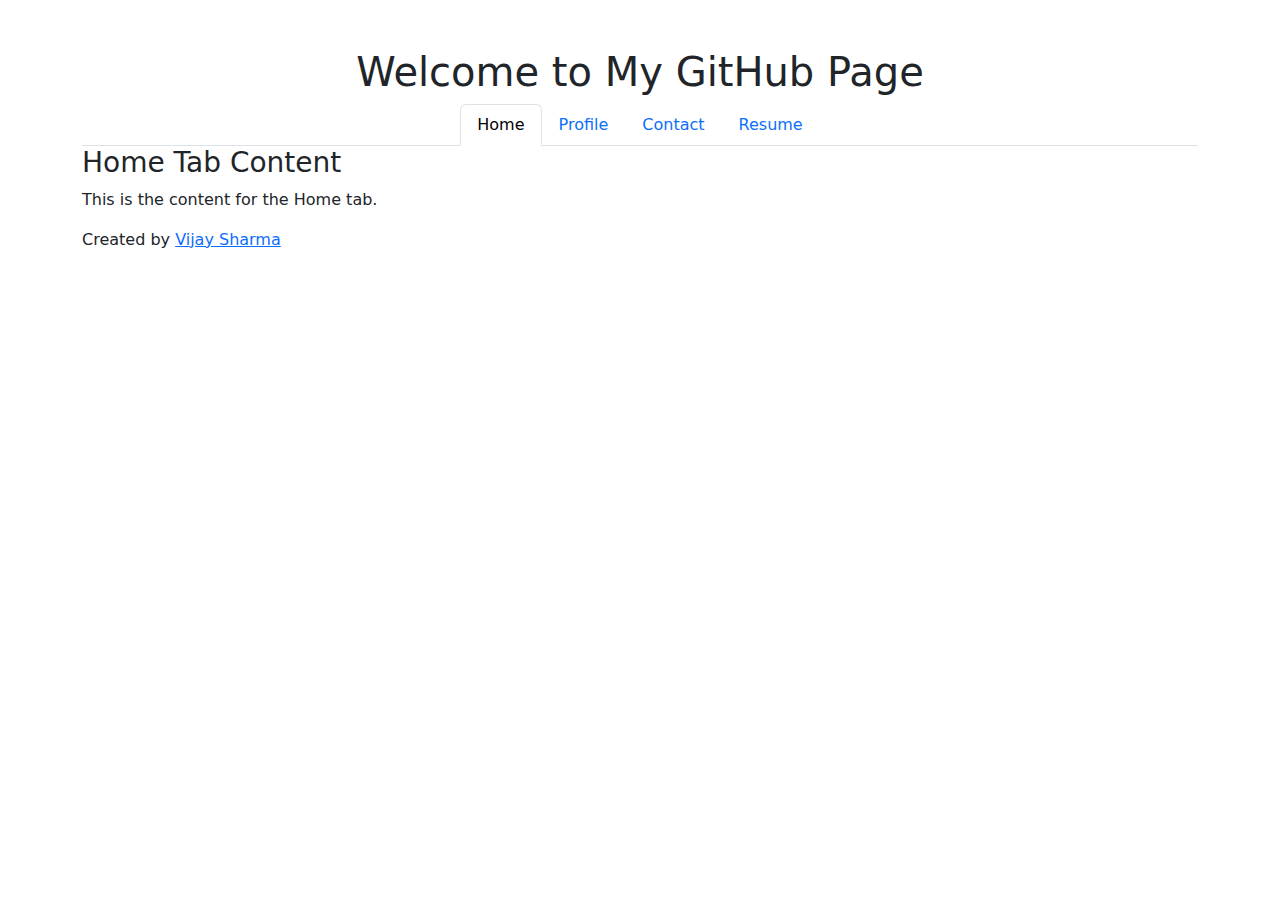
==== index.html @ 3bdad232 "Update index.html" ====
<!DOCTYPE html>
<html lang="en">
<head>
  <meta charset="UTF-8">
  <meta name="viewport" content="width=device-width, initial-scale=1.0">
  <title>My GitHub Page</title>
  <link rel="stylesheet" href="static/styles.css">
</head>
<body>
  <div class="container mt-5">
    <header>
      <h1 class="text-center mt-5">Welcome to My GitHub Page</h1>
    </header>

    <ul class="nav nav-tabs justify-content-center" id="myTab" role="tablist">
      <li class="nav-item" role="presentation">
        <a class="nav-link active" id="home-tab" data-bs-toggle="tab" href="#home" role="tab" aria-controls="home" aria-selected="true">Home</a>
      </li>
      <li class="nav-item" role="presentation">
        <a class="nav-link" id="profile-tab" data-bs-toggle="tab" href="#profile" role="tab" aria-controls="profile" aria-selected="false">Profile</a>
      </li>
      <li class="nav-item" role="presentation">
        <a class="nav-link" id="contact-tab" data-bs-toggle="tab" href="#contact" role="tab" aria-controls="contact" aria-selected="false">Contact</a>
      </li>
      <li class="nav-item" role="presentation">
        <a class="nav-link" id="resume-tab" data-bs-toggle="tab" href="#resume" role="tab" aria-controls="resume" aria-selected="false">Resume</a>
      </li>
    </ul>

    <!-- Tab Content -->
    <div class="tab-content" id="myTabContent">
      <div class="tab-pane fade show active" id="home" role="tabpanel" aria-labelledby="home-tab">
        <h3>Home Tab Content</h3>
        <p>This is the content for the Home tab.</p>
      </div>
      
      <div class="tab-pane fade" id="profile" role="tabpanel" aria-labelledby="profile-tab">
        <h3>Profile Tab Content</h3>
        <p>This is the content for the Profile tab.</p>
      </div>
      
      <div class="tab-pane fade" id="contact" role="tabpanel" aria-labelledby="contact-tab">
        <h3>Contact Tab Content</h3>
        <p>This is the content for the Contact tab.</p>
      </div>
      
      <!-- Resume Tab Content -->
      <div class="tab-pane fade" id="resume" role="tabpanel" aria-labelledby="resume-tab">
        <h3>My Resume</h3>
        <p>Here is my resume. You can view it and download it:</p>
  
        <!-- Embed the PDF file -->
        <object data="static/vijay_DataScientistOR.pdf" type="application/pdf" width="100%" height="600px">
          <p>Your browser does not support PDFs. <a href="static/vijay_DataScientistOR.pdf">Download the PDF</a>.</p>
        </object>
  
        <!-- Provide a direct download link -->
        <br>
        <a href="static/vijay_DataScientistOR.pdf" class="btn btn-success" download>Download Resume</a>
      </div>
    </div>


<!--     <nav>
      <ul>
        <li><a href="templates/home.html">Home</a></li>
        <li><a href="templates/about.html">About</a></li>
        <li><a href="templates/contact.html">Contact</a></li>
      </ul>
    </nav> -->
    
<!--     <main>
      <p class="text-muted">This is a my website hosted on GitHub Pages. Thanks for visiting!</p>
    </main> -->
    
    <footer>
      <p>Created by <a href="https://github.com/vns-vijay">Vijay Sharma</a></p>
    </footer>
  </div>
  
  <script src="https://cdn.jsdelivr.net/npm/@popperjs/core@2.11.6/dist/umd/popper.min.js"></script>
  <script src="https://cdn.jsdelivr.net/npm/bootstrap@5.3.0-alpha1/dist/js/bootstrap.min.js"></script>
</body>
</html>
---- static/styles.css ----
@charset "UTF-8";/*!
 * Bootstrap  v5.3.0-alpha1 (https://getbootstrap.com/)
 * Copyright 2011-2022 The Bootstrap Authors
 * Licensed under MIT (https://github.com/twbs/bootstrap/blob/main/LICENSE)
 */:root,[data-bs-theme=light]{--bs-blue:#0d6efd;--bs-indigo:#6610f2;--bs-purple:#6f42c1;--bs-pink:#d63384;--bs-red:#dc3545;--bs-orange:#fd7e14;--bs-yellow:#ffc107;--bs-green:#198754;--bs-teal:#20c997;--bs-cyan:#0dcaf0;--bs-black:#000;--bs-white:#fff;--bs-gray:#6c757d;--bs-gray-dark:#343a40;--bs-gray-100:#f8f9fa;--bs-gray-200:#e9ecef;--bs-gray-300:#dee2e6;--bs-gray-400:#ced4da;--bs-gray-500:#adb5bd;--bs-gray-600:#6c757d;--bs-gray-700:#495057;--bs-gray-800:#343a40;--bs-gray-900:#212529;--bs-primary:#0d6efd;--bs-secondary:#6c757d;--bs-success:#198754;--bs-info:#0dcaf0;--bs-warning:#ffc107;--bs-danger:#dc3545;--bs-light:#f8f9fa;--bs-dark:#212529;--bs-primary-rgb:13,110,253;--bs-secondary-rgb:108,117,125;--bs-success-rgb:25,135,84;--bs-info-rgb:13,202,240;--bs-warning-rgb:255,193,7;--bs-danger-rgb:220,53,69;--bs-light-rgb:248,249,250;--bs-dark-rgb:33,37,41;--bs-primary-text:#0a58ca;--bs-secondary-text:#6c757d;--bs-success-text:#146c43;--bs-info-text:#087990;--bs-warning-text:#997404;--bs-danger-text:#b02a37;--bs-light-text:#6c757d;--bs-dark-text:#495057;--bs-primary-bg-subtle:#cfe2ff;--bs-secondary-bg-subtle:#f8f9fa;--bs-success-bg-subtle:#d1e7dd;--bs-info-bg-subtle:#cff4fc;--bs-warning-bg-subtle:#fff3cd;--bs-danger-bg-subtle:#f8d7da;--bs-light-bg-subtle:#fcfcfd;--bs-dark-bg-subtle:#ced4da;--bs-primary-border-subtle:#9ec5fe;--bs-secondary-border-subtle:#e9ecef;--bs-success-border-subtle:#a3cfbb;--bs-info-border-subtle:#9eeaf9;--bs-warning-border-subtle:#ffe69c;--bs-danger-border-subtle:#f1aeb5;--bs-light-border-subtle:#e9ecef;--bs-dark-border-subtle:#adb5bd;--bs-white-rgb:255,255,255;--bs-black-rgb:0,0,0;--bs-body-color-rgb:33,37,41;--bs-body-bg-rgb:255,255,255;--bs-font-sans-serif:system-ui,-apple-system,"Segoe UI",Roboto,"Helvetica Neue","Noto Sans","Liberation Sans",Arial,sans-serif,"Apple Color Emoji","Segoe UI Emoji","Segoe UI Symbol","Noto Color Emoji";--bs-font-monospace:SFMono-Regular,Menlo,Monaco,Consolas,"Liberation Mono","Courier New",monospace;--bs-gradient:linear-gradient(180deg, rgba(255, 255, 255, 0.15), rgba(255, 255, 255, 0));--bs-body-font-family:var(--bs-font-sans-serif);--bs-body-font-size:1rem;--bs-body-font-weight:400;--bs-body-line-height:1.5;--bs-body-color:#212529;--bs-emphasis-color:#000;--bs-emphasis-color-rgb:0,0,0;--bs-secondary-color:rgba(33, 37, 41, 0.75);--bs-secondary-color-rgb:33,37,41;--bs-secondary-bg:#e9ecef;--bs-secondary-bg-rgb:233,236,239;--bs-tertiary-color:rgba(33, 37, 41, 0.5);--bs-tertiary-color-rgb:33,37,41;--bs-tertiary-bg:#f8f9fa;--bs-tertiary-bg-rgb:248,249,250;--bs-body-bg:#fff;--bs-body-bg-rgb:255,255,255;--bs-link-color:#0d6efd;--bs-link-color-rgb:13,110,253;--bs-link-decoration:underline;--bs-link-hover-color:#0a58ca;--bs-link-hover-color-rgb:10,88,202;--bs-code-color:#d63384;--bs-highlight-bg:#fff3cd;--bs-border-width:1px;--bs-border-style:solid;--bs-border-color:#dee2e6;--bs-border-color-translucent:rgba(0, 0, 0, 0.175);--bs-border-radius:0.375rem;--bs-border-radius-sm:0.25rem;--bs-border-radius-lg:0.5rem;--bs-border-radius-xl:1rem;--bs-border-radius-2xl:2rem;--bs-border-radius-pill:50rem;--bs-box-shadow:0 0.5rem 1rem rgba(var(--bs-body-color-rgb), 0.15);--bs-box-shadow-sm:0 0.125rem 0.25rem rgba(var(--bs-body-color-rgb), 0.075);--bs-box-shadow-lg:0 1rem 3rem rgba(var(--bs-body-color-rgb), 0.175);--bs-box-shadow-inset:inset 0 1px 2px rgba(var(--bs-body-color-rgb), 0.075);--bs-emphasis-color:#000;--bs-form-control-bg:var(--bs-body-bg);--bs-form-control-disabled-bg:var(--bs-secondary-bg);--bs-highlight-bg:#fff3cd;--bs-breakpoint-xs:0;--bs-breakpoint-sm:576px;--bs-breakpoint-md:768px;--bs-breakpoint-lg:992px;--bs-breakpoint-xl:1200px;--bs-breakpoint-xxl:1400px}[data-bs-theme=dark]{--bs-body-color:#adb5bd;--bs-body-color-rgb:173,181,189;--bs-body-bg:#212529;--bs-body-bg-rgb:33,37,41;--bs-emphasis-color:#f8f9fa;--bs-emphasis-color-rgb:248,249,250;--bs-secondary-color:rgba(173, 181, 189, 0.75);--bs-secondary-color-rgb:173,181,189;--bs-secondary-bg:#343a40;--bs-secondary-bg-rgb:52,58,64;--bs-tertiary-color:rgba(173, 181, 189, 0.5);--bs-tertiary-color-rgb:173,181,189;--bs-tertiary-bg:#2b3035;--bs-tertiary-bg-rgb:43,48,53;--bs-emphasis-color:#fff;--bs-primary-text:#6ea8fe;--bs-secondary-text:#dee2e6;--bs-success-text:#75b798;--bs-info-text:#6edff6;--bs-warning-text:#ffda6a;--bs-danger-text:#ea868f;--bs-light-text:#f8f9fa;--bs-dark-text:#dee2e6;--bs-primary-bg-subtle:#031633;--bs-secondary-bg-subtle:#212529;--bs-success-bg-subtle:#051b11;--bs-info-bg-subtle:#032830;--bs-warning-bg-subtle:#332701;--bs-danger-bg-subtle:#2c0b0e;--bs-light-bg-subtle:#343a40;--bs-dark-bg-subtle:#1a1d20;--bs-primary-border-subtle:#084298;--bs-secondary-border-subtle:#495057;--bs-success-border-subtle:#0f5132;--bs-info-border-subtle:#055160;--bs-warning-border-subtle:#664d03;--bs-danger-border-subtle:#842029;--bs-light-border-subtle:#495057;--bs-dark-border-subtle:#343a40;--bs-heading-color:#fff;--bs-link-color:#6ea8fe;--bs-link-hover-color:#9ec5fe;--bs-link-color-rgb:110,168,254;--bs-link-hover-color-rgb:158,197,254;--bs-code-color:#e685b5;--bs-border-color:#495057;--bs-border-color-translucent:rgba(255, 255, 255, 0.15)}*,::after,::before{box-sizing:border-box}@media (prefers-reduced-motion:no-preference){:root{scroll-behavior:smooth}}body{margin:0;font-family:var(--bs-body-font-family);font-size:var(--bs-body-font-size);font-weight:var(--bs-body-font-weight);line-height:var(--bs-body-line-height);color:var(--bs-body-color);text-align:var(--bs-body-text-align);background-color:var(--bs-body-bg);-webkit-text-size-adjust:100%;-webkit-tap-highlight-color:transparent}hr{margin:1rem 0;color:inherit;border:0;border-top:var(--bs-border-width) solid;opacity:.25}.h1,.h2,.h3,.h4,.h5,.h6,h1,h2,h3,h4,h5,h6{margin-top:0;margin-bottom:.5rem;font-weight:500;line-height:1.2;color:var(--bs-heading-color,inherit)}.h1,h1{font-size:calc(1.375rem + 1.5vw)}@media (min-width:1200px){.h1,h1{font-size:2.5rem}}.h2,h2{font-size:calc(1.325rem + .9vw)}@media (min-width:1200px){.h2,h2{font-size:2rem}}.h3,h3{font-size:calc(1.3rem + .6vw)}@media (min-width:1200px){.h3,h3{font-size:1.75rem}}.h4,h4{font-size:calc(1.275rem + .3vw)}@media (min-width:1200px){.h4,h4{font-size:1.5rem}}.h5,h5{font-size:1.25rem}.h6,h6{font-size:1rem}p{margin-top:0;margin-bottom:1rem}abbr[title]{-webkit-text-decoration:underline dotted;text-decoration:underline dotted;cursor:help;-webkit-text-decoration-skip-ink:none;text-decoration-skip-ink:none}address{margin-bottom:1rem;font-style:normal;line-height:inherit}ol,ul{padding-left:2rem}dl,ol,ul{margin-top:0;margin-bottom:1rem}ol ol,ol ul,ul ol,ul ul{margin-bottom:0}dt{font-weight:700}dd{margin-bottom:.5rem;margin-left:0}blockquote{margin:0 0 1rem}b,strong{font-weight:bolder}.small,small{font-size:.875em}.mark,mark{padding:.1875em;background-color:var(--bs-highlight-bg)}sub,sup{position:relative;font-size:.75em;line-height:0;vertical-align:baseline}sub{bottom:-.25em}sup{top:-.5em}a{color:rgba(var(--bs-link-color-rgb),var(--bs-link-opacity,1));text-decoration:underline}a:hover{--bs-link-color-rgb:var(--bs-link-hover-color-rgb)}a:not([href]):not([class]),a:not([href]):not([class]):hover{color:inherit;text-decoration:none}code,kbd,pre,samp{font-family:var(--bs-font-monospace);font-size:1em}pre{display:block;margin-top:0;margin-bottom:1rem;overflow:auto;font-size:.875em}pre code{font-size:inherit;color:inherit;word-break:normal}code{font-size:.875em;color:var(--bs-code-color);word-wrap:break-word}a>code{color:inherit}kbd{padding:.1875rem .375rem;font-size:.875em;color:var(--bs-body-bg);background-color:var(--bs-body-color);border-radius:.25rem}kbd kbd{padding:0;font-size:1em}figure{margin:0 0 1rem}img,svg{vertical-align:middle}table{caption-side:bottom;border-collapse:collapse}caption{padding-top:.5rem;padding-bottom:.5rem;color:var(--bs-secondary-color);text-align:left}th{text-align:inherit;text-align:-webkit-match-parent}tbody,td,tfoot,th,thead,tr{border-color:inherit;border-style:solid;border-width:0}label{display:inline-block}button{border-radius:0}button:focus:not(:focus-visible){outline:0}button,input,optgroup,select,textarea{margin:0;font-family:inherit;font-size:inherit;line-height:inherit}button,select{text-transform:none}[role=button]{cursor:pointer}select{word-wrap:normal}select:disabled{opacity:1}[list]:not([type=date]):not([type=datetime-local]):not([type=month]):not([type=week]):not([type=time])::-webkit-calendar-picker-indicator{display:none!important}[type=button],[type=reset],[type=submit],button{-webkit-appearance:button}[type=button]:not(:disabled),[type=reset]:not(:disabled),[type=submit]:not(:disabled),button:not(:disabled){cursor:pointer}::-moz-focus-inner{padding:0;border-style:none}textarea{resize:vertical}fieldset{min-width:0;padding:0;margin:0;border:0}legend{float:left;width:100%;padding:0;margin-bottom:.5rem;font-size:calc(1.275rem + .3vw);line-height:inherit}@media (min-width:1200px){legend{font-size:1.5rem}}legend+*{clear:left}::-webkit-datetime-edit-day-field,::-webkit-datetime-edit-fields-wrapper,::-webkit-datetime-edit-hour-field,::-webkit-datetime-edit-minute,::-webkit-datetime-edit-month-field,::-webkit-datetime-edit-text,::-webkit-datetime-edit-year-field{padding:0}::-webkit-inner-spin-button{height:auto}[type=search]{outline-offset:-2px;-webkit-appearance:textfield}::-webkit-search-decoration{-webkit-appearance:none}::-webkit-color-swatch-wrapper{padding:0}::-webkit-file-upload-button{font:inherit;-webkit-appearance:button}::file-selector-button{font:inherit;-webkit-appearance:button}output{display:inline-block}iframe{border:0}summary{display:list-item;cursor:pointer}progress{vertical-align:baseline}[hidden]{display:none!important}.lead{font-size:1.25rem;font-weight:300}.display-1{font-size:calc(1.625rem + 4.5vw);font-weight:300;line-height:1.2}@media (min-width:1200px){.display-1{font-size:5rem}}.display-2{font-size:calc(1.575rem + 3.9vw);font-weight:300;line-height:1.2}@media (min-width:1200px){.display-2{font-size:4.5rem}}.display-3{font-size:calc(1.525rem + 3.3vw);font-weight:300;line-height:1.2}@media (min-width:1200px){.display-3{font-size:4rem}}.display-4{font-size:calc(1.475rem + 2.7vw);font-weight:300;line-height:1.2}@media (min-width:1200px){.display-4{font-size:3.5rem}}.display-5{font-size:calc(1.425rem + 2.1vw);font-weight:300;line-height:1.2}@media (min-width:1200px){.display-5{font-size:3rem}}.display-6{font-size:calc(1.375rem + 1.5vw);font-weight:300;line-height:1.2}@media (min-width:1200px){.display-6{font-size:2.5rem}}.list-unstyled{padding-left:0;list-style:none}.list-inline{padding-left:0;list-style:none}.list-inline-item{display:inline-block}.list-inline-item:not(:last-child){margin-right:.5rem}.initialism{font-size:.875em;text-transform:uppercase}.blockquote{margin-bottom:1rem;font-size:1.25rem}.blockquote>:last-child{margin-bottom:0}.blockquote-footer{margin-top:-1rem;margin-bottom:1rem;font-size:.875em;color:#6c757d}.blockquote-footer::before{content:"— "}.img-fluid{max-width:100%;height:auto}.img-thumbnail{padding:.25rem;background-color:var(--bs-body-bg);border:var(--bs-border-width) solid var(--bs-border-color);border-radius:var(--bs-border-radius);max-width:100%;height:auto}.figure{display:inline-block}.figure-img{margin-bottom:.5rem;line-height:1}.figure-caption{font-size:.875em;color:var(--bs-secondary-color)}.container,.container-fluid,.container-lg,.container-md,.container-sm,.container-xl,.container-xxl{--bs-gutter-x:1.5rem;--bs-gutter-y:0;width:100%;padding-right:calc(var(--bs-gutter-x) * .5);padding-left:calc(var(--bs-gutter-x) * .5);margin-right:auto;margin-left:auto}@media (min-width:576px){.container,.container-sm{max-width:540px}}@media (min-width:768px){.container,.container-md,.container-sm{max-width:720px}}@media (min-width:992px){.container,.container-lg,.container-md,.container-sm{max-width:960px}}@media (min-width:1200px){.container,.container-lg,.container-md,.container-sm,.container-xl{max-width:1140px}}@media (min-width:1400px){.container,.container-lg,.container-md,.container-sm,.container-xl,.container-xxl{max-width:1320px}}.row{--bs-gutter-x:1.5rem;--bs-gutter-y:0;display:flex;flex-wrap:wrap;margin-top:calc(-1 * var(--bs-gutter-y));margin-right:calc(-.5 * var(--bs-gutter-x));margin-left:calc(-.5 * var(--bs-gutter-x))}.row>*{flex-shrink:0;width:100%;max-width:100%;padding-right:calc(var(--bs-gutter-x) * .5);padding-left:calc(var(--bs-gutter-x) * .5);margin-top:var(--bs-gutter-y)}.col{flex:1 0 0%}.row-cols-auto>*{flex:0 0 auto;width:auto}.row-cols-1>*{flex:0 0 auto;width:100%}.row-cols-2>*{flex:0 0 auto;width:50%}.row-cols-3>*{flex:0 0 auto;width:33.3333333333%}.row-cols-4>*{flex:0 0 auto;width:25%}.row-cols-5>*{flex:0 0 auto;width:20%}.row-cols-6>*{flex:0 0 auto;width:16.6666666667%}.col-auto{flex:0 0 auto;width:auto}.col-1{flex:0 0 auto;width:8.33333333%}.col-2{flex:0 0 auto;width:16.66666667%}.col-3{flex:0 0 auto;width:25%}.col-4{flex:0 0 auto;width:33.33333333%}.col-5{flex:0 0 auto;width:41.66666667%}.col-6{flex:0 0 auto;width:50%}.col-7{flex:0 0 auto;width:58.33333333%}.col-8{flex:0 0 auto;width:66.66666667%}.col-9{flex:0 0 auto;width:75%}.col-10{flex:0 0 auto;width:83.33333333%}.col-11{flex:0 0 auto;width:91.66666667%}.col-12{flex:0 0 auto;width:100%}.offset-1{margin-left:8.33333333%}.offset-2{margin-left:16.66666667%}.offset-3{margin-left:25%}.offset-4{margin-left:33.33333333%}.offset-5{margin-left:41.66666667%}.offset-6{margin-left:50%}.offset-7{margin-left:58.33333333%}.offset-8{margin-left:66.66666667%}.offset-9{margin-left:75%}.offset-10{margin-left:83.33333333%}.offset-11{margin-left:91.66666667%}.g-0,.gx-0{--bs-gutter-x:0}.g-0,.gy-0{--bs-gutter-y:0}.g-1,.gx-1{--bs-gutter-x:0.25rem}.g-1,.gy-1{--bs-gutter-y:0.25rem}.g-2,.gx-2{--bs-gutter-x:0.5rem}.g-2,.gy-2{--bs-gutter-y:0.5rem}.g-3,.gx-3{--bs-gutter-x:1rem}.g-3,.gy-3{--bs-gutter-y:1rem}.g-4,.gx-4{--bs-gutter-x:1.5rem}.g-4,.gy-4{--bs-gutter-y:1.5rem}.g-5,.gx-5{--bs-gutter-x:3rem}.g-5,.gy-5{--bs-gutter-y:3rem}@media (min-width:576px){.col-sm{flex:1 0 0%}.row-cols-sm-auto>*{flex:0 0 auto;width:auto}.row-cols-sm-1>*{flex:0 0 auto;width:100%}.row-cols-sm-2>*{flex:0 0 auto;width:50%}.row-cols-sm-3>*{flex:0 0 auto;width:33.3333333333%}.row-cols-sm-4>*{flex:0 0 auto;width:25%}.row-cols-sm-5>*{flex:0 0 auto;width:20%}.row-cols-sm-6>*{flex:0 0 auto;width:16.6666666667%}.col-sm-auto{flex:0 0 auto;width:auto}.col-sm-1{flex:0 0 auto;width:8.33333333%}.col-sm-2{flex:0 0 auto;width:16.66666667%}.col-sm-3{flex:0 0 auto;width:25%}.col-sm-4{flex:0 0 auto;width:33.33333333%}.col-sm-5{flex:0 0 auto;width:41.66666667%}.col-sm-6{flex:0 0 auto;width:50%}.col-sm-7{flex:0 0 auto;width:58.33333333%}.col-sm-8{flex:0 0 auto;width:66.66666667%}.col-sm-9{flex:0 0 auto;width:75%}.col-sm-10{flex:0 0 auto;width:83.33333333%}.col-sm-11{flex:0 0 auto;width:91.66666667%}.col-sm-12{flex:0 0 auto;width:100%}.offset-sm-0{margin-left:0}.offset-sm-1{margin-left:8.33333333%}.offset-sm-2{margin-left:16.66666667%}.offset-sm-3{margin-left:25%}.offset-sm-4{margin-left:33.33333333%}.offset-sm-5{margin-left:41.66666667%}.offset-sm-6{margin-left:50%}.offset-sm-7{margin-left:58.33333333%}.offset-sm-8{margin-left:66.66666667%}.offset-sm-9{margin-left:75%}.offset-sm-10{margin-left:83.33333333%}.offset-sm-11{margin-left:91.66666667%}.g-sm-0,.gx-sm-0{--bs-gutter-x:0}.g-sm-0,.gy-sm-0{--bs-gutter-y:0}.g-sm-1,.gx-sm-1{--bs-gutter-x:0.25rem}.g-sm-1,.gy-sm-1{--bs-gutter-y:0.25rem}.g-sm-2,.gx-sm-2{--bs-gutter-x:0.5rem}.g-sm-2,.gy-sm-2{--bs-gutter-y:0.5rem}.g-sm-3,.gx-sm-3{--bs-gutter-x:1rem}.g-sm-3,.gy-sm-3{--bs-gutter-y:1rem}.g-sm-4,.gx-sm-4{--bs-gutter-x:1.5rem}.g-sm-4,.gy-sm-4{--bs-gutter-y:1.5rem}.g-sm-5,.gx-sm-5{--bs-gutter-x:3rem}.g-sm-5,.gy-sm-5{--bs-gutter-y:3rem}}@media (min-width:768px){.col-md{flex:1 0 0%}.row-cols-md-auto>*{flex:0 0 auto;width:auto}.row-cols-md-1>*{flex:0 0 auto;width:100%}.row-cols-md-2>*{flex:0 0 auto;width:50%}.row-cols-md-3>*{flex:0 0 auto;width:33.3333333333%}.row-cols-md-4>*{flex:0 0 auto;width:25%}.row-cols-md-5>*{flex:0 0 auto;width:20%}.row-cols-md-6>*{flex:0 0 auto;width:16.6666666667%}.col-md-auto{flex:0 0 auto;width:auto}.col-md-1{flex:0 0 auto;width:8.33333333%}.col-md-2{flex:0 0 auto;width:16.66666667%}.col-md-3{flex:0 0 auto;width:25%}.col-md-4{flex:0 0 auto;width:33.33333333%}.col-md-5{flex:0 0 auto;width:41.66666667%}.col-md-6{flex:0 0 auto;width:50%}.col-md-7{flex:0 0 auto;width:58.33333333%}.col-md-8{flex:0 0 auto;width:66.66666667%}.col-md-9{flex:0 0 auto;width:75%}.col-md-10{flex:0 0 auto;width:83.33333333%}.col-md-11{flex:0 0 auto;width:91.66666667%}.col-md-12{flex:0 0 auto;width:100%}.offset-md-0{margin-left:0}.offset-md-1{margin-left:8.33333333%}.offset-md-2{margin-left:16.66666667%}.offset-md-3{margin-left:25%}.offset-md-4{margin-left:33.33333333%}.offset-md-5{margin-left:41.66666667%}.offset-md-6{margin-left:50%}.offset-md-7{margin-left:58.33333333%}.offset-md-8{margin-left:66.66666667%}.offset-md-9{margin-left:75%}.offset-md-10{margin-left:83.33333333%}.offset-md-11{margin-left:91.66666667%}.g-md-0,.gx-md-0{--bs-gutter-x:0}.g-md-0,.gy-md-0{--bs-gutter-y:0}.g-md-1,.gx-md-1{--bs-gutter-x:0.25rem}.g-md-1,.gy-md-1{--bs-gutter-y:0.25rem}.g-md-2,.gx-md-2{--bs-gutter-x:0.5rem}.g-md-2,.gy-md-2{--bs-gutter-y:0.5rem}.g-md-3,.gx-md-3{--bs-gutter-x:1rem}.g-md-3,.gy-md-3{--bs-gutter-y:1rem}.g-md-4,.gx-md-4{--bs-gutter-x:1.5rem}.g-md-4,.gy-md-4{--bs-gutter-y:1.5rem}.g-md-5,.gx-md-5{--bs-gutter-x:3rem}.g-md-5,.gy-md-5{--bs-gutter-y:3rem}}@media (min-width:992px){.col-lg{flex:1 0 0%}.row-cols-lg-auto>*{flex:0 0 auto;width:auto}.row-cols-lg-1>*{flex:0 0 auto;width:100%}.row-cols-lg-2>*{flex:0 0 auto;width:50%}.row-cols-lg-3>*{flex:0 0 auto;width:33.3333333333%}.row-cols-lg-4>*{flex:0 0 auto;width:25%}.row-cols-lg-5>*{flex:0 0 auto;width:20%}.row-cols-lg-6>*{flex:0 0 auto;width:16.6666666667%}.col-lg-auto{flex:0 0 auto;width:auto}.col-lg-1{flex:0 0 auto;width:8.33333333%}.col-lg-2{flex:0 0 auto;width:16.66666667%}.col-lg-3{flex:0 0 auto;width:25%}.col-lg-4{flex:0 0 auto;width:33.33333333%}.col-lg-5{flex:0 0 auto;width:41.66666667%}.col-lg-6{flex:0 0 auto;width:50%}.col-lg-7{flex:0 0 auto;width:58.33333333%}.col-lg-8{flex:0 0 auto;width:66.66666667%}.col-lg-9{flex:0 0 auto;width:75%}.col-lg-10{flex:0 0 auto;width:83.33333333%}.col-lg-11{flex:0 0 auto;width:91.66666667%}.col-lg-12{flex:0 0 auto;width:100%}.offset-lg-0{margin-left:0}.offset-lg-1{margin-left:8.33333333%}.offset-lg-2{margin-left:16.66666667%}.offset-lg-3{margin-left:25%}.offset-lg-4{margin-left:33.33333333%}.offset-lg-5{margin-left:41.66666667%}.offset-lg-6{margin-left:50%}.offset-lg-7{margin-left:58.33333333%}.offset-lg-8{margin-left:66.66666667%}.offset-lg-9{margin-left:75%}.offset-lg-10{margin-left:83.33333333%}.offset-lg-11{margin-left:91.66666667%}.g-lg-0,.gx-lg-0{--bs-gutter-x:0}.g-lg-0,.gy-lg-0{--bs-gutter-y:0}.g-lg-1,.gx-lg-1{--bs-gutter-x:0.25rem}.g-lg-1,.gy-lg-1{--bs-gutter-y:0.25rem}.g-lg-2,.gx-lg-2{--bs-gutter-x:0.5rem}.g-lg-2,.gy-lg-2{--bs-gutter-y:0.5rem}.g-lg-3,.gx-lg-3{--bs-gutter-x:1rem}.g-lg-3,.gy-lg-3{--bs-gutter-y:1rem}.g-lg-4,.gx-lg-4{--bs-gutter-x:1.5rem}.g-lg-4,.gy-lg-4{--bs-gutter-y:1.5rem}.g-lg-5,.gx-lg-5{--bs-gutter-x:3rem}.g-lg-5,.gy-lg-5{--bs-gutter-y:3rem}}@media (min-width:1200px){.col-xl{flex:1 0 0%}.row-cols-xl-auto>*{flex:0 0 auto;width:auto}.row-cols-xl-1>*{flex:0 0 auto;width:100%}.row-cols-xl-2>*{flex:0 0 auto;width:50%}.row-cols-xl-3>*{flex:0 0 auto;width:33.3333333333%}.row-cols-xl-4>*{flex:0 0 auto;width:25%}.row-cols-xl-5>*{flex:0 0 auto;width:20%}.row-cols-xl-6>*{flex:0 0 auto;width:16.6666666667%}.col-xl-auto{flex:0 0 auto;width:auto}.col-xl-1{flex:0 0 auto;width:8.33333333%}.col-xl-2{flex:0 0 auto;width:16.66666667%}.col-xl-3{flex:0 0 auto;width:25%}.col-xl-4{flex:0 0 auto;width:33.33333333%}.col-xl-5{flex:0 0 auto;width:41.66666667%}.col-xl-6{flex:0 0 auto;width:50%}.col-xl-7{flex:0 0 auto;width:58.33333333%}.col-xl-8{flex:0 0 auto;width:66.66666667%}.col-xl-9{flex:0 0 auto;width:75%}.col-xl-10{flex:0 0 auto;width:83.33333333%}.col-xl-11{flex:0 0 auto;width:91.66666667%}.col-xl-12{flex:0 0 auto;width:100%}.offset-xl-0{margin-left:0}.offset-xl-1{margin-left:8.33333333%}.offset-xl-2{margin-left:16.66666667%}.offset-xl-3{margin-left:25%}.offset-xl-4{margin-left:33.33333333%}.offset-xl-5{margin-left:41.66666667%}.offset-xl-6{margin-left:50%}.offset-xl-7{margin-left:58.33333333%}.offset-xl-8{margin-left:66.66666667%}.offset-xl-9{margin-left:75%}.offset-xl-10{margin-left:83.33333333%}.offset-xl-11{margin-left:91.66666667%}.g-xl-0,.gx-xl-0{--bs-gutter-x:0}.g-xl-0,.gy-xl-0{--bs-gutter-y:0}.g-xl-1,.gx-xl-1{--bs-gutter-x:0.25rem}.g-xl-1,.gy-xl-1{--bs-gutter-y:0.25rem}.g-xl-2,.gx-xl-2{--bs-gutter-x:0.5rem}.g-xl-2,.gy-xl-2{--bs-gutter-y:0.5rem}.g-xl-3,.gx-xl-3{--bs-gutter-x:1rem}.g-xl-3,.gy-xl-3{--bs-gutter-y:1rem}.g-xl-4,.gx-xl-4{--bs-gutter-x:1.5rem}.g-xl-4,.gy-xl-4{--bs-gutter-y:1.5rem}.g-xl-5,.gx-xl-5{--bs-gutter-x:3rem}.g-xl-5,.gy-xl-5{--bs-gutter-y:3rem}}@media (min-width:1400px){.col-xxl{flex:1 0 0%}.row-cols-xxl-auto>*{flex:0 0 auto;width:auto}.row-cols-xxl-1>*{flex:0 0 auto;width:100%}.row-cols-xxl-2>*{flex:0 0 auto;width:50%}.row-cols-xxl-3>*{flex:0 0 auto;width:33.3333333333%}.row-cols-xxl-4>*{flex:0 0 auto;width:25%}.row-cols-xxl-5>*{flex:0 0 auto;width:20%}.row-cols-xxl-6>*{flex:0 0 auto;width:16.6666666667%}.col-xxl-auto{flex:0 0 auto;width:auto}.col-xxl-1{flex:0 0 auto;width:8.33333333%}.col-xxl-2{flex:0 0 auto;width:16.66666667%}.col-xxl-3{flex:0 0 auto;width:25%}.col-xxl-4{flex:0 0 auto;width:33.33333333%}.col-xxl-5{flex:0 0 auto;width:41.66666667%}.col-xxl-6{flex:0 0 auto;width:50%}.col-xxl-7{flex:0 0 auto;width:58.33333333%}.col-xxl-8{flex:0 0 auto;width:66.66666667%}.col-xxl-9{flex:0 0 auto;width:75%}.col-xxl-10{flex:0 0 auto;width:83.33333333%}.col-xxl-11{flex:0 0 auto;width:91.66666667%}.col-xxl-12{flex:0 0 auto;width:100%}.offset-xxl-0{margin-left:0}.offset-xxl-1{margin-left:8.33333333%}.offset-xxl-2{margin-left:16.66666667%}.offset-xxl-3{margin-left:25%}.offset-xxl-4{margin-left:33.33333333%}.offset-xxl-5{margin-left:41.66666667%}.offset-xxl-6{margin-left:50%}.offset-xxl-7{margin-left:58.33333333%}.offset-xxl-8{margin-left:66.66666667%}.offset-xxl-9{margin-left:75%}.offset-xxl-10{margin-left:83.33333333%}.offset-xxl-11{margin-left:91.66666667%}.g-xxl-0,.gx-xxl-0{--bs-gutter-x:0}.g-xxl-0,.gy-xxl-0{--bs-gutter-y:0}.g-xxl-1,.gx-xxl-1{--bs-gutter-x:0.25rem}.g-xxl-1,.gy-xxl-1{--bs-gutter-y:0.25rem}.g-xxl-2,.gx-xxl-2{--bs-gutter-x:0.5rem}.g-xxl-2,.gy-xxl-2{--bs-gutter-y:0.5rem}.g-xxl-3,.gx-xxl-3{--bs-gutter-x:1rem}.g-xxl-3,.gy-xxl-3{--bs-gutter-y:1rem}.g-xxl-4,.gx-xxl-4{--bs-gutter-x:1.5rem}.g-xxl-4,.gy-xxl-4{--bs-gutter-y:1.5rem}.g-xxl-5,.gx-xxl-5{--bs-gutter-x:3rem}.g-xxl-5,.gy-xxl-5{--bs-gutter-y:3rem}}.table{--bs-table-color:var(--bs-body-color);--bs-table-bg:transparent;--bs-table-border-color:var(--bs-border-color);--bs-table-accent-bg:transparent;--bs-table-striped-color:var(--bs-body-color);--bs-table-striped-bg:rgba(0, 0, 0, 0.05);--bs-table-active-color:var(--bs-body-color);--bs-table-active-bg:rgba(0, 0, 0, 0.1);--bs-table-hover-color:var(--bs-body-color);--bs-table-hover-bg:rgba(0, 0, 0, 0.075);width:100%;margin-bottom:1rem;color:var(--bs-table-color);vertical-align:top;border-color:var(--bs-table-border-color)}.table>:not(caption)>*>*{padding:.5rem .5rem;background-color:var(--bs-table-bg);border-bottom-width:var(--bs-border-width);box-shadow:inset 0 0 0 9999px var(--bs-table-accent-bg)}.table>tbody{vertical-align:inherit}.table>thead{vertical-align:bottom}.table-group-divider{border-top:calc(var(--bs-border-width) * 2) solid currentcolor}.caption-top{caption-side:top}.table-sm>:not(caption)>*>*{padding:.25rem .25rem}.table-bordered>:not(caption)>*{border-width:var(--bs-border-width) 0}.table-bordered>:not(caption)>*>*{border-width:0 var(--bs-border-width)}.table-borderless>:not(caption)>*>*{border-bottom-width:0}.table-borderless>:not(:first-child){border-top-width:0}.table-striped>tbody>tr:nth-of-type(odd)>*{--bs-table-accent-bg:var(--bs-table-striped-bg);color:var(--bs-table-striped-color)}.table-striped-columns>:not(caption)>tr>:nth-child(2n){--bs-table-accent-bg:var(--bs-table-striped-bg);color:var(--bs-table-striped-color)}.table-active{--bs-table-accent-bg:var(--bs-table-active-bg);color:var(--bs-table-active-color)}.table-hover>tbody>tr:hover>*{--bs-table-accent-bg:var(--bs-table-hover-bg);color:var(--bs-table-hover-color)}.table-primary{--bs-table-color:#000;--bs-table-bg:#cfe2ff;--bs-table-border-color:#bacbe6;--bs-table-striped-bg:#c5d7f2;--bs-table-striped-color:#000;--bs-table-active-bg:#bacbe6;--bs-table-active-color:#000;--bs-table-hover-bg:#bfd1ec;--bs-table-hover-color:#000;color:var(--bs-table-color);border-color:var(--bs-table-border-color)}.table-secondary{--bs-table-color:#000;--bs-table-bg:#e2e3e5;--bs-table-border-color:#cbccce;--bs-table-striped-bg:#d7d8da;--bs-table-striped-color:#000;--bs-table-active-bg:#cbccce;--bs-table-active-color:#000;--bs-table-hover-bg:#d1d2d4;--bs-table-hover-color:#000;color:var(--bs-table-color);border-color:var(--bs-table-border-color)}.table-success{--bs-table-color:#000;--bs-table-bg:#d1e7dd;--bs-table-border-color:#bcd0c7;--bs-table-striped-bg:#c7dbd2;--bs-table-striped-color:#000;--bs-table-active-bg:#bcd0c7;--bs-table-active-color:#000;--bs-table-hover-bg:#c1d6cc;--bs-table-hover-color:#000;color:var(--bs-table-color);border-color:var(--bs-table-border-color)}.table-info{--bs-table-color:#000;--bs-table-bg:#cff4fc;--bs-table-border-color:#badce3;--bs-table-striped-bg:#c5e8ef;--bs-table-striped-color:#000;--bs-table-active-bg:#badce3;--bs-table-active-color:#000;--bs-table-hover-bg:#bfe2e9;--bs-table-hover-color:#000;color:var(--bs-table-color);border-color:var(--bs-table-border-color)}.table-warning{--bs-table-color:#000;--bs-table-bg:#fff3cd;--bs-table-border-color:#e6dbb9;--bs-table-striped-bg:#f2e7c3;--bs-table-striped-color:#000;--bs-table-active-bg:#e6dbb9;--bs-table-active-color:#000;--bs-table-hover-bg:#ece1be;--bs-table-hover-color:#000;color:var(--bs-table-color);border-color:var(--bs-table-border-color)}.table-danger{--bs-table-color:#000;--bs-table-bg:#f8d7da;--bs-table-border-color:#dfc2c4;--bs-table-striped-bg:#eccccf;--bs-table-striped-color:#000;--bs-table-active-bg:#dfc2c4;--bs-table-active-color:#000;--bs-table-hover-bg:#e5c7ca;--bs-table-hover-color:#000;color:var(--bs-table-color);border-color:var(--bs-table-border-color)}.table-light{--bs-table-color:#000;--bs-table-bg:#f8f9fa;--bs-table-border-color:#dfe0e1;--bs-table-striped-bg:#ecedee;--bs-table-striped-color:#000;--bs-table-active-bg:#dfe0e1;--bs-table-active-color:#000;--bs-table-hover-bg:#e5e6e7;--bs-table-hover-color:#000;color:var(--bs-table-color);border-color:var(--bs-table-border-color)}.table-dark{--bs-table-color:#fff;--bs-table-bg:#212529;--bs-table-border-color:#373b3e;--bs-table-striped-bg:#2c3034;--bs-table-striped-color:#fff;--bs-table-active-bg:#373b3e;--bs-table-active-color:#fff;--bs-table-hover-bg:#323539;--bs-table-hover-color:#fff;color:var(--bs-table-color);border-color:var(--bs-table-border-color)}.table-responsive{overflow-x:auto;-webkit-overflow-scrolling:touch}@media (max-width:575.98px){.table-responsive-sm{overflow-x:auto;-webkit-overflow-scrolling:touch}}@media (max-width:767.98px){.table-responsive-md{overflow-x:auto;-webkit-overflow-scrolling:touch}}@media (max-width:991.98px){.table-responsive-lg{overflow-x:auto;-webkit-overflow-scrolling:touch}}@media (max-width:1199.98px){.table-responsive-xl{overflow-x:auto;-webkit-overflow-scrolling:touch}}@media (max-width:1399.98px){.table-responsive-xxl{overflow-x:auto;-webkit-overflow-scrolling:touch}}.form-label{margin-bottom:.5rem}.col-form-label{padding-top:calc(.375rem + var(--bs-border-width));padding-bottom:calc(.375rem + var(--bs-border-width));margin-bottom:0;font-size:inherit;line-height:1.5}.col-form-label-lg{padding-top:calc(.5rem + var(--bs-border-width));padding-bottom:calc(.5rem + var(--bs-border-width));font-size:1.25rem}.col-form-label-sm{padding-top:calc(.25rem + var(--bs-border-width));padding-bottom:calc(.25rem + var(--bs-border-width));font-size:.875rem}.form-text{margin-top:.25rem;font-size:.875em;color:var(--bs-secondary-color)}.form-control{display:block;width:100%;padding:.375rem .75rem;font-size:1rem;font-weight:400;line-height:1.5;color:var(--bs-body-color);background-color:var(--bs-form-control-bg);background-clip:padding-box;border:var(--bs-border-width) solid var(--bs-border-color);-webkit-appearance:none;-moz-appearance:none;appearance:none;border-radius:.375rem;transition:border-color .15s ease-in-out,box-shadow .15s ease-in-out}@media (prefers-reduced-motion:reduce){.form-control{transition:none}}.form-control[type=file]{overflow:hidden}.form-control[type=file]:not(:disabled):not([readonly]){cursor:pointer}.form-control:focus{color:var(--bs-body-color);background-color:var(--bs-form-control-bg);border-color:#86b7fe;outline:0;box-shadow:0 0 0 .25rem rgba(13,110,253,.25)}.form-control::-webkit-date-and-time-value{height:1.5em}.form-control::-webkit-datetime-edit{display:block;padding:0}.form-control::-moz-placeholder{color:var(--bs-secondary-color);opacity:1}.form-control::placeholder{color:var(--bs-secondary-color);opacity:1}.form-control:disabled{background-color:var(--bs-form-control-disabled-bg);opacity:1}.form-control::-webkit-file-upload-button{padding:.375rem .75rem;margin:-.375rem -.75rem;-webkit-margin-end:.75rem;margin-inline-end:.75rem;color:var(--bs-body-color);background-color:var(--bs-tertiary-bg);pointer-events:none;border-color:inherit;border-style:solid;border-width:0;border-inline-end-width:var(--bs-border-width);border-radius:0;-webkit-transition:color .15s ease-in-out,background-color .15s ease-in-out,border-color .15s ease-in-out,box-shadow .15s ease-in-out;transition:color .15s ease-in-out,background-color .15s ease-in-out,border-color .15s ease-in-out,box-shadow .15s ease-in-out}.form-control::file-selector-button{padding:.375rem .75rem;margin:-.375rem -.75rem;-webkit-margin-end:.75rem;margin-inline-end:.75rem;color:var(--bs-body-color);background-color:var(--bs-tertiary-bg);pointer-events:none;border-color:inherit;border-style:solid;border-width:0;border-inline-end-width:var(--bs-border-width);border-radius:0;transition:color .15s ease-in-out,background-color .15s ease-in-out,border-color .15s ease-in-out,box-shadow .15s ease-in-out}@media (prefers-reduced-motion:reduce){.form-control::-webkit-file-upload-button{-webkit-transition:none;transition:none}.form-control::file-selector-button{transition:none}}.form-control:hover:not(:disabled):not([readonly])::-webkit-file-upload-button{background-color:var(--bs-secondary-bg)}.form-control:hover:not(:disabled):not([readonly])::file-selector-button{background-color:var(--bs-secondary-bg)}.form-control-plaintext{display:block;width:100%;padding:.375rem 0;margin-bottom:0;line-height:1.5;color:var(--bs-body-color);background-color:transparent;border:solid transparent;border-width:var(--bs-border-width) 0}.form-control-plaintext:focus{outline:0}.form-control-plaintext.form-control-lg,.form-control-plaintext.form-control-sm{padding-right:0;padding-left:0}.form-control-sm{min-height:calc(1.5em + .5rem + calc(var(--bs-border-width) * 2));padding:.25rem .5rem;font-size:.875rem;border-radius:.25rem}.form-control-sm::-webkit-file-upload-button{padding:.25rem .5rem;margin:-.25rem -.5rem;-webkit-margin-end:.5rem;margin-inline-end:.5rem}.form-control-sm::file-selector-button{padding:.25rem .5rem;margin:-.25rem -.5rem;-webkit-margin-end:.5rem;margin-inline-end:.5rem}.form-control-lg{min-height:calc(1.5em + 1rem + calc(var(--bs-border-width) * 2));padding:.5rem 1rem;font-size:1.25rem;border-radius:.5rem}.form-control-lg::-webkit-file-upload-button{padding:.5rem 1rem;margin:-.5rem -1rem;-webkit-margin-end:1rem;margin-inline-end:1rem}.form-control-lg::file-selector-button{padding:.5rem 1rem;margin:-.5rem -1rem;-webkit-margin-end:1rem;margin-inline-end:1rem}textarea.form-control{min-height:calc(1.5em + .75rem + calc(var(--bs-border-width) * 2))}textarea.form-control-sm{min-height:calc(1.5em + .5rem + calc(var(--bs-border-width) * 2))}textarea.form-control-lg{min-height:calc(1.5em + 1rem + calc(var(--bs-border-width) * 2))}.form-control-color{width:3rem;height:calc(1.5em + .75rem + calc(var(--bs-border-width) * 2));padding:.375rem}.form-control-color:not(:disabled):not([readonly]){cursor:pointer}.form-control-color::-moz-color-swatch{border:0!important;border-radius:.375rem}.form-control-color::-webkit-color-swatch{border-radius:.375rem}.form-control-color.form-control-sm{height:calc(1.5em + .5rem + calc(var(--bs-border-width) * 2))}.form-control-color.form-control-lg{height:calc(1.5em + 1rem + calc(var(--bs-border-width) * 2))}.form-select{--bs-form-select-bg-img:url("data:image/svg+xml,%3csvg xmlns='http://www.w3.org/2000/svg' viewBox='0 0 16 16'%3e%3cpath fill='none' stroke='%23343a40' stroke-linecap='round' stroke-linejoin='round' stroke-width='2' d='m2 5 6 6 6-6'/%3e%3c/svg%3e");display:block;width:100%;padding:.375rem 2.25rem .375rem .75rem;-moz-padding-start:calc(0.75rem - 3px);font-size:1rem;font-weight:400;line-height:1.5;color:var(--bs-body-color);background-color:var(--bs-form-control-bg);background-image:var(--bs-form-select-bg-img),var(--bs-form-select-bg-icon,none);background-repeat:no-repeat;background-position:right .75rem center;background-size:16px 12px;border:var(--bs-border-width) solid var(--bs-border-color);border-radius:.375rem;transition:border-color .15s ease-in-out,box-shadow .15s ease-in-out;-webkit-appearance:none;-moz-appearance:none;appearance:none}@media (prefers-reduced-motion:reduce){.form-select{transition:none}}.form-select:focus{border-color:#86b7fe;outline:0;box-shadow:0 0 0 .25rem rgba(13,110,253,.25)}.form-select[multiple],.form-select[size]:not([size="1"]){padding-right:.75rem;background-image:none}.form-select:disabled{background-color:var(--bs-form-control-disabled-bg)}.form-select:-moz-focusring{color:transparent;text-shadow:0 0 0 var(--bs-body-color)}.form-select-sm{padding-top:.25rem;padding-bottom:.25rem;padding-left:.5rem;font-size:.875rem;border-radius:.25rem}.form-select-lg{padding-top:.5rem;padding-bottom:.5rem;padding-left:1rem;font-size:1.25rem;border-radius:.5rem}[data-bs-theme=dark] .form-select{--bs-form-select-bg-img:url("data:image/svg+xml,%3csvg xmlns='http://www.w3.org/2000/svg' viewBox='0 0 16 16'%3e%3cpath fill='none' stroke='%23adb5bd' stroke-linecap='round' stroke-linejoin='round' stroke-width='2' d='m2 5 6 6 6-6'/%3e%3c/svg%3e")}.form-check{display:block;min-height:1.5rem;padding-left:1.5em;margin-bottom:.125rem}.form-check .form-check-input{float:left;margin-left:-1.5em}.form-check-reverse{padding-right:1.5em;padding-left:0;text-align:right}.form-check-reverse .form-check-input{float:right;margin-right:-1.5em;margin-left:0}.form-check-input{--bs-form-check-bg:var(--bs-form-control-bg);width:1em;height:1em;margin-top:.25em;vertical-align:top;background-color:var(--bs-form-check-bg);background-image:var(--bs-form-check-bg-image);background-repeat:no-repeat;background-position:center;background-size:contain;border:var(--bs-border-width) solid var(--bs-border-color);-webkit-appearance:none;-moz-appearance:none;appearance:none;-webkit-print-color-adjust:exact;color-adjust:exact;print-color-adjust:exact}.form-check-input[type=checkbox]{border-radius:.25em}.form-check-input[type=radio]{border-radius:50%}.form-check-input:active{filter:brightness(90%)}.form-check-input:focus{border-color:#86b7fe;outline:0;box-shadow:0 0 0 .25rem rgba(13,110,253,.25)}.form-check-input:checked{background-color:#0d6efd;border-color:#0d6efd}.form-check-input:checked[type=checkbox]{--bs-form-check-bg-image:url("data:image/svg+xml,%3csvg xmlns='http://www.w3.org/2000/svg' viewBox='0 0 20 20'%3e%3cpath fill='none' stroke='%23fff' stroke-linecap='round' stroke-linejoin='round' stroke-width='3' d='m6 10 3 3 6-6'/%3e%3c/svg%3e")}.form-check-input:checked[type=radio]{--bs-form-check-bg-image:url("data:image/svg+xml,%3csvg xmlns='http://www.w3.org/2000/svg' viewBox='-4 -4 8 8'%3e%3ccircle r='2' fill='%23fff'/%3e%3c/svg%3e")}.form-check-input[type=checkbox]:indeterminate{background-color:#0d6efd;border-color:#0d6efd;--bs-form-check-bg-image:url("data:image/svg+xml,%3csvg xmlns='http://www.w3.org/2000/svg' viewBox='0 0 20 20'%3e%3cpath fill='none' stroke='%23fff' stroke-linecap='round' stroke-linejoin='round' stroke-width='3' d='M6 10h8'/%3e%3c/svg%3e")}.form-check-input:disabled{pointer-events:none;filter:none;opacity:.5}.form-check-input:disabled~.form-check-label,.form-check-input[disabled]~.form-check-label{cursor:default;opacity:.5}.form-switch{padding-left:2.5em}.form-switch .form-check-input{--bs-form-switch-bg:url("data:image/svg+xml,%3csvg xmlns='http://www.w3.org/2000/svg' viewBox='-4 -4 8 8'%3e%3ccircle r='3' fill='rgba%280, 0, 0, 0.25%29'/%3e%3c/svg%3e");width:2em;margin-left:-2.5em;background-image:var(--bs-form-switch-bg);background-position:left center;border-radius:2em;transition:background-position .15s ease-in-out}@media (prefers-reduced-motion:reduce){.form-switch .form-check-input{transition:none}}.form-switch .form-check-input:focus{--bs-form-switch-bg:url("data:image/svg+xml,%3csvg xmlns='http://www.w3.org/2000/svg' viewBox='-4 -4 8 8'%3e%3ccircle r='3' fill='%2386b7fe'/%3e%3c/svg%3e")}.form-switch .form-check-input:checked{background-position:right center;--bs-form-switch-bg:url("data:image/svg+xml,%3csvg xmlns='http://www.w3.org/2000/svg' viewBox='-4 -4 8 8'%3e%3ccircle r='3' fill='%23fff'/%3e%3c/svg%3e")}.form-switch.form-check-reverse{padding-right:2.5em;padding-left:0}.form-switch.form-check-reverse .form-check-input{margin-right:-2.5em;margin-left:0}.form-check-inline{display:inline-block;margin-right:1rem}.btn-check{position:absolute;clip:rect(0,0,0,0);pointer-events:none}.btn-check:disabled+.btn,.btn-check[disabled]+.btn{pointer-events:none;filter:none;opacity:.65}[data-bs-theme=dark] .form-switch .form-check-input:not(:checked):not(:focus){--bs-form-switch-bg:url("data:image/svg+xml,%3csvg xmlns='http://www.w3.org/2000/svg' viewBox='-4 -4 8 8'%3e%3ccircle r='3' fill='rgba%28255, 255, 255, 0.25%29'/%3e%3c/svg%3e")}.form-range{width:100%;height:1.5rem;padding:0;background-color:transparent;-webkit-appearance:none;-moz-appearance:none;appearance:none}.form-range:focus{outline:0}.form-range:focus::-webkit-slider-thumb{box-shadow:0 0 0 1px #fff,0 0 0 .25rem rgba(13,110,253,.25)}.form-range:focus::-moz-range-thumb{box-shadow:0 0 0 1px #fff,0 0 0 .25rem rgba(13,110,253,.25)}.form-range::-moz-focus-outer{border:0}.form-range::-webkit-slider-thumb{width:1rem;height:1rem;margin-top:-.25rem;background-color:#0d6efd;border:0;border-radius:1rem;-webkit-transition:background-color .15s ease-in-out,border-color .15s ease-in-out,box-shadow .15s ease-in-out;transition:background-color .15s ease-in-out,border-color .15s ease-in-out,box-shadow .15s ease-in-out;-webkit-appearance:none;appearance:none}@media (prefers-reduced-motion:reduce){.form-range::-webkit-slider-thumb{-webkit-transition:none;transition:none}}.form-range::-webkit-slider-thumb:active{background-color:#b6d4fe}.form-range::-webkit-slider-runnable-track{width:100%;height:.5rem;color:transparent;cursor:pointer;background-color:var(--bs-tertiary-bg);border-color:transparent;border-radius:1rem}.form-range::-moz-range-thumb{width:1rem;height:1rem;background-color:#0d6efd;border:0;border-radius:1rem;-moz-transition:background-color .15s ease-in-out,border-color .15s ease-in-out,box-shadow .15s ease-in-out;transition:background-color .15s ease-in-out,border-color .15s ease-in-out,box-shadow .15s ease-in-out;-moz-appearance:none;appearance:none}@media (prefers-reduced-motion:reduce){.form-range::-moz-range-thumb{-moz-transition:none;transition:none}}.form-range::-moz-range-thumb:active{background-color:#b6d4fe}.form-range::-moz-range-track{width:100%;height:.5rem;color:transparent;cursor:pointer;background-color:var(--bs-tertiary-bg);border-color:transparent;border-radius:1rem}.form-range:disabled{pointer-events:none}.form-range:disabled::-webkit-slider-thumb{background-color:var(--bs-secondary-color)}.form-range:disabled::-moz-range-thumb{background-color:var(--bs-secondary-color)}.form-floating{position:relative}.form-floating::before:not(.form-control:disabled){position:absolute;top:var(--bs-border-width);left:var(--bs-border-width);width:calc(100% - (calc(calc(.375em + .1875rem) + calc(.75em + .375rem))));height:1.875em;content:"";background-color:var(--bs-form-control-bg);border-radius:.375rem}.form-floating>.form-control,.form-floating>.form-control-plaintext,.form-floating>.form-select{height:calc(3.5rem + calc(var(--bs-border-width) * 2));line-height:1.25}.form-floating>label{position:absolute;top:0;left:0;width:100%;height:100%;padding:1rem .75rem;overflow:hidden;text-align:start;text-overflow:ellipsis;white-space:nowrap;pointer-events:none;border:var(--bs-border-width) solid transparent;transform-origin:0 0;transition:opacity .1s ease-in-out,transform .1s ease-in-out}@media (prefers-reduced-motion:reduce){.form-floating>label{transition:none}}.form-floating>.form-control,.form-floating>.form-control-plaintext{padding:1rem .75rem}.form-floating>.form-control-plaintext::-moz-placeholder,.form-floating>.form-control::-moz-placeholder{color:transparent}.form-floating>.form-control-plaintext::placeholder,.form-floating>.form-control::placeholder{color:transparent}.form-floating>.form-control-plaintext:not(:-moz-placeholder-shown),.form-floating>.form-control:not(:-moz-placeholder-shown){padding-top:1.625rem;padding-bottom:.625rem}.form-floating>.form-control-plaintext:focus,.form-floating>.form-control-plaintext:not(:placeholder-shown),.form-floating>.form-control:focus,.form-floating>.form-control:not(:placeholder-shown){padding-top:1.625rem;padding-bottom:.625rem}.form-floating>.form-control-plaintext:-webkit-autofill,.form-floating>.form-control:-webkit-autofill{padding-top:1.625rem;padding-bottom:.625rem}.form-floating>.form-select{padding-top:1.625rem;padding-bottom:.625rem}.form-floating>.form-control:not(:-moz-placeholder-shown)~label{opacity:.65;transform:scale(.85) translateY(-.5rem) translateX(.15rem)}.form-floating>.form-control-plaintext~label,.form-floating>.form-control:focus~label,.form-floating>.form-control:not(:placeholder-shown)~label,.form-floating>.form-select~label{opacity:.65;transform:scale(.85) translateY(-.5rem) translateX(.15rem)}.form-floating>.form-control:-webkit-autofill~label{opacity:.65;transform:scale(.85) translateY(-.5rem) translateX(.15rem)}.form-floating>.form-control-plaintext~label{border-width:var(--bs-border-width) 0}.form-floating>.form-control:disabled~label{color:#6c757d}.input-group{position:relative;display:flex;flex-wrap:wrap;align-items:stretch;width:100%}.input-group>.form-control,.input-group>.form-floating,.input-group>.form-select{position:relative;flex:1 1 auto;width:1%;min-width:0}.input-group>.form-control:focus,.input-group>.form-floating:focus-within,.input-group>.form-select:focus{z-index:5}.input-group .btn{position:relative;z-index:2}.input-group .btn:focus{z-index:5}.input-group-text{display:flex;align-items:center;padding:.375rem .75rem;font-size:1rem;font-weight:400;line-height:1.5;color:var(--bs-body-color);text-align:center;white-space:nowrap;background-color:var(--bs-tertiary-bg);border:var(--bs-border-width) solid var(--bs-border-color);border-radius:.375rem}.input-group-lg>.btn,.input-group-lg>.form-control,.input-group-lg>.form-select,.input-group-lg>.input-group-text{padding:.5rem 1rem;font-size:1.25rem;border-radius:.5rem}.input-group-sm>.btn,.input-group-sm>.form-control,.input-group-sm>.form-select,.input-group-sm>.input-group-text{padding:.25rem .5rem;font-size:.875rem;border-radius:.25rem}.input-group-lg>.form-select,.input-group-sm>.form-select{padding-right:3rem}.input-group:not(.has-validation)>.dropdown-toggle:nth-last-child(n+3),.input-group:not(.has-validation)>.form-floating:not(:last-child)>.form-control,.input-group:not(.has-validation)>.form-floating:not(:last-child)>.form-select,.input-group:not(.has-validation)>:not(:last-child):not(.dropdown-toggle):not(.dropdown-menu):not(.form-floating){border-top-right-radius:0;border-bottom-right-radius:0}.input-group.has-validation>.dropdown-toggle:nth-last-child(n+4),.input-group.has-validation>.form-floating:nth-last-child(n+3)>.form-control,.input-group.has-validation>.form-floating:nth-last-child(n+3)>.form-select,.input-group.has-validation>:nth-last-child(n+3):not(.dropdown-toggle):not(.dropdown-menu):not(.form-floating){border-top-right-radius:0;border-bottom-right-radius:0}.input-group>:not(:first-child):not(.dropdown-menu):not(.valid-tooltip):not(.valid-feedback):not(.invalid-tooltip):not(.invalid-feedback){margin-left:calc(var(--bs-border-width) * -1);border-top-left-radius:0;border-bottom-left-radius:0}.input-group>.form-floating:not(:first-child)>.form-control,.input-group>.form-floating:not(:first-child)>.form-select{border-top-left-radius:0;border-bottom-left-radius:0}.valid-feedback{display:none;width:100%;margin-top:.25rem;font-size:.875em;color:var(--bs-success-text)}.valid-tooltip{position:absolute;top:100%;z-index:5;display:none;max-width:100%;padding:.25rem .5rem;margin-top:.1rem;font-size:.875rem;color:#fff;background-color:var(--bs-success);border-radius:var(--bs-border-radius)}.is-valid~.valid-feedback,.is-valid~.valid-tooltip,.was-validated :valid~.valid-feedback,.was-validated :valid~.valid-tooltip{display:block}.form-control.is-valid,.was-validated .form-control:valid{border-color:var(--bs-success);padding-right:calc(1.5em + .75rem);background-image:url("data:image/svg+xml,%3csvg xmlns='http://www.w3.org/2000/svg' viewBox='0 0 8 8'%3e%3cpath fill='%23198754' d='M2.3 6.73.6 4.53c-.4-1.04.46-1.4 1.1-.8l1.1 1.4 3.4-3.8c.6-.63 1.6-.27 1.2.7l-4 4.6c-.43.5-.8.4-1.1.1z'/%3e%3c/svg%3e");background-repeat:no-repeat;background-position:right calc(.375em + .1875rem) center;background-size:calc(.75em + .375rem) calc(.75em + .375rem)}.form-control.is-valid:focus,.was-validated .form-control:valid:focus{border-color:var(--bs-success);box-shadow:0 0 0 .25rem rgba(var(--bs-success-rgb),.25)}.was-validated textarea.form-control:valid,textarea.form-control.is-valid{padding-right:calc(1.5em + .75rem);background-position:top calc(.375em + .1875rem) right calc(.375em + .1875rem)}.form-select.is-valid,.was-validated .form-select:valid{border-color:var(--bs-success)}.form-select.is-valid:not([multiple]):not([size]),.form-select.is-valid:not([multiple])[size="1"],.was-validated .form-select:valid:not([multiple]):not([size]),.was-validated .form-select:valid:not([multiple])[size="1"]{--bs-form-select-bg-icon:url("data:image/svg+xml,%3csvg xmlns='http://www.w3.org/2000/svg' viewBox='0 0 8 8'%3e%3cpath fill='%23198754' d='M2.3 6.73.6 4.53c-.4-1.04.46-1.4 1.1-.8l1.1 1.4 3.4-3.8c.6-.63 1.6-.27 1.2.7l-4 4.6c-.43.5-.8.4-1.1.1z'/%3e%3c/svg%3e");padding-right:4.125rem;background-position:right .75rem center,center right 2.25rem;background-size:16px 12px,calc(.75em + .375rem) calc(.75em + .375rem)}.form-select.is-valid:focus,.was-validated .form-select:valid:focus{border-color:var(--bs-success);box-shadow:0 0 0 .25rem rgba(var(--bs-success-rgb),.25)}.form-control-color.is-valid,.was-validated .form-control-color:valid{width:calc(3rem + calc(1.5em + .75rem))}.form-check-input.is-valid,.was-validated .form-check-input:valid{border-color:var(--bs-success)}.form-check-input.is-valid:checked,.was-validated .form-check-input:valid:checked{background-color:var(--bs-success-text)}.form-check-input.is-valid:focus,.was-validated .form-check-input:valid:focus{box-shadow:0 0 0 .25rem rgba(var(--bs-success-rgb),.25)}.form-check-input.is-valid~.form-check-label,.was-validated .form-check-input:valid~.form-check-label{color:var(--bs-success-text)}.form-check-inline .form-check-input~.valid-feedback{margin-left:.5em}.input-group>.form-control:not(:focus).is-valid,.input-group>.form-floating:not(:focus-within).is-valid,.input-group>.form-select:not(:focus).is-valid,.was-validated .input-group>.form-control:not(:focus):valid,.was-validated .input-group>.form-floating:not(:focus-within):valid,.was-validated .input-group>.form-select:not(:focus):valid{z-index:3}.invalid-feedback{display:none;width:100%;margin-top:.25rem;font-size:.875em;color:var(--bs-danger-text)}.invalid-tooltip{position:absolute;top:100%;z-index:5;display:none;max-width:100%;padding:.25rem .5rem;margin-top:.1rem;font-size:.875rem;color:#fff;background-color:var(--bs-danger);border-radius:var(--bs-border-radius)}.is-invalid~.invalid-feedback,.is-invalid~.invalid-tooltip,.was-validated :invalid~.invalid-feedback,.was-validated :invalid~.invalid-tooltip{display:block}.form-control.is-invalid,.was-validated .form-control:invalid{border-color:var(--bs-danger);padding-right:calc(1.5em + .75rem);background-image:url("data:image/svg+xml,%3csvg xmlns='http://www.w3.org/2000/svg' viewBox='0 0 12 12' width='12' height='12' fill='none' stroke='%23dc3545'%3e%3ccircle cx='6' cy='6' r='4.5'/%3e%3cpath stroke-linejoin='round' d='M5.8 3.6h.4L6 6.5z'/%3e%3ccircle cx='6' cy='8.2' r='.6' fill='%23dc3545' stroke='none'/%3e%3c/svg%3e");background-repeat:no-repeat;background-position:right calc(.375em + .1875rem) center;background-size:calc(.75em + .375rem) calc(.75em + .375rem)}.form-control.is-invalid:focus,.was-validated .form-control:invalid:focus{border-color:var(--bs-danger);box-shadow:0 0 0 .25rem rgba(var(--bs-danger-rgb),.25)}.was-validated textarea.form-control:invalid,textarea.form-control.is-invalid{padding-right:calc(1.5em + .75rem);background-position:top calc(.375em + .1875rem) right calc(.375em + .1875rem)}.form-select.is-invalid,.was-validated .form-select:invalid{border-color:var(--bs-danger)}.form-select.is-invalid:not([multiple]):not([size]),.form-select.is-invalid:not([multiple])[size="1"],.was-validated .form-select:invalid:not([multiple]):not([size]),.was-validated .form-select:invalid:not([multiple])[size="1"]{--bs-form-select-bg-icon:url("data:image/svg+xml,%3csvg xmlns='http://www.w3.org/2000/svg' viewBox='0 0 12 12' width='12' height='12' fill='none' stroke='%23dc3545'%3e%3ccircle cx='6' cy='6' r='4.5'/%3e%3cpath stroke-linejoin='round' d='M5.8 3.6h.4L6 6.5z'/%3e%3ccircle cx='6' cy='8.2' r='.6' fill='%23dc3545' stroke='none'/%3e%3c/svg%3e");padding-right:4.125rem;background-position:right .75rem center,center right 2.25rem;background-size:16px 12px,calc(.75em + .375rem) calc(.75em + .375rem)}.form-select.is-invalid:focus,.was-validated .form-select:invalid:focus{border-color:var(--bs-danger);box-shadow:0 0 0 .25rem rgba(var(--bs-danger-rgb),.25)}.form-control-color.is-invalid,.was-validated .form-control-color:invalid{width:calc(3rem + calc(1.5em + .75rem))}.form-check-input.is-invalid,.was-validated .form-check-input:invalid{border-color:var(--bs-danger)}.form-check-input.is-invalid:checked,.was-validated .form-check-input:invalid:checked{background-color:var(--bs-danger-text)}.form-check-input.is-invalid:focus,.was-validated .form-check-input:invalid:focus{box-shadow:0 0 0 .25rem rgba(var(--bs-danger-rgb),.25)}.form-check-input.is-invalid~.form-check-label,.was-validated .form-check-input:invalid~.form-check-label{color:var(--bs-danger-text)}.form-check-inline .form-check-input~.invalid-feedback{margin-left:.5em}.input-group>.form-control:not(:focus).is-invalid,.input-group>.form-floating:not(:focus-within).is-invalid,.input-group>.form-select:not(:focus).is-invalid,.was-validated .input-group>.form-control:not(:focus):invalid,.was-validated .input-group>.form-floating:not(:focus-within):invalid,.was-validated .input-group>.form-select:not(:focus):invalid{z-index:4}.btn{--bs-btn-padding-x:0.75rem;--bs-btn-padding-y:0.375rem;--bs-btn-font-family: ;--bs-btn-font-size:1rem;--bs-btn-font-weight:400;--bs-btn-line-height:1.5;--bs-btn-color:#212529;--bs-btn-bg:transparent;--bs-btn-border-width:var(--bs-border-width);--bs-btn-border-color:transparent;--bs-btn-border-radius:0.375rem;--bs-btn-hover-border-color:transparent;--bs-btn-box-shadow:inset 0 1px 0 rgba(255, 255, 255, 0.15),0 1px 1px rgba(0, 0, 0, 0.075);--bs-btn-disabled-opacity:0.65;--bs-btn-focus-box-shadow:0 0 0 0.25rem rgba(var(--bs-btn-focus-shadow-rgb), .5);display:inline-block;padding:var(--bs-btn-padding-y) var(--bs-btn-padding-x);font-family:var(--bs-btn-font-family);font-size:var(--bs-btn-font-size);font-weight:var(--bs-btn-font-weight);line-height:var(--bs-btn-line-height);color:var(--bs-btn-color);text-align:center;text-decoration:none;vertical-align:middle;cursor:pointer;-webkit-user-select:none;-moz-user-select:none;user-select:none;border:var(--bs-btn-border-width) solid var(--bs-btn-border-color);border-radius:var(--bs-btn-border-radius);background-color:var(--bs-btn-bg);transition:color .15s ease-in-out,background-color .15s ease-in-out,border-color .15s ease-in-out,box-shadow .15s ease-in-out}@media (prefers-reduced-motion:reduce){.btn{transition:none}}.btn:hover{color:var(--bs-btn-hover-color);background-color:var(--bs-btn-hover-bg);border-color:var(--bs-btn-hover-border-color)}.btn-check+.btn:hover{color:var(--bs-btn-color);background-color:var(--bs-btn-bg);border-color:var(--bs-btn-border-color)}.btn:focus-visible{color:var(--bs-btn-hover-color);background-color:var(--bs-btn-hover-bg);border-color:var(--bs-btn-hover-border-color);outline:0;box-shadow:var(--bs-btn-focus-box-shadow)}.btn-check:focus-visible+.btn{border-color:var(--bs-btn-hover-border-color);outline:0;box-shadow:var(--bs-btn-focus-box-shadow)}.btn-check:checked+.btn,.btn.active,.btn.show,.btn:first-child:active,:not(.btn-check)+.btn:active{color:var(--bs-btn-active-color);background-color:var(--bs-btn-active-bg);border-color:var(--bs-btn-active-border-color)}.btn-check:checked+.btn:focus-visible,.btn.active:focus-visible,.btn.show:focus-visible,.btn:first-child:active:focus-visible,:not(.btn-check)+.btn:active:focus-visible{box-shadow:var(--bs-btn-focus-box-shadow)}.btn.disabled,.btn:disabled,fieldset:disabled .btn{color:var(--bs-btn-disabled-color);pointer-events:none;background-color:var(--bs-btn-disabled-bg);border-color:var(--bs-btn-disabled-border-color);opacity:var(--bs-btn-disabled-opacity)}.btn-primary{--bs-btn-color:#fff;--bs-btn-bg:#0d6efd;--bs-btn-border-color:#0d6efd;--bs-btn-hover-color:#fff;--bs-btn-hover-bg:#0b5ed7;--bs-btn-hover-border-color:#0a58ca;--bs-btn-focus-shadow-rgb:49,132,253;--bs-btn-active-color:#fff;--bs-btn-active-bg:#0a58ca;--bs-btn-active-border-color:#0a53be;--bs-btn-active-shadow:inset 0 3px 5px rgba(0, 0, 0, 0.125);--bs-btn-disabled-color:#fff;--bs-btn-disabled-bg:#0d6efd;--bs-btn-disabled-border-color:#0d6efd}.btn-secondary{--bs-btn-color:#fff;--bs-btn-bg:#6c757d;--bs-btn-border-color:#6c757d;--bs-btn-hover-color:#fff;--bs-btn-hover-bg:#5c636a;--bs-btn-hover-border-color:#565e64;--bs-btn-focus-shadow-rgb:130,138,145;--bs-btn-active-color:#fff;--bs-btn-active-bg:#565e64;--bs-btn-active-border-color:#51585e;--bs-btn-active-shadow:inset 0 3px 5px rgba(0, 0, 0, 0.125);--bs-btn-disabled-color:#fff;--bs-btn-disabled-bg:#6c757d;--bs-btn-disabled-border-color:#6c757d}.btn-success{--bs-btn-color:#fff;--bs-btn-bg:#198754;--bs-btn-border-color:#198754;--bs-btn-hover-color:#fff;--bs-btn-hover-bg:#157347;--bs-btn-hover-border-color:#146c43;--bs-btn-focus-shadow-rgb:60,153,110;--bs-btn-active-color:#fff;--bs-btn-active-bg:#146c43;--bs-btn-active-border-color:#13653f;--bs-btn-active-shadow:inset 0 3px 5px rgba(0, 0, 0, 0.125);--bs-btn-disabled-color:#fff;--bs-btn-disabled-bg:#198754;--bs-btn-disabled-border-color:#198754}.btn-info{--bs-btn-color:#000;--bs-btn-bg:#0dcaf0;--bs-btn-border-color:#0dcaf0;--bs-btn-hover-color:#000;--bs-btn-hover-bg:#31d2f2;--bs-btn-hover-border-color:#25cff2;--bs-btn-focus-shadow-rgb:11,172,204;--bs-btn-active-color:#000;--bs-btn-active-bg:#3dd5f3;--bs-btn-active-border-color:#25cff2;--bs-btn-active-shadow:inset 0 3px 5px rgba(0, 0, 0, 0.125);--bs-btn-disabled-color:#000;--bs-btn-disabled-bg:#0dcaf0;--bs-btn-disabled-border-color:#0dcaf0}.btn-warning{--bs-btn-color:#000;--bs-btn-bg:#ffc107;--bs-btn-border-color:#ffc107;--bs-btn-hover-color:#000;--bs-btn-hover-bg:#ffca2c;--bs-btn-hover-border-color:#ffc720;--bs-btn-focus-shadow-rgb:217,164,6;--bs-btn-active-color:#000;--bs-btn-active-bg:#ffcd39;--bs-btn-active-border-color:#ffc720;--bs-btn-active-shadow:inset 0 3px 5px rgba(0, 0, 0, 0.125);--bs-btn-disabled-color:#000;--bs-btn-disabled-bg:#ffc107;--bs-btn-disabled-border-color:#ffc107}.btn-danger{--bs-btn-color:#fff;--bs-btn-bg:#dc3545;--bs-btn-border-color:#dc3545;--bs-btn-hover-color:#fff;--bs-btn-hover-bg:#bb2d3b;--bs-btn-hover-border-color:#b02a37;--bs-btn-focus-shadow-rgb:225,83,97;--bs-btn-active-color:#fff;--bs-btn-active-bg:#b02a37;--bs-btn-active-border-color:#a52834;--bs-btn-active-shadow:inset 0 3px 5px rgba(0, 0, 0, 0.125);--bs-btn-disabled-color:#fff;--bs-btn-disabled-bg:#dc3545;--bs-btn-disabled-border-color:#dc3545}.btn-light{--bs-btn-color:#000;--bs-btn-bg:#f8f9fa;--bs-btn-border-color:#f8f9fa;--bs-btn-hover-color:#000;--bs-btn-hover-bg:#d3d4d5;--bs-btn-hover-border-color:#c6c7c8;--bs-btn-focus-shadow-rgb:211,212,213;--bs-btn-active-color:#000;--bs-btn-active-bg:#c6c7c8;--bs-btn-active-border-color:#babbbc;--bs-btn-active-shadow:inset 0 3px 5px rgba(0, 0, 0, 0.125);--bs-btn-disabled-color:#000;--bs-btn-disabled-bg:#f8f9fa;--bs-btn-disabled-border-color:#f8f9fa}.btn-dark{--bs-btn-color:#fff;--bs-btn-bg:#212529;--bs-btn-border-color:#212529;--bs-btn-hover-color:#fff;--bs-btn-hover-bg:#424649;--bs-btn-hover-border-color:#373b3e;--bs-btn-focus-shadow-rgb:66,70,73;--bs-btn-active-color:#fff;--bs-btn-active-bg:#4d5154;--bs-btn-active-border-color:#373b3e;--bs-btn-active-shadow:inset 0 3px 5px rgba(0, 0, 0, 0.125);--bs-btn-disabled-color:#fff;--bs-btn-disabled-bg:#212529;--bs-btn-disabled-border-color:#212529}.btn-outline-primary{--bs-btn-color:#0d6efd;--bs-btn-border-color:#0d6efd;--bs-btn-hover-color:#fff;--bs-btn-hover-bg:#0d6efd;--bs-btn-hover-border-color:#0d6efd;--bs-btn-focus-shadow-rgb:13,110,253;--bs-btn-active-color:#fff;--bs-btn-active-bg:#0d6efd;--bs-btn-active-border-color:#0d6efd;--bs-btn-active-shadow:inset 0 3px 5px rgba(0, 0, 0, 0.125);--bs-btn-disabled-color:#0d6efd;--bs-btn-disabled-bg:transparent;--bs-btn-disabled-border-color:#0d6efd;--bs-gradient:none}.btn-outline-secondary{--bs-btn-color:#6c757d;--bs-btn-border-color:#6c757d;--bs-btn-hover-color:#fff;--bs-btn-hover-bg:#6c757d;--bs-btn-hover-border-color:#6c757d;--bs-btn-focus-shadow-rgb:108,117,125;--bs-btn-active-color:#fff;--bs-btn-active-bg:#6c757d;--bs-btn-active-border-color:#6c757d;--bs-btn-active-shadow:inset 0 3px 5px rgba(0, 0, 0, 0.125);--bs-btn-disabled-color:#6c757d;--bs-btn-disabled-bg:transparent;--bs-btn-disabled-border-color:#6c757d;--bs-gradient:none}.btn-outline-success{--bs-btn-color:#198754;--bs-btn-border-color:#198754;--bs-btn-hover-color:#fff;--bs-btn-hover-bg:#198754;--bs-btn-hover-border-color:#198754;--bs-btn-focus-shadow-rgb:25,135,84;--bs-btn-active-color:#fff;--bs-btn-active-bg:#198754;--bs-btn-active-border-color:#198754;--bs-btn-active-shadow:inset 0 3px 5px rgba(0, 0, 0, 0.125);--bs-btn-disabled-color:#198754;--bs-btn-disabled-bg:transparent;--bs-btn-disabled-border-color:#198754;--bs-gradient:none}.btn-outline-info{--bs-btn-color:#0dcaf0;--bs-btn-border-color:#0dcaf0;--bs-btn-hover-color:#000;--bs-btn-hover-bg:#0dcaf0;--bs-btn-hover-border-color:#0dcaf0;--bs-btn-focus-shadow-rgb:13,202,240;--bs-btn-active-color:#000;--bs-btn-active-bg:#0dcaf0;--bs-btn-active-border-color:#0dcaf0;--bs-btn-active-shadow:inset 0 3px 5px rgba(0, 0, 0, 0.125);--bs-btn-disabled-color:#0dcaf0;--bs-btn-disabled-bg:transparent;--bs-btn-disabled-border-color:#0dcaf0;--bs-gradient:none}.btn-outline-warning{--bs-btn-color:#ffc107;--bs-btn-border-color:#ffc107;--bs-btn-hover-color:#000;--bs-btn-hover-bg:#ffc107;--bs-btn-hover-border-color:#ffc107;--bs-btn-focus-shadow-rgb:255,193,7;--bs-btn-active-color:#000;--bs-btn-active-bg:#ffc107;--bs-btn-active-border-color:#ffc107;--bs-btn-active-shadow:inset 0 3px 5px rgba(0, 0, 0, 0.125);--bs-btn-disabled-color:#ffc107;--bs-btn-disabled-bg:transparent;--bs-btn-disabled-border-color:#ffc107;--bs-gradient:none}.btn-outline-danger{--bs-btn-color:#dc3545;--bs-btn-border-color:#dc3545;--bs-btn-hover-color:#fff;--bs-btn-hover-bg:#dc3545;--bs-btn-hover-border-color:#dc3545;--bs-btn-focus-shadow-rgb:220,53,69;--bs-btn-active-color:#fff;--bs-btn-active-bg:#dc3545;--bs-btn-active-border-color:#dc3545;--bs-btn-active-shadow:inset 0 3px 5px rgba(0, 0, 0, 0.125);--bs-btn-disabled-color:#dc3545;--bs-btn-disabled-bg:transparent;--bs-btn-disabled-border-color:#dc3545;--bs-gradient:none}.btn-outline-light{--bs-btn-color:#f8f9fa;--bs-btn-border-color:#f8f9fa;--bs-btn-hover-color:#000;--bs-btn-hover-bg:#f8f9fa;--bs-btn-hover-border-color:#f8f9fa;--bs-btn-focus-shadow-rgb:248,249,250;--bs-btn-active-color:#000;--bs-btn-active-bg:#f8f9fa;--bs-btn-active-border-color:#f8f9fa;--bs-btn-active-shadow:inset 0 3px 5px rgba(0, 0, 0, 0.125);--bs-btn-disabled-color:#f8f9fa;--bs-btn-disabled-bg:transparent;--bs-btn-disabled-border-color:#f8f9fa;--bs-gradient:none}.btn-outline-dark{--bs-btn-color:#212529;--bs-btn-border-color:#212529;--bs-btn-hover-color:#fff;--bs-btn-hover-bg:#212529;--bs-btn-hover-border-color:#212529;--bs-btn-focus-shadow-rgb:33,37,41;--bs-btn-active-color:#fff;--bs-btn-active-bg:#212529;--bs-btn-active-border-color:#212529;--bs-btn-active-shadow:inset 0 3px 5px rgba(0, 0, 0, 0.125);--bs-btn-disabled-color:#212529;--bs-btn-disabled-bg:transparent;--bs-btn-disabled-border-color:#212529;--bs-gradient:none}.btn-link{--bs-btn-font-weight:400;--bs-btn-color:var(--bs-link-color);--bs-btn-bg:transparent;--bs-btn-border-color:transparent;--bs-btn-hover-color:var(--bs-link-hover-color);--bs-btn-hover-border-color:transparent;--bs-btn-active-color:var(--bs-link-hover-color);--bs-btn-active-border-color:transparent;--bs-btn-disabled-color:#6c757d;--bs-btn-disabled-border-color:transparent;--bs-btn-box-shadow:none;--bs-btn-focus-shadow-rgb:49,132,253;text-decoration:underline}.btn-link:focus-visible{color:var(--bs-btn-color)}.btn-link:hover{color:var(--bs-btn-hover-color)}.btn-group-lg>.btn,.btn-lg{--bs-btn-padding-y:0.5rem;--bs-btn-padding-x:1rem;--bs-btn-font-size:1.25rem;--bs-btn-border-radius:0.5rem}.btn-group-sm>.btn,.btn-sm{--bs-btn-padding-y:0.25rem;--bs-btn-padding-x:0.5rem;--bs-btn-font-size:0.875rem;--bs-btn-border-radius:0.25rem}.fade{transition:opacity .15s linear}@media (prefers-reduced-motion:reduce){.fade{transition:none}}.fade:not(.show){opacity:0}.collapse:not(.show){display:none}.collapsing{height:0;overflow:hidden;transition:height .35s ease}@media (prefers-reduced-motion:reduce){.collapsing{transition:none}}.collapsing.collapse-horizontal{width:0;height:auto;transition:width .35s ease}@media (prefers-reduced-motion:reduce){.collapsing.collapse-horizontal{transition:none}}.dropdown,.dropdown-center,.dropend,.dropstart,.dropup,.dropup-center{position:relative}.dropdown-toggle{white-space:nowrap}.dropdown-toggle::after{display:inline-block;margin-left:.255em;vertical-align:.255em;content:"";border-top:.3em solid;border-right:.3em solid transparent;border-bottom:0;border-left:.3em solid transparent}.dropdown-toggle:empty::after{margin-left:0}.dropdown-menu{--bs-dropdown-zindex:1000;--bs-dropdown-min-width:10rem;--bs-dropdown-padding-x:0;--bs-dropdown-padding-y:0.5rem;--bs-dropdown-spacer:0.125rem;--bs-dropdown-font-size:1rem;--bs-dropdown-color:var(--bs-body-color);--bs-dropdown-bg:var(--bs-body-bg);--bs-dropdown-border-color:var(--bs-border-color-translucent);--bs-dropdown-border-radius:0.375rem;--bs-dropdown-border-width:var(--bs-border-width);--bs-dropdown-inner-border-radius:calc(0.375rem - var(--bs-border-width));--bs-dropdown-divider-bg:var(--bs-border-color-translucent);--bs-dropdown-divider-margin-y:0.5rem;--bs-dropdown-box-shadow:0 0.5rem 1rem rgba(var(--bs-body-color-rgb), 0.15);--bs-dropdown-link-color:var(--bs-body-color);--bs-dropdown-link-hover-color:var(--bs-body-color);--bs-dropdown-link-hover-bg:var(--bs-tertiary-bg);--bs-dropdown-link-active-color:#fff;--bs-dropdown-link-active-bg:#0d6efd;--bs-dropdown-link-disabled-color:#adb5bd;--bs-dropdown-item-padding-x:1rem;--bs-dropdown-item-padding-y:0.25rem;--bs-dropdown-header-color:#6c757d;--bs-dropdown-header-padding-x:1rem;--bs-dropdown-header-padding-y:0.5rem;position:absolute;z-index:var(--bs-dropdown-zindex);display:none;min-width:var(--bs-dropdown-min-width);padding:var(--bs-dropdown-padding-y) var(--bs-dropdown-padding-x);margin:0;font-size:var(--bs-dropdown-font-size);color:var(--bs-dropdown-color);text-align:left;list-style:none;background-color:var(--bs-dropdown-bg);background-clip:padding-box;border:var(--bs-dropdown-border-width) solid var(--bs-dropdown-border-color);border-radius:var(--bs-dropdown-border-radius)}.dropdown-menu[data-bs-popper]{top:100%;left:0;margin-top:var(--bs-dropdown-spacer)}.dropdown-menu-start{--bs-position:start}.dropdown-menu-start[data-bs-popper]{right:auto;left:0}.dropdown-menu-end{--bs-position:end}.dropdown-menu-end[data-bs-popper]{right:0;left:auto}@media (min-width:576px){.dropdown-menu-sm-start{--bs-position:start}.dropdown-menu-sm-start[data-bs-popper]{right:auto;left:0}.dropdown-menu-sm-end{--bs-position:end}.dropdown-menu-sm-end[data-bs-popper]{right:0;left:auto}}@media (min-width:768px){.dropdown-menu-md-start{--bs-position:start}.dropdown-menu-md-start[data-bs-popper]{right:auto;left:0}.dropdown-menu-md-end{--bs-position:end}.dropdown-menu-md-end[data-bs-popper]{right:0;left:auto}}@media (min-width:992px){.dropdown-menu-lg-start{--bs-position:start}.dropdown-menu-lg-start[data-bs-popper]{right:auto;left:0}.dropdown-menu-lg-end{--bs-position:end}.dropdown-menu-lg-end[data-bs-popper]{right:0;left:auto}}@media (min-width:1200px){.dropdown-menu-xl-start{--bs-position:start}.dropdown-menu-xl-start[data-bs-popper]{right:auto;left:0}.dropdown-menu-xl-end{--bs-position:end}.dropdown-menu-xl-end[data-bs-popper]{right:0;left:auto}}@media (min-width:1400px){.dropdown-menu-xxl-start{--bs-position:start}.dropdown-menu-xxl-start[data-bs-popper]{right:auto;left:0}.dropdown-menu-xxl-end{--bs-position:end}.dropdown-menu-xxl-end[data-bs-popper]{right:0;left:auto}}.dropup .dropdown-menu[data-bs-popper]{top:auto;bottom:100%;margin-top:0;margin-bottom:var(--bs-dropdown-spacer)}.dropup .dropdown-toggle::after{display:inline-block;margin-left:.255em;vertical-align:.255em;content:"";border-top:0;border-right:.3em solid transparent;border-bottom:.3em solid;border-left:.3em solid transparent}.dropup .dropdown-toggle:empty::after{margin-left:0}.dropend .dropdown-menu[data-bs-popper]{top:0;right:auto;left:100%;margin-top:0;margin-left:var(--bs-dropdown-spacer)}.dropend .dropdown-toggle::after{display:inline-block;margin-left:.255em;vertical-align:.255em;content:"";border-top:.3em solid transparent;border-right:0;border-bottom:.3em solid transparent;border-left:.3em solid}.dropend .dropdown-toggle:empty::after{margin-left:0}.dropend .dropdown-toggle::after{vertical-align:0}.dropstart .dropdown-menu[data-bs-popper]{top:0;right:100%;left:auto;margin-top:0;margin-right:var(--bs-dropdown-spacer)}.dropstart .dropdown-toggle::after{display:inline-block;margin-left:.255em;vertical-align:.255em;content:""}.dropstart .dropdown-toggle::after{display:none}.dropstart .dropdown-toggle::before{display:inline-block;margin-right:.255em;vertical-align:.255em;content:"";border-top:.3em solid transparent;border-right:.3em solid;border-bottom:.3em solid transparent}.dropstart .dropdown-toggle:empty::after{margin-left:0}.dropstart .dropdown-toggle::before{vertical-align:0}.dropdown-divider{height:0;margin:var(--bs-dropdown-divider-margin-y) 0;overflow:hidden;border-top:1px solid var(--bs-dropdown-divider-bg);opacity:1}.dropdown-item{display:block;width:100%;padding:var(--bs-dropdown-item-padding-y) var(--bs-dropdown-item-padding-x);clear:both;font-weight:400;color:var(--bs-dropdown-link-color);text-align:inherit;text-decoration:none;white-space:nowrap;background-color:transparent;border:0;border-radius:var(--bs-dropdown-item-border-radius,0)}.dropdown-item:focus,.dropdown-item:hover{color:var(--bs-dropdown-link-hover-color);background-color:var(--bs-dropdown-link-hover-bg)}.dropdown-item.active,.dropdown-item:active{color:var(--bs-dropdown-link-active-color);text-decoration:none;background-color:var(--bs-dropdown-link-active-bg)}.dropdown-item.disabled,.dropdown-item:disabled{color:var(--bs-dropdown-link-disabled-color);pointer-events:none;background-color:transparent}.dropdown-menu.show{display:block}.dropdown-header{display:block;padding:var(--bs-dropdown-header-padding-y) var(--bs-dropdown-header-padding-x);margin-bottom:0;font-size:.875rem;color:var(--bs-dropdown-header-color);white-space:nowrap}.dropdown-item-text{display:block;padding:var(--bs-dropdown-item-padding-y) var(--bs-dropdown-item-padding-x);color:var(--bs-dropdown-link-color)}.dropdown-menu-dark{--bs-dropdown-color:#dee2e6;--bs-dropdown-bg:#343a40;--bs-dropdown-border-color:var(--bs-border-color-translucent);--bs-dropdown-box-shadow: ;--bs-dropdown-link-color:#dee2e6;--bs-dropdown-link-hover-color:#fff;--bs-dropdown-divider-bg:var(--bs-border-color-translucent);--bs-dropdown-link-hover-bg:rgba(255, 255, 255, 0.15);--bs-dropdown-link-active-color:#fff;--bs-dropdown-link-active-bg:#0d6efd;--bs-dropdown-link-disabled-color:#adb5bd;--bs-dropdown-header-color:#adb5bd}.btn-group,.btn-group-vertical{position:relative;display:inline-flex;vertical-align:middle}.btn-group-vertical>.btn,.btn-group>.btn{position:relative;flex:1 1 auto}.btn-group-vertical>.btn-check:checked+.btn,.btn-group-vertical>.btn-check:focus+.btn,.btn-group-vertical>.btn.active,.btn-group-vertical>.btn:active,.btn-group-vertical>.btn:focus,.btn-group-vertical>.btn:hover,.btn-group>.btn-check:checked+.btn,.btn-group>.btn-check:focus+.btn,.btn-group>.btn.active,.btn-group>.btn:active,.btn-group>.btn:focus,.btn-group>.btn:hover{z-index:1}.btn-toolbar{display:flex;flex-wrap:wrap;justify-content:flex-start}.btn-toolbar .input-group{width:auto}.btn-group{border-radius:.375rem}.btn-group>.btn-group:not(:first-child),.btn-group>:not(.btn-check:first-child)+.btn{margin-left:calc(var(--bs-border-width) * -1)}.btn-group>.btn-group:not(:last-child)>.btn,.btn-group>.btn.dropdown-toggle-split:first-child,.btn-group>.btn:not(:last-child):not(.dropdown-toggle){border-top-right-radius:0;border-bottom-right-radius:0}.btn-group>.btn-group:not(:first-child)>.btn,.btn-group>.btn:nth-child(n+3),.btn-group>:not(.btn-check)+.btn{border-top-left-radius:0;border-bottom-left-radius:0}.dropdown-toggle-split{padding-right:.5625rem;padding-left:.5625rem}.dropdown-toggle-split::after,.dropend .dropdown-toggle-split::after,.dropup .dropdown-toggle-split::after{margin-left:0}.dropstart .dropdown-toggle-split::before{margin-right:0}.btn-group-sm>.btn+.dropdown-toggle-split,.btn-sm+.dropdown-toggle-split{padding-right:.375rem;padding-left:.375rem}.btn-group-lg>.btn+.dropdown-toggle-split,.btn-lg+.dropdown-toggle-split{padding-right:.75rem;padding-left:.75rem}.btn-group-vertical{flex-direction:column;align-items:flex-start;justify-content:center}.btn-group-vertical>.btn,.btn-group-vertical>.btn-group{width:100%}.btn-group-vertical>.btn-group:not(:first-child),.btn-group-vertical>.btn:not(:first-child){margin-top:calc(var(--bs-border-width) * -1)}.btn-group-vertical>.btn-group:not(:last-child)>.btn,.btn-group-vertical>.btn:not(:last-child):not(.dropdown-toggle){border-bottom-right-radius:0;border-bottom-left-radius:0}.btn-group-vertical>.btn-group:not(:first-child)>.btn,.btn-group-vertical>.btn~.btn{border-top-left-radius:0;border-top-right-radius:0}.nav{--bs-nav-link-padding-x:1rem;--bs-nav-link-padding-y:0.5rem;--bs-nav-link-font-weight: ;--bs-nav-link-color:var(--bs-link-color);--bs-nav-link-hover-color:var(--bs-link-hover-color);--bs-nav-link-disabled-color:var(--bs-secondary-color);display:flex;flex-wrap:wrap;padding-left:0;margin-bottom:0;list-style:none}.nav-link{display:block;padding:var(--bs-nav-link-padding-y) var(--bs-nav-link-padding-x);font-size:var(--bs-nav-link-font-size);font-weight:var(--bs-nav-link-font-weight);color:var(--bs-nav-link-color);text-decoration:none;transition:color .15s ease-in-out,background-color .15s ease-in-out,border-color .15s ease-in-out}@media (prefers-reduced-motion:reduce){.nav-link{transition:none}}.nav-link:focus,.nav-link:hover{color:var(--bs-nav-link-hover-color)}.nav-link.disabled{color:var(--bs-nav-link-disabled-color);pointer-events:none;cursor:default}.nav-tabs{--bs-nav-tabs-border-width:var(--bs-border-width);--bs-nav-tabs-border-color:var(--bs-border-color);--bs-nav-tabs-border-radius:var(--bs-border-radius);--bs-nav-tabs-link-hover-border-color:var(--bs-secondary-bg) var(--bs-secondary-bg) var(--bs-border-color);--bs-nav-tabs-link-active-color:var(--bs-emphasis-color);--bs-nav-tabs-link-active-bg:var(--bs-body-bg);--bs-nav-tabs-link-active-border-color:var(--bs-border-color) var(--bs-border-color) var(--bs-body-bg);border-bottom:var(--bs-nav-tabs-border-width) solid var(--bs-nav-tabs-border-color)}.nav-tabs .nav-link{margin-bottom:calc(-1 * var(--bs-nav-tabs-border-width));background:0 0;border:var(--bs-nav-tabs-border-width) solid transparent;border-top-left-radius:var(--bs-nav-tabs-border-radius);border-top-right-radius:var(--bs-nav-tabs-border-radius)}.nav-tabs .nav-link:focus,.nav-tabs .nav-link:hover{isolation:isolate;border-color:var(--bs-nav-tabs-link-hover-border-color)}.nav-tabs .nav-link.disabled,.nav-tabs .nav-link:disabled{color:var(--bs-nav-link-disabled-color);background-color:transparent;border-color:transparent}.nav-tabs .nav-item.show .nav-link,.nav-tabs .nav-link.active{color:var(--bs-nav-tabs-link-active-color);background-color:var(--bs-nav-tabs-link-active-bg);border-color:var(--bs-nav-tabs-link-active-border-color)}.nav-tabs .dropdown-menu{margin-top:calc(-1 * var(--bs-nav-tabs-border-width));border-top-left-radius:0;border-top-right-radius:0}.nav-pills{--bs-nav-pills-border-radius:0.375rem;--bs-nav-pills-link-active-color:#fff;--bs-nav-pills-link-active-bg:#0d6efd}.nav-pills .nav-link{background:0 0;border:0;border-radius:var(--bs-nav-pills-border-radius)}.nav-pills .nav-link:disabled{color:var(--bs-nav-link-disabled-color);background-color:transparent;border-color:transparent}.nav-pills .nav-link.active,.nav-pills .show>.nav-link{color:var(--bs-nav-pills-link-active-color);background-color:var(--bs-nav-pills-link-active-bg)}.nav-fill .nav-item,.nav-fill>.nav-link{flex:1 1 auto;text-align:center}.nav-justified .nav-item,.nav-justified>.nav-link{flex-basis:0;flex-grow:1;text-align:center}.nav-fill .nav-item .nav-link,.nav-justified .nav-item .nav-link{width:100%}.tab-content>.tab-pane{display:none}.tab-content>.active{display:block}.navbar{--bs-navbar-padding-x:0;--bs-navbar-padding-y:0.5rem;--bs-navbar-color:rgba(var(--bs-emphasis-color-rgb), 0.65);--bs-navbar-hover-color:rgba(var(--bs-emphasis-color-rgb), 0.8);--bs-navbar-disabled-color:rgba(var(--bs-emphasis-color-rgb), 0.3);--bs-navbar-active-color:rgba(var(--bs-emphasis-color-rgb), 1);--bs-navbar-brand-padding-y:0.3125rem;--bs-navbar-brand-margin-end:1rem;--bs-navbar-brand-font-size:1.25rem;--bs-navbar-brand-color:rgba(var(--bs-emphasis-color-rgb), 1);--bs-navbar-brand-hover-color:rgba(var(--bs-emphasis-color-rgb), 1);--bs-navbar-nav-link-padding-x:0.5rem;--bs-navbar-toggler-padding-y:0.25rem;--bs-navbar-toggler-padding-x:0.75rem;--bs-navbar-toggler-font-size:1.25rem;--bs-navbar-toggler-icon-bg:url("data:image/svg+xml,%3csvg xmlns='http://www.w3.org/2000/svg' viewBox='0 0 30 30'%3e%3cpath stroke='rgba%2833, 37, 41, 0.75%29' stroke-linecap='round' stroke-miterlimit='10' stroke-width='2' d='M4 7h22M4 15h22M4 23h22'/%3e%3c/svg%3e");--bs-navbar-toggler-border-color:rgba(var(--bs-emphasis-color-rgb), 0.15);--bs-navbar-toggler-border-radius:0.375rem;--bs-navbar-toggler-focus-width:0.25rem;--bs-navbar-toggler-transition:box-shadow 0.15s ease-in-out;position:relative;display:flex;flex-wrap:wrap;align-items:center;justify-content:space-between;padding:var(--bs-navbar-padding-y) var(--bs-navbar-padding-x)}.navbar>.container,.navbar>.container-fluid,.navbar>.container-lg,.navbar>.container-md,.navbar>.container-sm,.navbar>.container-xl,.navbar>.container-xxl{display:flex;flex-wrap:inherit;align-items:center;justify-content:space-between}.navbar-brand{padding-top:var(--bs-navbar-brand-padding-y);padding-bottom:var(--bs-navbar-brand-padding-y);margin-right:var(--bs-navbar-brand-margin-end);font-size:var(--bs-navbar-brand-font-size);color:var(--bs-navbar-brand-color);text-decoration:none;white-space:nowrap}.navbar-brand:focus,.navbar-brand:hover{color:var(--bs-navbar-brand-hover-color)}.navbar-nav{--bs-nav-link-padding-x:0;--bs-nav-link-padding-y:0.5rem;--bs-nav-link-font-weight: ;--bs-nav-link-color:var(--bs-navbar-color);--bs-nav-link-hover-color:var(--bs-navbar-hover-color);--bs-nav-link-disabled-color:var(--bs-navbar-disabled-color);display:flex;flex-direction:column;padding-left:0;margin-bottom:0;list-style:none}.navbar-nav .nav-link.active,.navbar-nav .show>.nav-link{color:var(--bs-navbar-active-color)}.navbar-nav .dropdown-menu{position:static}.navbar-text{padding-top:.5rem;padding-bottom:.5rem;color:var(--bs-navbar-color)}.navbar-text a,.navbar-text a:focus,.navbar-text a:hover{color:var(--bs-navbar-active-color)}.navbar-collapse{flex-basis:100%;flex-grow:1;align-items:center}.navbar-toggler{padding:var(--bs-navbar-toggler-padding-y) var(--bs-navbar-toggler-padding-x);font-size:var(--bs-navbar-toggler-font-size);line-height:1;color:var(--bs-navbar-color);background-color:transparent;border:var(--bs-border-width) solid var(--bs-navbar-toggler-border-color);border-radius:var(--bs-navbar-toggler-border-radius);transition:var(--bs-navbar-toggler-transition)}@media (prefers-reduced-motion:reduce){.navbar-toggler{transition:none}}.navbar-toggler:hover{text-decoration:none}.navbar-toggler:focus{text-decoration:none;outline:0;box-shadow:0 0 0 var(--bs-navbar-toggler-focus-width)}.navbar-toggler-icon{display:inline-block;width:1.5em;height:1.5em;vertical-align:middle;background-image:var(--bs-navbar-toggler-icon-bg);background-repeat:no-repeat;background-position:center;background-size:100%}.navbar-nav-scroll{max-height:var(--bs-scroll-height,75vh);overflow-y:auto}@media (min-width:576px){.navbar-expand-sm{flex-wrap:nowrap;justify-content:flex-start}.navbar-expand-sm .navbar-nav{flex-direction:row}.navbar-expand-sm .navbar-nav .dropdown-menu{position:absolute}.navbar-expand-sm .navbar-nav .nav-link{padding-right:var(--bs-navbar-nav-link-padding-x);padding-left:var(--bs-navbar-nav-link-padding-x)}.navbar-expand-sm .navbar-nav-scroll{overflow:visible}.navbar-expand-sm .navbar-collapse{display:flex!important;flex-basis:auto}.navbar-expand-sm .navbar-toggler{display:none}.navbar-expand-sm .offcanvas{position:static;z-index:auto;flex-grow:1;width:auto!important;height:auto!important;visibility:visible!important;background-color:transparent!important;border:0!important;transform:none!important;transition:none}.navbar-expand-sm .offcanvas .offcanvas-header{display:none}.navbar-expand-sm .offcanvas .offcanvas-body{display:flex;flex-grow:0;padding:0;overflow-y:visible}}@media (min-width:768px){.navbar-expand-md{flex-wrap:nowrap;justify-content:flex-start}.navbar-expand-md .navbar-nav{flex-direction:row}.navbar-expand-md .navbar-nav .dropdown-menu{position:absolute}.navbar-expand-md .navbar-nav .nav-link{padding-right:var(--bs-navbar-nav-link-padding-x);padding-left:var(--bs-navbar-nav-link-padding-x)}.navbar-expand-md .navbar-nav-scroll{overflow:visible}.navbar-expand-md .navbar-collapse{display:flex!important;flex-basis:auto}.navbar-expand-md .navbar-toggler{display:none}.navbar-expand-md .offcanvas{position:static;z-index:auto;flex-grow:1;width:auto!important;height:auto!important;visibility:visible!important;background-color:transparent!important;border:0!important;transform:none!important;transition:none}.navbar-expand-md .offcanvas .offcanvas-header{display:none}.navbar-expand-md .offcanvas .offcanvas-body{display:flex;flex-grow:0;padding:0;overflow-y:visible}}@media (min-width:992px){.navbar-expand-lg{flex-wrap:nowrap;justify-content:flex-start}.navbar-expand-lg .navbar-nav{flex-direction:row}.navbar-expand-lg .navbar-nav .dropdown-menu{position:absolute}.navbar-expand-lg .navbar-nav .nav-link{padding-right:var(--bs-navbar-nav-link-padding-x);padding-left:var(--bs-navbar-nav-link-padding-x)}.navbar-expand-lg .navbar-nav-scroll{overflow:visible}.navbar-expand-lg .navbar-collapse{display:flex!important;flex-basis:auto}.navbar-expand-lg .navbar-toggler{display:none}.navbar-expand-lg .offcanvas{position:static;z-index:auto;flex-grow:1;width:auto!important;height:auto!important;visibility:visible!important;background-color:transparent!important;border:0!important;transform:none!important;transition:none}.navbar-expand-lg .offcanvas .offcanvas-header{display:none}.navbar-expand-lg .offcanvas .offcanvas-body{display:flex;flex-grow:0;padding:0;overflow-y:visible}}@media (min-width:1200px){.navbar-expand-xl{flex-wrap:nowrap;justify-content:flex-start}.navbar-expand-xl .navbar-nav{flex-direction:row}.navbar-expand-xl .navbar-nav .dropdown-menu{position:absolute}.navbar-expand-xl .navbar-nav .nav-link{padding-right:var(--bs-navbar-nav-link-padding-x);padding-left:var(--bs-navbar-nav-link-padding-x)}.navbar-expand-xl .navbar-nav-scroll{overflow:visible}.navbar-expand-xl .navbar-collapse{display:flex!important;flex-basis:auto}.navbar-expand-xl .navbar-toggler{display:none}.navbar-expand-xl .offcanvas{position:static;z-index:auto;flex-grow:1;width:auto!important;height:auto!important;visibility:visible!important;background-color:transparent!important;border:0!important;transform:none!important;transition:none}.navbar-expand-xl .offcanvas .offcanvas-header{display:none}.navbar-expand-xl .offcanvas .offcanvas-body{display:flex;flex-grow:0;padding:0;overflow-y:visible}}@media (min-width:1400px){.navbar-expand-xxl{flex-wrap:nowrap;justify-content:flex-start}.navbar-expand-xxl .navbar-nav{flex-direction:row}.navbar-expand-xxl .navbar-nav .dropdown-menu{position:absolute}.navbar-expand-xxl .navbar-nav .nav-link{padding-right:var(--bs-navbar-nav-link-padding-x);padding-left:var(--bs-navbar-nav-link-padding-x)}.navbar-expand-xxl .navbar-nav-scroll{overflow:visible}.navbar-expand-xxl .navbar-collapse{display:flex!important;flex-basis:auto}.navbar-expand-xxl .navbar-toggler{display:none}.navbar-expand-xxl .offcanvas{position:static;z-index:auto;flex-grow:1;width:auto!important;height:auto!important;visibility:visible!important;background-color:transparent!important;border:0!important;transform:none!important;transition:none}.navbar-expand-xxl .offcanvas .offcanvas-header{display:none}.navbar-expand-xxl .offcanvas .offcanvas-body{display:flex;flex-grow:0;padding:0;overflow-y:visible}}.navbar-expand{flex-wrap:nowrap;justify-content:flex-start}.navbar-expand .navbar-nav{flex-direction:row}.navbar-expand .navbar-nav .dropdown-menu{position:absolute}.navbar-expand .navbar-nav .nav-link{padding-right:var(--bs-navbar-nav-link-padding-x);padding-left:var(--bs-navbar-nav-link-padding-x)}.navbar-expand .navbar-nav-scroll{overflow:visible}.navbar-expand .navbar-collapse{display:flex!important;flex-basis:auto}.navbar-expand .navbar-toggler{display:none}.navbar-expand .offcanvas{position:static;z-index:auto;flex-grow:1;width:auto!important;height:auto!important;visibility:visible!important;background-color:transparent!important;border:0!important;transform:none!important;transition:none}.navbar-expand .offcanvas .offcanvas-header{display:none}.navbar-expand .offcanvas .offcanvas-body{display:flex;flex-grow:0;padding:0;overflow-y:visible}.navbar-dark{--bs-navbar-color:rgba(255, 255, 255, 0.55);--bs-navbar-hover-color:rgba(255, 255, 255, 0.75);--bs-navbar-disabled-color:rgba(255, 255, 255, 0.25);--bs-navbar-active-color:#fff;--bs-navbar-brand-color:#fff;--bs-navbar-brand-hover-color:#fff;--bs-navbar-toggler-border-color:rgba(255, 255, 255, 0.1);--bs-navbar-toggler-icon-bg:url("data:image/svg+xml,%3csvg xmlns='http://www.w3.org/2000/svg' viewBox='0 0 30 30'%3e%3cpath stroke='rgba%28255, 255, 255, 0.55%29' stroke-linecap='round' stroke-miterlimit='10' stroke-width='2' d='M4 7h22M4 15h22M4 23h22'/%3e%3c/svg%3e")}[data-bs-theme=dark] .navbar{--bs-navbar-toggler-icon-bg:url("data:image/svg+xml,%3csvg xmlns='http://www.w3.org/2000/svg' viewBox='0 0 30 30'%3e%3cpath stroke='rgba%28255, 255, 255, 0.55%29' stroke-linecap='round' stroke-miterlimit='10' stroke-width='2' d='M4 7h22M4 15h22M4 23h22'/%3e%3c/svg%3e")}.card{--bs-card-spacer-y:1rem;--bs-card-spacer-x:1rem;--bs-card-title-spacer-y:0.5rem;--bs-card-title-color: ;--bs-card-subtitle-color: ;--bs-card-border-width:var(--bs-border-width);--bs-card-border-color:var(--bs-border-color-translucent);--bs-card-border-radius:var(--bs-border-radius);--bs-card-box-shadow: ;--bs-card-inner-border-radius:calc(var(--bs-border-radius) - (var(--bs-border-width)));--bs-card-cap-padding-y:0.5rem;--bs-card-cap-padding-x:1rem;--bs-card-cap-bg:rgba(var(--bs-body-color-rgb), 0.03);--bs-card-cap-color: ;--bs-card-height: ;--bs-card-color: ;--bs-card-bg:var(--bs-body-bg);--bs-card-img-overlay-padding:1rem;--bs-card-group-margin:0.75rem;position:relative;display:flex;flex-direction:column;min-width:0;height:var(--bs-card-height);word-wrap:break-word;background-color:var(--bs-card-bg);background-clip:border-box;border:var(--bs-card-border-width) solid var(--bs-card-border-color);border-radius:var(--bs-card-border-radius)}.card>hr{margin-right:0;margin-left:0}.card>.list-group{border-top:inherit;border-bottom:inherit}.card>.list-group:first-child{border-top-width:0;border-top-left-radius:var(--bs-card-inner-border-radius);border-top-right-radius:var(--bs-card-inner-border-radius)}.card>.list-group:last-child{border-bottom-width:0;border-bottom-right-radius:var(--bs-card-inner-border-radius);border-bottom-left-radius:var(--bs-card-inner-border-radius)}.card>.card-header+.list-group,.card>.list-group+.card-footer{border-top:0}.card-body{flex:1 1 auto;padding:var(--bs-card-spacer-y) var(--bs-card-spacer-x);color:var(--bs-card-color)}.card-title{margin-bottom:var(--bs-card-title-spacer-y);color:var(--bs-card-title-color)}.card-subtitle{margin-top:calc(-.5 * var(--bs-card-title-spacer-y));margin-bottom:0;color:var(--bs-card-subtitle-color)}.card-text:last-child{margin-bottom:0}.card-link+.card-link{margin-left:var(--bs-card-spacer-x)}.card-header{padding:var(--bs-card-cap-padding-y) var(--bs-card-cap-padding-x);margin-bottom:0;color:var(--bs-card-cap-color);background-color:var(--bs-card-cap-bg);border-bottom:var(--bs-card-border-width) solid var(--bs-card-border-color)}.card-header:first-child{border-radius:var(--bs-card-inner-border-radius) var(--bs-card-inner-border-radius) 0 0}.card-footer{padding:var(--bs-card-cap-padding-y) var(--bs-card-cap-padding-x);color:var(--bs-card-cap-color);background-color:var(--bs-card-cap-bg);border-top:var(--bs-card-border-width) solid var(--bs-card-border-color)}.card-footer:last-child{border-radius:0 0 var(--bs-card-inner-border-radius) var(--bs-card-inner-border-radius)}.card-header-tabs{margin-right:calc(-.5 * var(--bs-card-cap-padding-x));margin-bottom:calc(-1 * var(--bs-card-cap-padding-y));margin-left:calc(-.5 * var(--bs-card-cap-padding-x));border-bottom:0}.card-header-tabs .nav-link.active{background-color:var(--bs-card-bg);border-bottom-color:var(--bs-card-bg)}.card-header-pills{margin-right:calc(-.5 * var(--bs-card-cap-padding-x));margin-left:calc(-.5 * var(--bs-card-cap-padding-x))}.card-img-overlay{position:absolute;top:0;right:0;bottom:0;left:0;padding:var(--bs-card-img-overlay-padding);border-radius:var(--bs-card-inner-border-radius)}.card-img,.card-img-bottom,.card-img-top{width:100%}.card-img,.card-img-top{border-top-left-radius:var(--bs-card-inner-border-radius);border-top-right-radius:var(--bs-card-inner-border-radius)}.card-img,.card-img-bottom{border-bottom-right-radius:var(--bs-card-inner-border-radius);border-bottom-left-radius:var(--bs-card-inner-border-radius)}.card-group>.card{margin-bottom:var(--bs-card-group-margin)}@media (min-width:576px){.card-group{display:flex;flex-flow:row wrap}.card-group>.card{flex:1 0 0%;margin-bottom:0}.card-group>.card+.card{margin-left:0;border-left:0}.card-group>.card:not(:last-child){border-top-right-radius:0;border-bottom-right-radius:0}.card-group>.card:not(:last-child) .card-header,.card-group>.card:not(:last-child) .card-img-top{border-top-right-radius:0}.card-group>.card:not(:last-child) .card-footer,.card-group>.card:not(:last-child) .card-img-bottom{border-bottom-right-radius:0}.card-group>.card:not(:first-child){border-top-left-radius:0;border-bottom-left-radius:0}.card-group>.card:not(:first-child) .card-header,.card-group>.card:not(:first-child) .card-img-top{border-top-left-radius:0}.card-group>.card:not(:first-child) .card-footer,.card-group>.card:not(:first-child) .card-img-bottom{border-bottom-left-radius:0}}.accordion{--bs-accordion-color:var(--bs-body-color);--bs-accordion-bg:var(--bs-body-bg);--bs-accordion-transition:color 0.15s ease-in-out,background-color 0.15s ease-in-out,border-color 0.15s ease-in-out,box-shadow 0.15s ease-in-out,border-radius 0.15s ease;--bs-accordion-border-color:var(--bs-border-color);--bs-accordion-border-width:var(--bs-border-width);--bs-accordion-border-radius:var(--bs-border-radius);--bs-accordion-inner-border-radius:calc(var(--bs-border-radius) - (var(--bs-border-width)));--bs-accordion-btn-padding-x:1.25rem;--bs-accordion-btn-padding-y:1rem;--bs-accordion-btn-color:var(--bs-body-color);--bs-accordion-btn-bg:var(--bs-accordion-bg);--bs-accordion-btn-icon:url("data:image/svg+xml,%3csvg xmlns='http://www.w3.org/2000/svg' viewBox='0 0 16 16' fill='%23212529'%3e%3cpath fill-rule='evenodd' d='M1.646 4.646a.5.5 0 0 1 .708 0L8 10.293l5.646-5.647a.5.5 0 0 1 .708.708l-6 6a.5.5 0 0 1-.708 0l-6-6a.5.5 0 0 1 0-.708z'/%3e%3c/svg%3e");--bs-accordion-btn-icon-width:1.25rem;--bs-accordion-btn-icon-transform:rotate(-180deg);--bs-accordion-btn-icon-transition:transform 0.2s ease-in-out;--bs-accordion-btn-active-icon:url("data:image/svg+xml,%3csvg xmlns='http://www.w3.org/2000/svg' viewBox='0 0 16 16' fill='%230a58ca'%3e%3cpath fill-rule='evenodd' d='M1.646 4.646a.5.5 0 0 1 .708 0L8 10.293l5.646-5.647a.5.5 0 0 1 .708.708l-6 6a.5.5 0 0 1-.708 0l-6-6a.5.5 0 0 1 0-.708z'/%3e%3c/svg%3e");--bs-accordion-btn-focus-border-color:#86b7fe;--bs-accordion-btn-focus-box-shadow:0 0 0 0.25rem rgba(13, 110, 253, 0.25);--bs-accordion-body-padding-x:1.25rem;--bs-accordion-body-padding-y:1rem;--bs-accordion-active-color:var(--bs-primary-text);--bs-accordion-active-bg:var(--bs-primary-bg-subtle)}.accordion-button{position:relative;display:flex;align-items:center;width:100%;padding:var(--bs-accordion-btn-padding-y) var(--bs-accordion-btn-padding-x);font-size:1rem;color:var(--bs-accordion-btn-color);text-align:left;background-color:var(--bs-accordion-btn-bg);border:0;border-radius:0;overflow-anchor:none;transition:var(--bs-accordion-transition)}@media (prefers-reduced-motion:reduce){.accordion-button{transition:none}}.accordion-button:not(.collapsed){color:var(--bs-accordion-active-color);background-color:var(--bs-accordion-active-bg);box-shadow:inset 0 calc(-1 * var(--bs-accordion-border-width)) 0 var(--bs-accordion-border-color)}.accordion-button:not(.collapsed)::after{background-image:var(--bs-accordion-btn-active-icon);transform:var(--bs-accordion-btn-icon-transform)}.accordion-button::after{flex-shrink:0;width:var(--bs-accordion-btn-icon-width);height:var(--bs-accordion-btn-icon-width);margin-left:auto;content:"";background-image:var(--bs-accordion-btn-icon);background-repeat:no-repeat;background-size:var(--bs-accordion-btn-icon-width);transition:var(--bs-accordion-btn-icon-transition)}@media (prefers-reduced-motion:reduce){.accordion-button::after{transition:none}}.accordion-button:hover{z-index:2}.accordion-button:focus{z-index:3;border-color:var(--bs-accordion-btn-focus-border-color);outline:0;box-shadow:var(--bs-accordion-btn-focus-box-shadow)}.accordion-header{margin-bottom:0}.accordion-item{color:var(--bs-accordion-color);background-color:var(--bs-accordion-bg);border:var(--bs-accordion-border-width) solid var(--bs-accordion-border-color)}.accordion-item:first-of-type{border-top-left-radius:var(--bs-accordion-border-radius);border-top-right-radius:var(--bs-accordion-border-radius)}.accordion-item:first-of-type .accordion-button{border-top-left-radius:var(--bs-accordion-inner-border-radius);border-top-right-radius:var(--bs-accordion-inner-border-radius)}.accordion-item:not(:first-of-type){border-top:0}.accordion-item:last-of-type{border-bottom-right-radius:var(--bs-accordion-border-radius);border-bottom-left-radius:var(--bs-accordion-border-radius)}.accordion-item:last-of-type .accordion-button.collapsed{border-bottom-right-radius:var(--bs-accordion-inner-border-radius);border-bottom-left-radius:var(--bs-accordion-inner-border-radius)}.accordion-item:last-of-type .accordion-collapse{border-bottom-right-radius:var(--bs-accordion-border-radius);border-bottom-left-radius:var(--bs-accordion-border-radius)}.accordion-body{padding:var(--bs-accordion-body-padding-y) var(--bs-accordion-body-padding-x)}.accordion-flush .accordion-collapse{border-width:0}.accordion-flush .accordion-item{border-right:0;border-left:0;border-radius:0}.accordion-flush .accordion-item:first-child{border-top:0}.accordion-flush .accordion-item:last-child{border-bottom:0}.accordion-flush .accordion-item .accordion-button,.accordion-flush .accordion-item .accordion-button.collapsed{border-radius:0}[data-bs-theme=dark] .accordion-button::after{--bs-accordion-btn-icon:url("data:image/svg+xml,%3csvg xmlns='http://www.w3.org/2000/svg' viewBox='0 0 16 16' fill='%236ea8fe'%3e%3cpath fill-rule='evenodd' d='M1.646 4.646a.5.5 0 0 1 .708 0L8 10.293l5.646-5.647a.5.5 0 0 1 .708.708l-6 6a.5.5 0 0 1-.708 0l-6-6a.5.5 0 0 1 0-.708z'/%3e%3c/svg%3e");--bs-accordion-btn-active-icon:url("data:image/svg+xml,%3csvg xmlns='http://www.w3.org/2000/svg' viewBox='0 0 16 16' fill='%236ea8fe'%3e%3cpath fill-rule='evenodd' d='M1.646 4.646a.5.5 0 0 1 .708 0L8 10.293l5.646-5.647a.5.5 0 0 1 .708.708l-6 6a.5.5 0 0 1-.708 0l-6-6a.5.5 0 0 1 0-.708z'/%3e%3c/svg%3e")}.breadcrumb{--bs-breadcrumb-padding-x:0;--bs-breadcrumb-padding-y:0;--bs-breadcrumb-margin-bottom:1rem;--bs-breadcrumb-bg: ;--bs-breadcrumb-border-radius: ;--bs-breadcrumb-divider-color:var(--bs-secondary-color);--bs-breadcrumb-item-padding-x:0.5rem;--bs-breadcrumb-item-active-color:var(--bs-secondary-color);display:flex;flex-wrap:wrap;padding:var(--bs-breadcrumb-padding-y) var(--bs-breadcrumb-padding-x);margin-bottom:var(--bs-breadcrumb-margin-bottom);font-size:var(--bs-breadcrumb-font-size);list-style:none;background-color:var(--bs-breadcrumb-bg);border-radius:var(--bs-breadcrumb-border-radius)}.breadcrumb-item+.breadcrumb-item{padding-left:var(--bs-breadcrumb-item-padding-x)}.breadcrumb-item+.breadcrumb-item::before{float:left;padding-right:var(--bs-breadcrumb-item-padding-x);color:var(--bs-breadcrumb-divider-color);content:var(--bs-breadcrumb-divider, "/")}.breadcrumb-item.active{color:var(--bs-breadcrumb-item-active-color)}.pagination{--bs-pagination-padding-x:0.75rem;--bs-pagination-padding-y:0.375rem;--bs-pagination-font-size:1rem;--bs-pagination-color:var(--bs-link-color);--bs-pagination-bg:var(--bs-body-bg);--bs-pagination-border-width:var(--bs-border-width);--bs-pagination-border-color:var(--bs-border-color);--bs-pagination-border-radius:var(--bs-border-radius);--bs-pagination-hover-color:var(--bs-link-hover-color);--bs-pagination-hover-bg:var(--bs-tertiary-bg);--bs-pagination-hover-border-color:var(--bs-border-color);--bs-pagination-focus-color:var(--bs-link-hover-color);--bs-pagination-focus-bg:var(--bs-secondary-bg);--bs-pagination-focus-box-shadow:0 0 0 0.25rem rgba(13, 110, 253, 0.25);--bs-pagination-active-color:#fff;--bs-pagination-active-bg:#0d6efd;--bs-pagination-active-border-color:#0d6efd;--bs-pagination-disabled-color:var(--bs-secondary-color);--bs-pagination-disabled-bg:var(--bs-secondary-bg);--bs-pagination-disabled-border-color:var(--bs-border-color);display:flex;padding-left:0;list-style:none}.page-link{position:relative;display:block;padding:var(--bs-pagination-padding-y) var(--bs-pagination-padding-x);font-size:var(--bs-pagination-font-size);color:var(--bs-pagination-color);text-decoration:none;background-color:var(--bs-pagination-bg);border:var(--bs-pagination-border-width) solid var(--bs-pagination-border-color);transition:color .15s ease-in-out,background-color .15s ease-in-out,border-color .15s ease-in-out,box-shadow .15s ease-in-out}@media (prefers-reduced-motion:reduce){.page-link{transition:none}}.page-link:hover{z-index:2;color:var(--bs-pagination-hover-color);background-color:var(--bs-pagination-hover-bg);border-color:var(--bs-pagination-hover-border-color)}.page-link:focus{z-index:3;color:var(--bs-pagination-focus-color);background-color:var(--bs-pagination-focus-bg);outline:0;box-shadow:var(--bs-pagination-focus-box-shadow)}.active>.page-link,.page-link.active{z-index:3;color:var(--bs-pagination-active-color);background-color:var(--bs-pagination-active-bg);border-color:var(--bs-pagination-active-border-color)}.disabled>.page-link,.page-link.disabled{color:var(--bs-pagination-disabled-color);pointer-events:none;background-color:var(--bs-pagination-disabled-bg);border-color:var(--bs-pagination-disabled-border-color)}.page-item:not(:first-child) .page-link{margin-left:calc(var(--bs-border-width) * -1)}.page-item:first-child .page-link{border-top-left-radius:var(--bs-pagination-border-radius);border-bottom-left-radius:var(--bs-pagination-border-radius)}.page-item:last-child .page-link{border-top-right-radius:var(--bs-pagination-border-radius);border-bottom-right-radius:var(--bs-pagination-border-radius)}.pagination-lg{--bs-pagination-padding-x:1.5rem;--bs-pagination-padding-y:0.75rem;--bs-pagination-font-size:1.25rem;--bs-pagination-border-radius:0.5rem}.pagination-sm{--bs-pagination-padding-x:0.5rem;--bs-pagination-padding-y:0.25rem;--bs-pagination-font-size:0.875rem;--bs-pagination-border-radius:0.25rem}.badge{--bs-badge-padding-x:0.65em;--bs-badge-padding-y:0.35em;--bs-badge-font-size:0.75em;--bs-badge-font-weight:700;--bs-badge-color:#fff;--bs-badge-border-radius:0.375rem;display:inline-block;padding:var(--bs-badge-padding-y) var(--bs-badge-padding-x);font-size:var(--bs-badge-font-size);font-weight:var(--bs-badge-font-weight);line-height:1;color:var(--bs-badge-color);text-align:center;white-space:nowrap;vertical-align:baseline;border-radius:var(--bs-badge-border-radius)}.badge:empty{display:none}.btn .badge{position:relative;top:-1px}.alert{--bs-alert-bg:transparent;--bs-alert-padding-x:1rem;--bs-alert-padding-y:1rem;--bs-alert-margin-bottom:1rem;--bs-alert-color:inherit;--bs-alert-border-color:transparent;--bs-alert-border:var(--bs-border-width) solid var(--bs-alert-border-color);--bs-alert-border-radius:0.375rem;--bs-alert-link-color:inherit;position:relative;padding:var(--bs-alert-padding-y) var(--bs-alert-padding-x);margin-bottom:var(--bs-alert-margin-bottom);color:var(--bs-alert-color);background-color:var(--bs-alert-bg);border:var(--bs-alert-border);border-radius:var(--bs-alert-border-radius)}.alert-heading{color:inherit}.alert-link{font-weight:700;color:var(--bs-alert-link-color)}.alert-dismissible{padding-right:3rem}.alert-dismissible .btn-close{position:absolute;top:0;right:0;z-index:2;padding:1.25rem 1rem}.alert-primary{--bs-alert-color:var(--bs-primary-text);--bs-alert-bg:var(--bs-primary-bg-subtle);--bs-alert-border-color:var(--bs-primary-border-subtle);--bs-alert-link-color:var(--bs-primary-text)}.alert-secondary{--bs-alert-color:var(--bs-secondary-text);--bs-alert-bg:var(--bs-secondary-bg-subtle);--bs-alert-border-color:var(--bs-secondary-border-subtle);--bs-alert-link-color:var(--bs-secondary-text)}.alert-success{--bs-alert-color:var(--bs-success-text);--bs-alert-bg:var(--bs-success-bg-subtle);--bs-alert-border-color:var(--bs-success-border-subtle);--bs-alert-link-color:var(--bs-success-text)}.alert-info{--bs-alert-color:var(--bs-info-text);--bs-alert-bg:var(--bs-info-bg-subtle);--bs-alert-border-color:var(--bs-info-border-subtle);--bs-alert-link-color:var(--bs-info-text)}.alert-warning{--bs-alert-color:var(--bs-warning-text);--bs-alert-bg:var(--bs-warning-bg-subtle);--bs-alert-border-color:var(--bs-warning-border-subtle);--bs-alert-link-color:var(--bs-warning-text)}.alert-danger{--bs-alert-color:var(--bs-danger-text);--bs-alert-bg:var(--bs-danger-bg-subtle);--bs-alert-border-color:var(--bs-danger-border-subtle);--bs-alert-link-color:var(--bs-danger-text)}.alert-light{--bs-alert-color:var(--bs-light-text);--bs-alert-bg:var(--bs-light-bg-subtle);--bs-alert-border-color:var(--bs-light-border-subtle);--bs-alert-link-color:var(--bs-light-text)}.alert-dark{--bs-alert-color:var(--bs-dark-text);--bs-alert-bg:var(--bs-dark-bg-subtle);--bs-alert-border-color:var(--bs-dark-border-subtle);--bs-alert-link-color:var(--bs-dark-text)}@keyframes progress-bar-stripes{0%{background-position-x:1rem}}.progress,.progress-stacked{--bs-progress-height:1rem;--bs-progress-font-size:0.75rem;--bs-progress-bg:var(--bs-secondary-bg);--bs-progress-border-radius:var(--bs-border-radius);--bs-progress-box-shadow:var(--bs-box-shadow-inset);--bs-progress-bar-color:#fff;--bs-progress-bar-bg:#0d6efd;--bs-progress-bar-transition:width 0.6s ease;display:flex;height:var(--bs-progress-height);overflow:hidden;font-size:var(--bs-progress-font-size);background-color:var(--bs-progress-bg);border-radius:var(--bs-progress-border-radius)}.progress-bar{display:flex;flex-direction:column;justify-content:center;overflow:hidden;color:var(--bs-progress-bar-color);text-align:center;white-space:nowrap;background-color:var(--bs-progress-bar-bg);transition:var(--bs-progress-bar-transition)}@media (prefers-reduced-motion:reduce){.progress-bar{transition:none}}.progress-bar-striped{background-image:linear-gradient(45deg,rgba(255,255,255,.15) 25%,transparent 25%,transparent 50%,rgba(255,255,255,.15) 50%,rgba(255,255,255,.15) 75%,transparent 75%,transparent);background-size:var(--bs-progress-height) var(--bs-progress-height)}.progress-stacked>.progress{overflow:visible}.progress-stacked>.progress>.progress-bar{width:100%}.progress-bar-animated{animation:1s linear infinite progress-bar-stripes}@media (prefers-reduced-motion:reduce){.progress-bar-animated{animation:none}}.list-group{--bs-list-group-color:var(--bs-body-color);--bs-list-group-bg:var(--bs-body-bg);--bs-list-group-border-color:var(--bs-border-color);--bs-list-group-border-width:var(--bs-border-width);--bs-list-group-border-radius:var(--bs-border-radius);--bs-list-group-item-padding-x:1rem;--bs-list-group-item-padding-y:0.5rem;--bs-list-group-action-color:var(--bs-secondary-color);--bs-list-group-action-hover-color:var(--bs-emphasis-color);--bs-list-group-action-hover-bg:var(--bs-tertiary-bg);--bs-list-group-action-active-color:var(--bs-body-color);--bs-list-group-action-active-bg:var(--bs-secondary-bg);--bs-list-group-disabled-color:var(--bs-secondary-color);--bs-list-group-disabled-bg:var(--bs-body-bg);--bs-list-group-active-color:#fff;--bs-list-group-active-bg:#0d6efd;--bs-list-group-active-border-color:#0d6efd;display:flex;flex-direction:column;padding-left:0;margin-bottom:0;border-radius:var(--bs-list-group-border-radius)}.list-group-numbered{list-style-type:none;counter-reset:section}.list-group-numbered>.list-group-item::before{content:counters(section, ".") ". ";counter-increment:section}.list-group-item-action{width:100%;color:var(--bs-list-group-action-color);text-align:inherit}.list-group-item-action:focus,.list-group-item-action:hover{z-index:1;color:var(--bs-list-group-action-hover-color);text-decoration:none;background-color:var(--bs-list-group-action-hover-bg)}.list-group-item-action:active{color:var(--bs-list-group-action-active-color);background-color:var(--bs-list-group-action-active-bg)}.list-group-item{position:relative;display:block;padding:var(--bs-list-group-item-padding-y) var(--bs-list-group-item-padding-x);color:var(--bs-list-group-color);text-decoration:none;background-color:var(--bs-list-group-bg);border:var(--bs-list-group-border-width) solid var(--bs-list-group-border-color)}.list-group-item:first-child{border-top-left-radius:inherit;border-top-right-radius:inherit}.list-group-item:last-child{border-bottom-right-radius:inherit;border-bottom-left-radius:inherit}.list-group-item.disabled,.list-group-item:disabled{color:var(--bs-list-group-disabled-color);pointer-events:none;background-color:var(--bs-list-group-disabled-bg)}.list-group-item.active{z-index:2;color:var(--bs-list-group-active-color);background-color:var(--bs-list-group-active-bg);border-color:var(--bs-list-group-active-border-color)}.list-group-item+.list-group-item{border-top-width:0}.list-group-item+.list-group-item.active{margin-top:calc(-1 * var(--bs-list-group-border-width));border-top-width:var(--bs-list-group-border-width)}.list-group-horizontal{flex-direction:row}.list-group-horizontal>.list-group-item:first-child:not(:last-child){border-bottom-left-radius:var(--bs-list-group-border-radius);border-top-right-radius:0}.list-group-horizontal>.list-group-item:last-child:not(:first-child){border-top-right-radius:var(--bs-list-group-border-radius);border-bottom-left-radius:0}.list-group-horizontal>.list-group-item.active{margin-top:0}.list-group-horizontal>.list-group-item+.list-group-item{border-top-width:var(--bs-list-group-border-width);border-left-width:0}.list-group-horizontal>.list-group-item+.list-group-item.active{margin-left:calc(-1 * var(--bs-list-group-border-width));border-left-width:var(--bs-list-group-border-width)}@media (min-width:576px){.list-group-horizontal-sm{flex-direction:row}.list-group-horizontal-sm>.list-group-item:first-child:not(:last-child){border-bottom-left-radius:var(--bs-list-group-border-radius);border-top-right-radius:0}.list-group-horizontal-sm>.list-group-item:last-child:not(:first-child){border-top-right-radius:var(--bs-list-group-border-radius);border-bottom-left-radius:0}.list-group-horizontal-sm>.list-group-item.active{margin-top:0}.list-group-horizontal-sm>.list-group-item+.list-group-item{border-top-width:var(--bs-list-group-border-width);border-left-width:0}.list-group-horizontal-sm>.list-group-item+.list-group-item.active{margin-left:calc(-1 * var(--bs-list-group-border-width));border-left-width:var(--bs-list-group-border-width)}}@media (min-width:768px){.list-group-horizontal-md{flex-direction:row}.list-group-horizontal-md>.list-group-item:first-child:not(:last-child){border-bottom-left-radius:var(--bs-list-group-border-radius);border-top-right-radius:0}.list-group-horizontal-md>.list-group-item:last-child:not(:first-child){border-top-right-radius:var(--bs-list-group-border-radius);border-bottom-left-radius:0}.list-group-horizontal-md>.list-group-item.active{margin-top:0}.list-group-horizontal-md>.list-group-item+.list-group-item{border-top-width:var(--bs-list-group-border-width);border-left-width:0}.list-group-horizontal-md>.list-group-item+.list-group-item.active{margin-left:calc(-1 * var(--bs-list-group-border-width));border-left-width:var(--bs-list-group-border-width)}}@media (min-width:992px){.list-group-horizontal-lg{flex-direction:row}.list-group-horizontal-lg>.list-group-item:first-child:not(:last-child){border-bottom-left-radius:var(--bs-list-group-border-radius);border-top-right-radius:0}.list-group-horizontal-lg>.list-group-item:last-child:not(:first-child){border-top-right-radius:var(--bs-list-group-border-radius);border-bottom-left-radius:0}.list-group-horizontal-lg>.list-group-item.active{margin-top:0}.list-group-horizontal-lg>.list-group-item+.list-group-item{border-top-width:var(--bs-list-group-border-width);border-left-width:0}.list-group-horizontal-lg>.list-group-item+.list-group-item.active{margin-left:calc(-1 * var(--bs-list-group-border-width));border-left-width:var(--bs-list-group-border-width)}}@media (min-width:1200px){.list-group-horizontal-xl{flex-direction:row}.list-group-horizontal-xl>.list-group-item:first-child:not(:last-child){border-bottom-left-radius:var(--bs-list-group-border-radius);border-top-right-radius:0}.list-group-horizontal-xl>.list-group-item:last-child:not(:first-child){border-top-right-radius:var(--bs-list-group-border-radius);border-bottom-left-radius:0}.list-group-horizontal-xl>.list-group-item.active{margin-top:0}.list-group-horizontal-xl>.list-group-item+.list-group-item{border-top-width:var(--bs-list-group-border-width);border-left-width:0}.list-group-horizontal-xl>.list-group-item+.list-group-item.active{margin-left:calc(-1 * var(--bs-list-group-border-width));border-left-width:var(--bs-list-group-border-width)}}@media (min-width:1400px){.list-group-horizontal-xxl{flex-direction:row}.list-group-horizontal-xxl>.list-group-item:first-child:not(:last-child){border-bottom-left-radius:var(--bs-list-group-border-radius);border-top-right-radius:0}.list-group-horizontal-xxl>.list-group-item:last-child:not(:first-child){border-top-right-radius:var(--bs-list-group-border-radius);border-bottom-left-radius:0}.list-group-horizontal-xxl>.list-group-item.active{margin-top:0}.list-group-horizontal-xxl>.list-group-item+.list-group-item{border-top-width:var(--bs-list-group-border-width);border-left-width:0}.list-group-horizontal-xxl>.list-group-item+.list-group-item.active{margin-left:calc(-1 * var(--bs-list-group-border-width));border-left-width:var(--bs-list-group-border-width)}}.list-group-flush{border-radius:0}.list-group-flush>.list-group-item{border-width:0 0 var(--bs-list-group-border-width)}.list-group-flush>.list-group-item:last-child{border-bottom-width:0}.list-group-item-primary{--bs-list-group-color:var(--bs-primary-text);--bs-list-group-bg:var(--bs-primary-bg-subtle);--bs-list-group-border-color:var(--bs-primary-border-subtle)}.list-group-item-primary.list-group-item-action:focus,.list-group-item-primary.list-group-item-action:hover{--bs-list-group-action-hover-color:var(--bs-emphasis-color);--bs-list-group-action-hover-bg:var(--bs-primary-border-subtle)}.list-group-item-primary.list-group-item-action:active{--bs-list-group-active-color:var(--bs-emphasis-color);--bs-list-group-active-bg:var(--bs-primary-text);--bs-list-group-active-border-color:var(--bs-primary-text)}.list-group-item-secondary{--bs-list-group-color:var(--bs-secondary-text);--bs-list-group-bg:var(--bs-secondary-bg-subtle);--bs-list-group-border-color:var(--bs-secondary-border-subtle)}.list-group-item-secondary.list-group-item-action:focus,.list-group-item-secondary.list-group-item-action:hover{--bs-list-group-action-hover-color:var(--bs-emphasis-color);--bs-list-group-action-hover-bg:var(--bs-secondary-border-subtle)}.list-group-item-secondary.list-group-item-action:active{--bs-list-group-active-color:var(--bs-emphasis-color);--bs-list-group-active-bg:var(--bs-secondary-text);--bs-list-group-active-border-color:var(--bs-secondary-text)}.list-group-item-success{--bs-list-group-color:var(--bs-success-text);--bs-list-group-bg:var(--bs-success-bg-subtle);--bs-list-group-border-color:var(--bs-success-border-subtle)}.list-group-item-success.list-group-item-action:focus,.list-group-item-success.list-group-item-action:hover{--bs-list-group-action-hover-color:var(--bs-emphasis-color);--bs-list-group-action-hover-bg:var(--bs-success-border-subtle)}.list-group-item-success.list-group-item-action:active{--bs-list-group-active-color:var(--bs-emphasis-color);--bs-list-group-active-bg:var(--bs-success-text);--bs-list-group-active-border-color:var(--bs-success-text)}.list-group-item-info{--bs-list-group-color:var(--bs-info-text);--bs-list-group-bg:var(--bs-info-bg-subtle);--bs-list-group-border-color:var(--bs-info-border-subtle)}.list-group-item-info.list-group-item-action:focus,.list-group-item-info.list-group-item-action:hover{--bs-list-group-action-hover-color:var(--bs-emphasis-color);--bs-list-group-action-hover-bg:var(--bs-info-border-subtle)}.list-group-item-info.list-group-item-action:active{--bs-list-group-active-color:var(--bs-emphasis-color);--bs-list-group-active-bg:var(--bs-info-text);--bs-list-group-active-border-color:var(--bs-info-text)}.list-group-item-warning{--bs-list-group-color:var(--bs-warning-text);--bs-list-group-bg:var(--bs-warning-bg-subtle);--bs-list-group-border-color:var(--bs-warning-border-subtle)}.list-group-item-warning.list-group-item-action:focus,.list-group-item-warning.list-group-item-action:hover{--bs-list-group-action-hover-color:var(--bs-emphasis-color);--bs-list-group-action-hover-bg:var(--bs-warning-border-subtle)}.list-group-item-warning.list-group-item-action:active{--bs-list-group-active-color:var(--bs-emphasis-color);--bs-list-group-active-bg:var(--bs-warning-text);--bs-list-group-active-border-color:var(--bs-warning-text)}.list-group-item-danger{--bs-list-group-color:var(--bs-danger-text);--bs-list-group-bg:var(--bs-danger-bg-subtle);--bs-list-group-border-color:var(--bs-danger-border-subtle)}.list-group-item-danger.list-group-item-action:focus,.list-group-item-danger.list-group-item-action:hover{--bs-list-group-action-hover-color:var(--bs-emphasis-color);--bs-list-group-action-hover-bg:var(--bs-danger-border-subtle)}.list-group-item-danger.list-group-item-action:active{--bs-list-group-active-color:var(--bs-emphasis-color);--bs-list-group-active-bg:var(--bs-danger-text);--bs-list-group-active-border-color:var(--bs-danger-text)}.list-group-item-light{--bs-list-group-color:var(--bs-light-text);--bs-list-group-bg:var(--bs-light-bg-subtle);--bs-list-group-border-color:var(--bs-light-border-subtle)}.list-group-item-light.list-group-item-action:focus,.list-group-item-light.list-group-item-action:hover{--bs-list-group-action-hover-color:var(--bs-emphasis-color);--bs-list-group-action-hover-bg:var(--bs-light-border-subtle)}.list-group-item-light.list-group-item-action:active{--bs-list-group-active-color:var(--bs-emphasis-color);--bs-list-group-active-bg:var(--bs-light-text);--bs-list-group-active-border-color:var(--bs-light-text)}.list-group-item-dark{--bs-list-group-color:var(--bs-dark-text);--bs-list-group-bg:var(--bs-dark-bg-subtle);--bs-list-group-border-color:var(--bs-dark-border-subtle)}.list-group-item-dark.list-group-item-action:focus,.list-group-item-dark.list-group-item-action:hover{--bs-list-group-action-hover-color:var(--bs-emphasis-color);--bs-list-group-action-hover-bg:var(--bs-dark-border-subtle)}.list-group-item-dark.list-group-item-action:active{--bs-list-group-active-color:var(--bs-emphasis-color);--bs-list-group-active-bg:var(--bs-dark-text);--bs-list-group-active-border-color:var(--bs-dark-text)}.btn-close{--bs-btn-close-color:#000;--bs-btn-close-bg:url("data:image/svg+xml,%3csvg xmlns='http://www.w3.org/2000/svg' viewBox='0 0 16 16' fill='%23000'%3e%3cpath d='M.293.293a1 1 0 0 1 1.414 0L8 6.586 14.293.293a1 1 0 1 1 1.414 1.414L9.414 8l6.293 6.293a1 1 0 0 1-1.414 1.414L8 9.414l-6.293 6.293a1 1 0 0 1-1.414-1.414L6.586 8 .293 1.707a1 1 0 0 1 0-1.414z'/%3e%3c/svg%3e");--bs-btn-close-opacity:0.5;--bs-btn-close-hover-opacity:0.75;--bs-btn-close-focus-shadow:0 0 0 0.25rem rgba(13, 110, 253, 0.25);--bs-btn-close-focus-opacity:1;--bs-btn-close-disabled-opacity:0.25;--bs-btn-close-white-filter:invert(1) grayscale(100%) brightness(200%);box-sizing:content-box;width:1em;height:1em;padding:.25em .25em;color:var(--bs-btn-close-color);background:transparent var(--bs-btn-close-bg) center/1em auto no-repeat;border:0;border-radius:.375rem;opacity:var(--bs-btn-close-opacity)}.btn-close:hover{color:var(--bs-btn-close-color);text-decoration:none;opacity:var(--bs-btn-close-hover-opacity)}.btn-close:focus{outline:0;box-shadow:var(--bs-btn-close-focus-shadow);opacity:var(--bs-btn-close-focus-opacity)}.btn-close.disabled,.btn-close:disabled{pointer-events:none;-webkit-user-select:none;-moz-user-select:none;user-select:none;opacity:var(--bs-btn-close-disabled-opacity)}.btn-close-white{filter:var(--bs-btn-close-white-filter)}[data-bs-theme=dark] .btn-close{filter:var(--bs-btn-close-white-filter)}.toast{--bs-toast-zindex:1090;--bs-toast-padding-x:0.75rem;--bs-toast-padding-y:0.5rem;--bs-toast-spacing:1.5rem;--bs-toast-max-width:350px;--bs-toast-font-size:0.875rem;--bs-toast-color: ;--bs-toast-bg:rgba(var(--bs-body-bg-rgb), 0.85);--bs-toast-border-width:var(--bs-border-width);--bs-toast-border-color:var(--bs-border-color-translucent);--bs-toast-border-radius:var(--bs-border-radius);--bs-toast-box-shadow:var(--bs-box-shadow);--bs-toast-header-color:var(--bs-secondary-color);--bs-toast-header-bg:rgba(var(--bs-body-bg-rgb), 0.85);--bs-toast-header-border-color:var(--bs-border-color-translucent);width:var(--bs-toast-max-width);max-width:100%;font-size:var(--bs-toast-font-size);color:var(--bs-toast-color);pointer-events:auto;background-color:var(--bs-toast-bg);background-clip:padding-box;border:var(--bs-toast-border-width) solid var(--bs-toast-border-color);box-shadow:var(--bs-toast-box-shadow);border-radius:var(--bs-toast-border-radius)}.toast.showing{opacity:0}.toast:not(.show){display:none}.toast-container{--bs-toast-zindex:1090;position:absolute;z-index:var(--bs-toast-zindex);width:-webkit-max-content;width:-moz-max-content;width:max-content;max-width:100%;pointer-events:none}.toast-container>:not(:last-child){margin-bottom:var(--bs-toast-spacing)}.toast-header{display:flex;align-items:center;padding:var(--bs-toast-padding-y) var(--bs-toast-padding-x);color:var(--bs-toast-header-color);background-color:var(--bs-toast-header-bg);background-clip:padding-box;border-bottom:var(--bs-toast-border-width) solid var(--bs-toast-header-border-color);border-top-left-radius:calc(var(--bs-toast-border-radius) - var(--bs-toast-border-width));border-top-right-radius:calc(var(--bs-toast-border-radius) - var(--bs-toast-border-width))}.toast-header .btn-close{margin-right:calc(-.5 * var(--bs-toast-padding-x));margin-left:var(--bs-toast-padding-x)}.toast-body{padding:var(--bs-toast-padding-x);word-wrap:break-word}.modal{--bs-modal-zindex:1055;--bs-modal-width:500px;--bs-modal-padding:1rem;--bs-modal-margin:0.5rem;--bs-modal-color: ;--bs-modal-bg:var(--bs-body-bg);--bs-modal-border-color:var(--bs-border-color-translucent);--bs-modal-border-width:var(--bs-border-width);--bs-modal-border-radius:var(--bs-border-radius-lg);--bs-modal-box-shadow:0 0.125rem 0.25rem rgba(var(--bs-body-color-rgb), 0.075);--bs-modal-inner-border-radius:calc(var(--bs-border-radius-lg) - (var(--bs-border-width)));--bs-modal-header-padding-x:1rem;--bs-modal-header-padding-y:1rem;--bs-modal-header-padding:1rem 1rem;--bs-modal-header-border-color:var(--bs-border-color);--bs-modal-header-border-width:var(--bs-border-width);--bs-modal-title-line-height:1.5;--bs-modal-footer-gap:0.5rem;--bs-modal-footer-bg: ;--bs-modal-footer-border-color:var(--bs-border-color);--bs-modal-footer-border-width:var(--bs-border-width);position:fixed;top:0;left:0;z-index:var(--bs-modal-zindex);display:none;width:100%;height:100%;overflow-x:hidden;overflow-y:auto;outline:0}.modal-dialog{position:relative;width:auto;margin:var(--bs-modal-margin);pointer-events:none}.modal.fade .modal-dialog{transition:transform .3s ease-out;transform:translate(0,-50px)}@media (prefers-reduced-motion:reduce){.modal.fade .modal-dialog{transition:none}}.modal.show .modal-dialog{transform:none}.modal.modal-static .modal-dialog{transform:scale(1.02)}.modal-dialog-scrollable{height:calc(100% - var(--bs-modal-margin) * 2)}.modal-dialog-scrollable .modal-content{max-height:100%;overflow:hidden}.modal-dialog-scrollable .modal-body{overflow-y:auto}.modal-dialog-centered{display:flex;align-items:center;min-height:calc(100% - var(--bs-modal-margin) * 2)}.modal-content{position:relative;display:flex;flex-direction:column;width:100%;color:var(--bs-modal-color);pointer-events:auto;background-color:var(--bs-modal-bg);background-clip:padding-box;border:var(--bs-modal-border-width) solid var(--bs-modal-border-color);border-radius:var(--bs-modal-border-radius);outline:0}.modal-backdrop{--bs-backdrop-zindex:1050;--bs-backdrop-bg:#000;--bs-backdrop-opacity:0.5;position:fixed;top:0;left:0;z-index:var(--bs-backdrop-zindex);width:100vw;height:100vh;background-color:var(--bs-backdrop-bg)}.modal-backdrop.fade{opacity:0}.modal-backdrop.show{opacity:var(--bs-backdrop-opacity)}.modal-header{display:flex;flex-shrink:0;align-items:center;justify-content:space-between;padding:var(--bs-modal-header-padding);border-bottom:var(--bs-modal-header-border-width) solid var(--bs-modal-header-border-color);border-top-left-radius:var(--bs-modal-inner-border-radius);border-top-right-radius:var(--bs-modal-inner-border-radius)}.modal-header .btn-close{padding:calc(var(--bs-modal-header-padding-y) * .5) calc(var(--bs-modal-header-padding-x) * .5);margin:calc(-.5 * var(--bs-modal-header-padding-y)) calc(-.5 * var(--bs-modal-header-padding-x)) calc(-.5 * var(--bs-modal-header-padding-y)) auto}.modal-title{margin-bottom:0;line-height:var(--bs-modal-title-line-height)}.modal-body{position:relative;flex:1 1 auto;padding:var(--bs-modal-padding)}.modal-footer{display:flex;flex-shrink:0;flex-wrap:wrap;align-items:center;justify-content:flex-end;padding:calc(var(--bs-modal-padding) - var(--bs-modal-footer-gap) * .5);background-color:var(--bs-modal-footer-bg);border-top:var(--bs-modal-footer-border-width) solid var(--bs-modal-footer-border-color);border-bottom-right-radius:var(--bs-modal-inner-border-radius);border-bottom-left-radius:var(--bs-modal-inner-border-radius)}.modal-footer>*{margin:calc(var(--bs-modal-footer-gap) * .5)}@media (min-width:576px){.modal{--bs-modal-margin:1.75rem;--bs-modal-box-shadow:0 0.5rem 1rem rgba(var(--bs-body-color-rgb), 0.15)}.modal-dialog{max-width:var(--bs-modal-width);margin-right:auto;margin-left:auto}.modal-sm{--bs-modal-width:300px}}@media (min-width:992px){.modal-lg,.modal-xl{--bs-modal-width:800px}}@media (min-width:1200px){.modal-xl{--bs-modal-width:1140px}}.modal-fullscreen{width:100vw;max-width:none;height:100%;margin:0}.modal-fullscreen .modal-content{height:100%;border:0;border-radius:0}.modal-fullscreen .modal-footer,.modal-fullscreen .modal-header{border-radius:0}.modal-fullscreen .modal-body{overflow-y:auto}@media (max-width:575.98px){.modal-fullscreen-sm-down{width:100vw;max-width:none;height:100%;margin:0}.modal-fullscreen-sm-down .modal-content{height:100%;border:0;border-radius:0}.modal-fullscreen-sm-down .modal-footer,.modal-fullscreen-sm-down .modal-header{border-radius:0}.modal-fullscreen-sm-down .modal-body{overflow-y:auto}}@media (max-width:767.98px){.modal-fullscreen-md-down{width:100vw;max-width:none;height:100%;margin:0}.modal-fullscreen-md-down .modal-content{height:100%;border:0;border-radius:0}.modal-fullscreen-md-down .modal-footer,.modal-fullscreen-md-down .modal-header{border-radius:0}.modal-fullscreen-md-down .modal-body{overflow-y:auto}}@media (max-width:991.98px){.modal-fullscreen-lg-down{width:100vw;max-width:none;height:100%;margin:0}.modal-fullscreen-lg-down .modal-content{height:100%;border:0;border-radius:0}.modal-fullscreen-lg-down .modal-footer,.modal-fullscreen-lg-down .modal-header{border-radius:0}.modal-fullscreen-lg-down .modal-body{overflow-y:auto}}@media (max-width:1199.98px){.modal-fullscreen-xl-down{width:100vw;max-width:none;height:100%;margin:0}.modal-fullscreen-xl-down .modal-content{height:100%;border:0;border-radius:0}.modal-fullscreen-xl-down .modal-footer,.modal-fullscreen-xl-down .modal-header{border-radius:0}.modal-fullscreen-xl-down .modal-body{overflow-y:auto}}@media (max-width:1399.98px){.modal-fullscreen-xxl-down{width:100vw;max-width:none;height:100%;margin:0}.modal-fullscreen-xxl-down .modal-content{height:100%;border:0;border-radius:0}.modal-fullscreen-xxl-down .modal-footer,.modal-fullscreen-xxl-down .modal-header{border-radius:0}.modal-fullscreen-xxl-down .modal-body{overflow-y:auto}}.tooltip{--bs-tooltip-zindex:1080;--bs-tooltip-max-width:200px;--bs-tooltip-padding-x:0.5rem;--bs-tooltip-padding-y:0.25rem;--bs-tooltip-margin: ;--bs-tooltip-font-size:0.875rem;--bs-tooltip-color:var(--bs-body-bg);--bs-tooltip-bg:var(--bs-emphasis-color);--bs-tooltip-border-radius:var(--bs-border-radius);--bs-tooltip-opacity:0.9;--bs-tooltip-arrow-width:0.8rem;--bs-tooltip-arrow-height:0.4rem;z-index:var(--bs-tooltip-zindex);display:block;padding:var(--bs-tooltip-arrow-height);margin:var(--bs-tooltip-margin);font-family:var(--bs-font-sans-serif);font-style:normal;font-weight:400;line-height:1.5;text-align:left;text-align:start;text-decoration:none;text-shadow:none;text-transform:none;letter-spacing:normal;word-break:normal;white-space:normal;word-spacing:normal;line-break:auto;font-size:var(--bs-tooltip-font-size);word-wrap:break-word;opacity:0}.tooltip.show{opacity:var(--bs-tooltip-opacity)}.tooltip .tooltip-arrow{display:block;width:var(--bs-tooltip-arrow-width);height:var(--bs-tooltip-arrow-height)}.tooltip .tooltip-arrow::before{position:absolute;content:"";border-color:transparent;border-style:solid}.bs-tooltip-auto[data-popper-placement^=top] .tooltip-arrow,.bs-tooltip-top .tooltip-arrow{bottom:0}.bs-tooltip-auto[data-popper-placement^=top] .tooltip-arrow::before,.bs-tooltip-top .tooltip-arrow::before{top:-1px;border-width:var(--bs-tooltip-arrow-height) calc(var(--bs-tooltip-arrow-width) * .5) 0;border-top-color:var(--bs-tooltip-bg)}.bs-tooltip-auto[data-popper-placement^=right] .tooltip-arrow,.bs-tooltip-end .tooltip-arrow{left:0;width:var(--bs-tooltip-arrow-height);height:var(--bs-tooltip-arrow-width)}.bs-tooltip-auto[data-popper-placement^=right] .tooltip-arrow::before,.bs-tooltip-end .tooltip-arrow::before{right:-1px;border-width:calc(var(--bs-tooltip-arrow-width) * .5) var(--bs-tooltip-arrow-height) calc(var(--bs-tooltip-arrow-width) * .5) 0;border-right-color:var(--bs-tooltip-bg)}.bs-tooltip-auto[data-popper-placement^=bottom] .tooltip-arrow,.bs-tooltip-bottom .tooltip-arrow{top:0}.bs-tooltip-auto[data-popper-placement^=bottom] .tooltip-arrow::before,.bs-tooltip-bottom .tooltip-arrow::before{bottom:-1px;border-width:0 calc(var(--bs-tooltip-arrow-width) * .5) var(--bs-tooltip-arrow-height);border-bottom-color:var(--bs-tooltip-bg)}.bs-tooltip-auto[data-popper-placement^=left] .tooltip-arrow,.bs-tooltip-start .tooltip-arrow{right:0;width:var(--bs-tooltip-arrow-height);height:var(--bs-tooltip-arrow-width)}.bs-tooltip-auto[data-popper-placement^=left] .tooltip-arrow::before,.bs-tooltip-start .tooltip-arrow::before{left:-1px;border-width:calc(var(--bs-tooltip-arrow-width) * .5) 0 calc(var(--bs-tooltip-arrow-width) * .5) var(--bs-tooltip-arrow-height);border-left-color:var(--bs-tooltip-bg)}.tooltip-inner{max-width:var(--bs-tooltip-max-width);padding:var(--bs-tooltip-padding-y) var(--bs-tooltip-padding-x);color:var(--bs-tooltip-color);text-align:center;background-color:var(--bs-tooltip-bg);border-radius:var(--bs-tooltip-border-radius)}.popover{--bs-popover-zindex:1070;--bs-popover-max-width:276px;--bs-popover-font-size:0.875rem;--bs-popover-bg:var(--bs-body-bg);--bs-popover-border-width:var(--bs-border-width);--bs-popover-border-color:var(--bs-border-color-translucent);--bs-popover-border-radius:var(--bs-border-radius-lg);--bs-popover-inner-border-radius:calc(var(--bs-border-radius-lg) - var(--bs-border-width));--bs-popover-box-shadow:0 0.5rem 1rem rgba(var(--bs-body-color-rgb), 0.15);--bs-popover-header-padding-x:1rem;--bs-popover-header-padding-y:0.5rem;--bs-popover-header-font-size:1rem;--bs-popover-header-color: ;--bs-popover-header-bg:var(--bs-secondary-bg);--bs-popover-body-padding-x:1rem;--bs-popover-body-padding-y:1rem;--bs-popover-body-color:var(--bs-body-color);--bs-popover-arrow-width:1rem;--bs-popover-arrow-height:0.5rem;--bs-popover-arrow-border:var(--bs-popover-border-color);z-index:var(--bs-popover-zindex);display:block;max-width:var(--bs-popover-max-width);font-family:var(--bs-font-sans-serif);font-style:normal;font-weight:400;line-height:1.5;text-align:left;text-align:start;text-decoration:none;text-shadow:none;text-transform:none;letter-spacing:normal;word-break:normal;white-space:normal;word-spacing:normal;line-break:auto;font-size:var(--bs-popover-font-size);word-wrap:break-word;background-color:var(--bs-popover-bg);background-clip:padding-box;border:var(--bs-popover-border-width) solid var(--bs-popover-border-color);border-radius:var(--bs-popover-border-radius)}.popover .popover-arrow{display:block;width:var(--bs-popover-arrow-width);height:var(--bs-popover-arrow-height)}.popover .popover-arrow::after,.popover .popover-arrow::before{position:absolute;display:block;content:"";border-color:transparent;border-style:solid;border-width:0}.bs-popover-auto[data-popper-placement^=top]>.popover-arrow,.bs-popover-top>.popover-arrow{bottom:calc(-1 * (var(--bs-popover-arrow-height)) - var(--bs-popover-border-width))}.bs-popover-auto[data-popper-placement^=top]>.popover-arrow::after,.bs-popover-auto[data-popper-placement^=top]>.popover-arrow::before,.bs-popover-top>.popover-arrow::after,.bs-popover-top>.popover-arrow::before{border-width:var(--bs-popover-arrow-height) calc(var(--bs-popover-arrow-width) * .5) 0}.bs-popover-auto[data-popper-placement^=top]>.popover-arrow::before,.bs-popover-top>.popover-arrow::before{bottom:0;border-top-color:var(--bs-popover-arrow-border)}.bs-popover-auto[data-popper-placement^=top]>.popover-arrow::after,.bs-popover-top>.popover-arrow::after{bottom:var(--bs-popover-border-width);border-top-color:var(--bs-popover-bg)}.bs-popover-auto[data-popper-placement^=right]>.popover-arrow,.bs-popover-end>.popover-arrow{left:calc(-1 * (var(--bs-popover-arrow-height)) - var(--bs-popover-border-width));width:var(--bs-popover-arrow-height);height:var(--bs-popover-arrow-width)}.bs-popover-auto[data-popper-placement^=right]>.popover-arrow::after,.bs-popover-auto[data-popper-placement^=right]>.popover-arrow::before,.bs-popover-end>.popover-arrow::after,.bs-popover-end>.popover-arrow::before{border-width:calc(var(--bs-popover-arrow-width) * .5) var(--bs-popover-arrow-height) calc(var(--bs-popover-arrow-width) * .5) 0}.bs-popover-auto[data-popper-placement^=right]>.popover-arrow::before,.bs-popover-end>.popover-arrow::before{left:0;border-right-color:var(--bs-popover-arrow-border)}.bs-popover-auto[data-popper-placement^=right]>.popover-arrow::after,.bs-popover-end>.popover-arrow::after{left:var(--bs-popover-border-width);border-right-color:var(--bs-popover-bg)}.bs-popover-auto[data-popper-placement^=bottom]>.popover-arrow,.bs-popover-bottom>.popover-arrow{top:calc(-1 * (var(--bs-popover-arrow-height)) - var(--bs-popover-border-width))}.bs-popover-auto[data-popper-placement^=bottom]>.popover-arrow::after,.bs-popover-auto[data-popper-placement^=bottom]>.popover-arrow::before,.bs-popover-bottom>.popover-arrow::after,.bs-popover-bottom>.popover-arrow::before{border-width:0 calc(var(--bs-popover-arrow-width) * .5) var(--bs-popover-arrow-height)}.bs-popover-auto[data-popper-placement^=bottom]>.popover-arrow::before,.bs-popover-bottom>.popover-arrow::before{top:0;border-bottom-color:var(--bs-popover-arrow-border)}.bs-popover-auto[data-popper-placement^=bottom]>.popover-arrow::after,.bs-popover-bottom>.popover-arrow::after{top:var(--bs-popover-border-width);border-bottom-color:var(--bs-popover-bg)}.bs-popover-auto[data-popper-placement^=bottom] .popover-header::before,.bs-popover-bottom .popover-header::before{position:absolute;top:0;left:50%;display:block;width:var(--bs-popover-arrow-width);margin-left:calc(-.5 * var(--bs-popover-arrow-width));content:"";border-bottom:var(--bs-popover-border-width) solid var(--bs-popover-header-bg)}.bs-popover-auto[data-popper-placement^=left]>.popover-arrow,.bs-popover-start>.popover-arrow{right:calc(-1 * (var(--bs-popover-arrow-height)) - var(--bs-popover-border-width));width:var(--bs-popover-arrow-height);height:var(--bs-popover-arrow-width)}.bs-popover-auto[data-popper-placement^=left]>.popover-arrow::after,.bs-popover-auto[data-popper-placement^=left]>.popover-arrow::before,.bs-popover-start>.popover-arrow::after,.bs-popover-start>.popover-arrow::before{border-width:calc(var(--bs-popover-arrow-width) * .5) 0 calc(var(--bs-popover-arrow-width) * .5) var(--bs-popover-arrow-height)}.bs-popover-auto[data-popper-placement^=left]>.popover-arrow::before,.bs-popover-start>.popover-arrow::before{right:0;border-left-color:var(--bs-popover-arrow-border)}.bs-popover-auto[data-popper-placement^=left]>.popover-arrow::after,.bs-popover-start>.popover-arrow::after{right:var(--bs-popover-border-width);border-left-color:var(--bs-popover-bg)}.popover-header{padding:var(--bs-popover-header-padding-y) var(--bs-popover-header-padding-x);margin-bottom:0;font-size:var(--bs-popover-header-font-size);color:var(--bs-popover-header-color);background-color:var(--bs-popover-header-bg);border-bottom:var(--bs-popover-border-width) solid var(--bs-popover-border-color);border-top-left-radius:var(--bs-popover-inner-border-radius);border-top-right-radius:var(--bs-popover-inner-border-radius)}.popover-header:empty{display:none}.popover-body{padding:var(--bs-popover-body-padding-y) var(--bs-popover-body-padding-x);color:var(--bs-popover-body-color)}.carousel{position:relative}.carousel.pointer-event{touch-action:pan-y}.carousel-inner{position:relative;width:100%;overflow:hidden}.carousel-inner::after{display:block;clear:both;content:""}.carousel-item{position:relative;display:none;float:left;width:100%;margin-right:-100%;-webkit-backface-visibility:hidden;backface-visibility:hidden;transition:transform .6s ease-in-out}@media (prefers-reduced-motion:reduce){.carousel-item{transition:none}}.carousel-item-next,.carousel-item-prev,.carousel-item.active{display:block}.active.carousel-item-end,.carousel-item-next:not(.carousel-item-start){transform:translateX(100%)}.active.carousel-item-start,.carousel-item-prev:not(.carousel-item-end){transform:translateX(-100%)}.carousel-fade .carousel-item{opacity:0;transition-property:opacity;transform:none}.carousel-fade .carousel-item-next.carousel-item-start,.carousel-fade .carousel-item-prev.carousel-item-end,.carousel-fade .carousel-item.active{z-index:1;opacity:1}.carousel-fade .active.carousel-item-end,.carousel-fade .active.carousel-item-start{z-index:0;opacity:0;transition:opacity 0s .6s}@media (prefers-reduced-motion:reduce){.carousel-fade .active.carousel-item-end,.carousel-fade .active.carousel-item-start{transition:none}}.carousel-control-next,.carousel-control-prev{position:absolute;top:0;bottom:0;z-index:1;display:flex;align-items:center;justify-content:center;width:15%;padding:0;color:#fff;text-align:center;background:0 0;border:0;opacity:.5;transition:opacity .15s ease}@media (prefers-reduced-motion:reduce){.carousel-control-next,.carousel-control-prev{transition:none}}.carousel-control-next:focus,.carousel-control-next:hover,.carousel-control-prev:focus,.carousel-control-prev:hover{color:#fff;text-decoration:none;outline:0;opacity:.9}.carousel-control-prev{left:0}.carousel-control-next{right:0}.carousel-control-next-icon,.carousel-control-prev-icon{display:inline-block;width:2rem;height:2rem;background-repeat:no-repeat;background-position:50%;background-size:100% 100%}.carousel-control-prev-icon{background-image:url("data:image/svg+xml,%3csvg xmlns='http://www.w3.org/2000/svg' viewBox='0 0 16 16' fill='%23fff'%3e%3cpath d='M11.354 1.646a.5.5 0 0 1 0 .708L5.707 8l5.647 5.646a.5.5 0 0 1-.708.708l-6-6a.5.5 0 0 1 0-.708l6-6a.5.5 0 0 1 .708 0z'/%3e%3c/svg%3e")}.carousel-control-next-icon{background-image:url("data:image/svg+xml,%3csvg xmlns='http://www.w3.org/2000/svg' viewBox='0 0 16 16' fill='%23fff'%3e%3cpath d='M4.646 1.646a.5.5 0 0 1 .708 0l6 6a.5.5 0 0 1 0 .708l-6 6a.5.5 0 0 1-.708-.708L10.293 8 4.646 2.354a.5.5 0 0 1 0-.708z'/%3e%3c/svg%3e")}.carousel-indicators{position:absolute;right:0;bottom:0;left:0;z-index:2;display:flex;justify-content:center;padding:0;margin-right:15%;margin-bottom:1rem;margin-left:15%;list-style:none}.carousel-indicators [data-bs-target]{box-sizing:content-box;flex:0 1 auto;width:30px;height:3px;padding:0;margin-right:3px;margin-left:3px;text-indent:-999px;cursor:pointer;background-color:#fff;background-clip:padding-box;border:0;border-top:10px solid transparent;border-bottom:10px solid transparent;opacity:.5;transition:opacity .6s ease}@media (prefers-reduced-motion:reduce){.carousel-indicators [data-bs-target]{transition:none}}.carousel-indicators .active{opacity:1}.carousel-caption{position:absolute;right:15%;bottom:1.25rem;left:15%;padding-top:1.25rem;padding-bottom:1.25rem;color:#fff;text-align:center}.carousel-dark .carousel-control-next-icon,.carousel-dark .carousel-control-prev-icon{filter:invert(1) grayscale(100)}.carousel-dark .carousel-indicators [data-bs-target]{background-color:#000}.carousel-dark .carousel-caption{color:#000}[data-bs-theme=dark] .carousel .carousel-control-next-icon,[data-bs-theme=dark] .carousel .carousel-control-prev-icon{filter:invert(1) grayscale(100)}[data-bs-theme=dark] .carousel .carousel-indicators [data-bs-target]{background-color:#000}[data-bs-theme=dark] .carousel .carousel-caption{color:#000}.spinner-border,.spinner-grow{display:inline-block;width:var(--bs-spinner-width);height:var(--bs-spinner-height);vertical-align:var(--bs-spinner-vertical-align);border-radius:50%;animation:var(--bs-spinner-animation-speed) linear infinite var(--bs-spinner-animation-name)}@keyframes spinner-border{to{transform:rotate(360deg)}}.spinner-border{--bs-spinner-width:2rem;--bs-spinner-height:2rem;--bs-spinner-vertical-align:-0.125em;--bs-spinner-border-width:0.25em;--bs-spinner-animation-speed:0.75s;--bs-spinner-animation-name:spinner-border;border:var(--bs-spinner-border-width) solid currentcolor;border-right-color:transparent}.spinner-border-sm{--bs-spinner-width:1rem;--bs-spinner-height:1rem;--bs-spinner-border-width:0.2em}@keyframes spinner-grow{0%{transform:scale(0)}50%{opacity:1;transform:none}}.spinner-grow{--bs-spinner-width:2rem;--bs-spinner-height:2rem;--bs-spinner-vertical-align:-0.125em;--bs-spinner-animation-speed:0.75s;--bs-spinner-animation-name:spinner-grow;background-color:currentcolor;opacity:0}.spinner-grow-sm{--bs-spinner-width:1rem;--bs-spinner-height:1rem}@media (prefers-reduced-motion:reduce){.spinner-border,.spinner-grow{--bs-spinner-animation-speed:1.5s}}.offcanvas,.offcanvas-lg,.offcanvas-md,.offcanvas-sm,.offcanvas-xl,.offcanvas-xxl{--bs-offcanvas-zindex:1045;--bs-offcanvas-width:400px;--bs-offcanvas-height:30vh;--bs-offcanvas-padding-x:1rem;--bs-offcanvas-padding-y:1rem;--bs-offcanvas-color:var(--bs-body-color);--bs-offcanvas-bg:var(--bs-body-bg);--bs-offcanvas-border-width:var(--bs-border-width);--bs-offcanvas-border-color:var(--bs-border-color-translucent);--bs-offcanvas-box-shadow:0 0.125rem 0.25rem rgba(var(--bs-body-color-rgb), 0.075);--bs-offcanvas-transition:transform 0.3s ease-in-out;--bs-offcanvas-title-line-height:1.5}@media (max-width:575.98px){.offcanvas-sm{position:fixed;bottom:0;z-index:var(--bs-offcanvas-zindex);display:flex;flex-direction:column;max-width:100%;color:var(--bs-offcanvas-color);visibility:hidden;background-color:var(--bs-offcanvas-bg);background-clip:padding-box;outline:0;transition:var(--bs-offcanvas-transition)}}@media (max-width:575.98px) and (prefers-reduced-motion:reduce){.offcanvas-sm{transition:none}}@media (max-width:575.98px){.offcanvas-sm.offcanvas-start{top:0;left:0;width:var(--bs-offcanvas-width);border-right:var(--bs-offcanvas-border-width) solid var(--bs-offcanvas-border-color);transform:translateX(-100%)}}@media (max-width:575.98px){.offcanvas-sm.offcanvas-end{top:0;right:0;width:var(--bs-offcanvas-width);border-left:var(--bs-offcanvas-border-width) solid var(--bs-offcanvas-border-color);transform:translateX(100%)}}@media (max-width:575.98px){.offcanvas-sm.offcanvas-top{top:0;right:0;left:0;height:var(--bs-offcanvas-height);max-height:100%;border-bottom:var(--bs-offcanvas-border-width) solid var(--bs-offcanvas-border-color);transform:translateY(-100%)}}@media (max-width:575.98px){.offcanvas-sm.offcanvas-bottom{right:0;left:0;height:var(--bs-offcanvas-height);max-height:100%;border-top:var(--bs-offcanvas-border-width) solid var(--bs-offcanvas-border-color);transform:translateY(100%)}}@media (max-width:575.98px){.offcanvas-sm.show:not(.hiding),.offcanvas-sm.showing{transform:none}}@media (max-width:575.98px){.offcanvas-sm.hiding,.offcanvas-sm.show,.offcanvas-sm.showing{visibility:visible}}@media (min-width:576px){.offcanvas-sm{--bs-offcanvas-height:auto;--bs-offcanvas-border-width:0;background-color:transparent!important}.offcanvas-sm .offcanvas-header{display:none}.offcanvas-sm .offcanvas-body{display:flex;flex-grow:0;padding:0;overflow-y:visible;background-color:transparent!important}}@media (max-width:767.98px){.offcanvas-md{position:fixed;bottom:0;z-index:var(--bs-offcanvas-zindex);display:flex;flex-direction:column;max-width:100%;color:var(--bs-offcanvas-color);visibility:hidden;background-color:var(--bs-offcanvas-bg);background-clip:padding-box;outline:0;transition:var(--bs-offcanvas-transition)}}@media (max-width:767.98px) and (prefers-reduced-motion:reduce){.offcanvas-md{transition:none}}@media (max-width:767.98px){.offcanvas-md.offcanvas-start{top:0;left:0;width:var(--bs-offcanvas-width);border-right:var(--bs-offcanvas-border-width) solid var(--bs-offcanvas-border-color);transform:translateX(-100%)}}@media (max-width:767.98px){.offcanvas-md.offcanvas-end{top:0;right:0;width:var(--bs-offcanvas-width);border-left:var(--bs-offcanvas-border-width) solid var(--bs-offcanvas-border-color);transform:translateX(100%)}}@media (max-width:767.98px){.offcanvas-md.offcanvas-top{top:0;right:0;left:0;height:var(--bs-offcanvas-height);max-height:100%;border-bottom:var(--bs-offcanvas-border-width) solid var(--bs-offcanvas-border-color);transform:translateY(-100%)}}@media (max-width:767.98px){.offcanvas-md.offcanvas-bottom{right:0;left:0;height:var(--bs-offcanvas-height);max-height:100%;border-top:var(--bs-offcanvas-border-width) solid var(--bs-offcanvas-border-color);transform:translateY(100%)}}@media (max-width:767.98px){.offcanvas-md.show:not(.hiding),.offcanvas-md.showing{transform:none}}@media (max-width:767.98px){.offcanvas-md.hiding,.offcanvas-md.show,.offcanvas-md.showing{visibility:visible}}@media (min-width:768px){.offcanvas-md{--bs-offcanvas-height:auto;--bs-offcanvas-border-width:0;background-color:transparent!important}.offcanvas-md .offcanvas-header{display:none}.offcanvas-md .offcanvas-body{display:flex;flex-grow:0;padding:0;overflow-y:visible;background-color:transparent!important}}@media (max-width:991.98px){.offcanvas-lg{position:fixed;bottom:0;z-index:var(--bs-offcanvas-zindex);display:flex;flex-direction:column;max-width:100%;color:var(--bs-offcanvas-color);visibility:hidden;background-color:var(--bs-offcanvas-bg);background-clip:padding-box;outline:0;transition:var(--bs-offcanvas-transition)}}@media (max-width:991.98px) and (prefers-reduced-motion:reduce){.offcanvas-lg{transition:none}}@media (max-width:991.98px){.offcanvas-lg.offcanvas-start{top:0;left:0;width:var(--bs-offcanvas-width);border-right:var(--bs-offcanvas-border-width) solid var(--bs-offcanvas-border-color);transform:translateX(-100%)}}@media (max-width:991.98px){.offcanvas-lg.offcanvas-end{top:0;right:0;width:var(--bs-offcanvas-width);border-left:var(--bs-offcanvas-border-width) solid var(--bs-offcanvas-border-color);transform:translateX(100%)}}@media (max-width:991.98px){.offcanvas-lg.offcanvas-top{top:0;right:0;left:0;height:var(--bs-offcanvas-height);max-height:100%;border-bottom:var(--bs-offcanvas-border-width) solid var(--bs-offcanvas-border-color);transform:translateY(-100%)}}@media (max-width:991.98px){.offcanvas-lg.offcanvas-bottom{right:0;left:0;height:var(--bs-offcanvas-height);max-height:100%;border-top:var(--bs-offcanvas-border-width) solid var(--bs-offcanvas-border-color);transform:translateY(100%)}}@media (max-width:991.98px){.offcanvas-lg.show:not(.hiding),.offcanvas-lg.showing{transform:none}}@media (max-width:991.98px){.offcanvas-lg.hiding,.offcanvas-lg.show,.offcanvas-lg.showing{visibility:visible}}@media (min-width:992px){.offcanvas-lg{--bs-offcanvas-height:auto;--bs-offcanvas-border-width:0;background-color:transparent!important}.offcanvas-lg .offcanvas-header{display:none}.offcanvas-lg .offcanvas-body{display:flex;flex-grow:0;padding:0;overflow-y:visible;background-color:transparent!important}}@media (max-width:1199.98px){.offcanvas-xl{position:fixed;bottom:0;z-index:var(--bs-offcanvas-zindex);display:flex;flex-direction:column;max-width:100%;color:var(--bs-offcanvas-color);visibility:hidden;background-color:var(--bs-offcanvas-bg);background-clip:padding-box;outline:0;transition:var(--bs-offcanvas-transition)}}@media (max-width:1199.98px) and (prefers-reduced-motion:reduce){.offcanvas-xl{transition:none}}@media (max-width:1199.98px){.offcanvas-xl.offcanvas-start{top:0;left:0;width:var(--bs-offcanvas-width);border-right:var(--bs-offcanvas-border-width) solid var(--bs-offcanvas-border-color);transform:translateX(-100%)}}@media (max-width:1199.98px){.offcanvas-xl.offcanvas-end{top:0;right:0;width:var(--bs-offcanvas-width);border-left:var(--bs-offcanvas-border-width) solid var(--bs-offcanvas-border-color);transform:translateX(100%)}}@media (max-width:1199.98px){.offcanvas-xl.offcanvas-top{top:0;right:0;left:0;height:var(--bs-offcanvas-height);max-height:100%;border-bottom:var(--bs-offcanvas-border-width) solid var(--bs-offcanvas-border-color);transform:translateY(-100%)}}@media (max-width:1199.98px){.offcanvas-xl.offcanvas-bottom{right:0;left:0;height:var(--bs-offcanvas-height);max-height:100%;border-top:var(--bs-offcanvas-border-width) solid var(--bs-offcanvas-border-color);transform:translateY(100%)}}@media (max-width:1199.98px){.offcanvas-xl.show:not(.hiding),.offcanvas-xl.showing{transform:none}}@media (max-width:1199.98px){.offcanvas-xl.hiding,.offcanvas-xl.show,.offcanvas-xl.showing{visibility:visible}}@media (min-width:1200px){.offcanvas-xl{--bs-offcanvas-height:auto;--bs-offcanvas-border-width:0;background-color:transparent!important}.offcanvas-xl .offcanvas-header{display:none}.offcanvas-xl .offcanvas-body{display:flex;flex-grow:0;padding:0;overflow-y:visible;background-color:transparent!important}}@media (max-width:1399.98px){.offcanvas-xxl{position:fixed;bottom:0;z-index:var(--bs-offcanvas-zindex);display:flex;flex-direction:column;max-width:100%;color:var(--bs-offcanvas-color);visibility:hidden;background-color:var(--bs-offcanvas-bg);background-clip:padding-box;outline:0;transition:var(--bs-offcanvas-transition)}}@media (max-width:1399.98px) and (prefers-reduced-motion:reduce){.offcanvas-xxl{transition:none}}@media (max-width:1399.98px){.offcanvas-xxl.offcanvas-start{top:0;left:0;width:var(--bs-offcanvas-width);border-right:var(--bs-offcanvas-border-width) solid var(--bs-offcanvas-border-color);transform:translateX(-100%)}}@media (max-width:1399.98px){.offcanvas-xxl.offcanvas-end{top:0;right:0;width:var(--bs-offcanvas-width);border-left:var(--bs-offcanvas-border-width) solid var(--bs-offcanvas-border-color);transform:translateX(100%)}}@media (max-width:1399.98px){.offcanvas-xxl.offcanvas-top{top:0;right:0;left:0;height:var(--bs-offcanvas-height);max-height:100%;border-bottom:var(--bs-offcanvas-border-width) solid var(--bs-offcanvas-border-color);transform:translateY(-100%)}}@media (max-width:1399.98px){.offcanvas-xxl.offcanvas-bottom{right:0;left:0;height:var(--bs-offcanvas-height);max-height:100%;border-top:var(--bs-offcanvas-border-width) solid var(--bs-offcanvas-border-color);transform:translateY(100%)}}@media (max-width:1399.98px){.offcanvas-xxl.show:not(.hiding),.offcanvas-xxl.showing{transform:none}}@media (max-width:1399.98px){.offcanvas-xxl.hiding,.offcanvas-xxl.show,.offcanvas-xxl.showing{visibility:visible}}@media (min-width:1400px){.offcanvas-xxl{--bs-offcanvas-height:auto;--bs-offcanvas-border-width:0;background-color:transparent!important}.offcanvas-xxl .offcanvas-header{display:none}.offcanvas-xxl .offcanvas-body{display:flex;flex-grow:0;padding:0;overflow-y:visible;background-color:transparent!important}}.offcanvas{position:fixed;bottom:0;z-index:var(--bs-offcanvas-zindex);display:flex;flex-direction:column;max-width:100%;color:var(--bs-offcanvas-color);visibility:hidden;background-color:var(--bs-offcanvas-bg);background-clip:padding-box;outline:0;transition:var(--bs-offcanvas-transition)}@media (prefers-reduced-motion:reduce){.offcanvas{transition:none}}.offcanvas.offcanvas-start{top:0;left:0;width:var(--bs-offcanvas-width);border-right:var(--bs-offcanvas-border-width) solid var(--bs-offcanvas-border-color);transform:translateX(-100%)}.offcanvas.offcanvas-end{top:0;right:0;width:var(--bs-offcanvas-width);border-left:var(--bs-offcanvas-border-width) solid var(--bs-offcanvas-border-color);transform:translateX(100%)}.offcanvas.offcanvas-top{top:0;right:0;left:0;height:var(--bs-offcanvas-height);max-height:100%;border-bottom:var(--bs-offcanvas-border-width) solid var(--bs-offcanvas-border-color);transform:translateY(-100%)}.offcanvas.offcanvas-bottom{right:0;left:0;height:var(--bs-offcanvas-height);max-height:100%;border-top:var(--bs-offcanvas-border-width) solid var(--bs-offcanvas-border-color);transform:translateY(100%)}.offcanvas.show:not(.hiding),.offcanvas.showing{transform:none}.offcanvas.hiding,.offcanvas.show,.offcanvas.showing{visibility:visible}.offcanvas-backdrop{position:fixed;top:0;left:0;z-index:1040;width:100vw;height:100vh;background-color:#000}.offcanvas-backdrop.fade{opacity:0}.offcanvas-backdrop.show{opacity:.5}.offcanvas-header{display:flex;align-items:center;justify-content:space-between;padding:var(--bs-offcanvas-padding-y) var(--bs-offcanvas-padding-x)}.offcanvas-header .btn-close{padding:calc(var(--bs-offcanvas-padding-y) * .5) calc(var(--bs-offcanvas-padding-x) * .5);margin-top:calc(-.5 * var(--bs-offcanvas-padding-y));margin-right:calc(-.5 * var(--bs-offcanvas-padding-x));margin-bottom:calc(-.5 * var(--bs-offcanvas-padding-y))}.offcanvas-title{margin-bottom:0;line-height:var(--bs-offcanvas-title-line-height)}.offcanvas-body{flex-grow:1;padding:var(--bs-offcanvas-padding-y) var(--bs-offcanvas-padding-x);overflow-y:auto}.placeholder{display:inline-block;min-height:1em;vertical-align:middle;cursor:wait;background-color:currentcolor;opacity:.5}.placeholder.btn::before{display:inline-block;content:""}.placeholder-xs{min-height:.6em}.placeholder-sm{min-height:.8em}.placeholder-lg{min-height:1.2em}.placeholder-glow .placeholder{animation:placeholder-glow 2s ease-in-out infinite}@keyframes placeholder-glow{50%{opacity:.2}}.placeholder-wave{-webkit-mask-image:linear-gradient(130deg,#000 55%,rgba(0,0,0,0.8) 75%,#000 95%);mask-image:linear-gradient(130deg,#000 55%,rgba(0,0,0,0.8) 75%,#000 95%);-webkit-mask-size:200% 100%;mask-size:200% 100%;animation:placeholder-wave 2s linear infinite}@keyframes placeholder-wave{100%{-webkit-mask-position:-200% 0%;mask-position:-200% 0%}}.clearfix::after{display:block;clear:both;content:""}.text-bg-primary{color:#fff!important;background-color:RGBA(13,110,253,var(--bs-bg-opacity,1))!important}.text-bg-secondary{color:#fff!important;background-color:RGBA(108,117,125,var(--bs-bg-opacity,1))!important}.text-bg-success{color:#fff!important;background-color:RGBA(25,135,84,var(--bs-bg-opacity,1))!important}.text-bg-info{color:#000!important;background-color:RGBA(13,202,240,var(--bs-bg-opacity,1))!important}.text-bg-warning{color:#000!important;background-color:RGBA(255,193,7,var(--bs-bg-opacity,1))!important}.text-bg-danger{color:#fff!important;background-color:RGBA(220,53,69,var(--bs-bg-opacity,1))!important}.text-bg-light{color:#000!important;background-color:RGBA(248,249,250,var(--bs-bg-opacity,1))!important}.text-bg-dark{color:#fff!important;background-color:RGBA(33,37,41,var(--bs-bg-opacity,1))!important}.link-primary{color:#0d6efd!important}.link-primary:focus,.link-primary:hover{color:#0a58ca!important}.link-secondary{color:#6c757d!important}.link-secondary:focus,.link-secondary:hover{color:#565e64!important}.link-success{color:#198754!important}.link-success:focus,.link-success:hover{color:#146c43!important}.link-info{color:#0dcaf0!important}.link-info:focus,.link-info:hover{color:#3dd5f3!important}.link-warning{color:#ffc107!important}.link-warning:focus,.link-warning:hover{color:#ffcd39!important}.link-danger{color:#dc3545!important}.link-danger:focus,.link-danger:hover{color:#b02a37!important}.link-light{color:#f8f9fa!important}.link-light:focus,.link-light:hover{color:#f9fafb!important}.link-dark{color:#212529!important}.link-dark:focus,.link-dark:hover{color:#1a1e21!important}.ratio{position:relative;width:100%}.ratio::before{display:block;padding-top:var(--bs-aspect-ratio);content:""}.ratio>*{position:absolute;top:0;left:0;width:100%;height:100%}.ratio-1x1{--bs-aspect-ratio:100%}.ratio-4x3{--bs-aspect-ratio:75%}.ratio-16x9{--bs-aspect-ratio:56.25%}.ratio-21x9{--bs-aspect-ratio:42.8571428571%}.fixed-top{position:fixed;top:0;right:0;left:0;z-index:1030}.fixed-bottom{position:fixed;right:0;bottom:0;left:0;z-index:1030}.sticky-top{position:-webkit-sticky;position:sticky;top:0;z-index:1020}.sticky-bottom{position:-webkit-sticky;position:sticky;bottom:0;z-index:1020}@media (min-width:576px){.sticky-sm-top{position:-webkit-sticky;position:sticky;top:0;z-index:1020}.sticky-sm-bottom{position:-webkit-sticky;position:sticky;bottom:0;z-index:1020}}@media (min-width:768px){.sticky-md-top{position:-webkit-sticky;position:sticky;top:0;z-index:1020}.sticky-md-bottom{position:-webkit-sticky;position:sticky;bottom:0;z-index:1020}}@media (min-width:992px){.sticky-lg-top{position:-webkit-sticky;position:sticky;top:0;z-index:1020}.sticky-lg-bottom{position:-webkit-sticky;position:sticky;bottom:0;z-index:1020}}@media (min-width:1200px){.sticky-xl-top{position:-webkit-sticky;position:sticky;top:0;z-index:1020}.sticky-xl-bottom{position:-webkit-sticky;position:sticky;bottom:0;z-index:1020}}@media (min-width:1400px){.sticky-xxl-top{position:-webkit-sticky;position:sticky;top:0;z-index:1020}.sticky-xxl-bottom{position:-webkit-sticky;position:sticky;bottom:0;z-index:1020}}.hstack{display:flex;flex-direction:row;align-items:center;align-self:stretch}.vstack{display:flex;flex:1 1 auto;flex-direction:column;align-self:stretch}.visually-hidden,.visually-hidden-focusable:not(:focus):not(:focus-within){position:absolute!important;width:1px!important;height:1px!important;padding:0!important;margin:-1px!important;overflow:hidden!important;clip:rect(0,0,0,0)!important;white-space:nowrap!important;border:0!important}.stretched-link::after{position:absolute;top:0;right:0;bottom:0;left:0;z-index:1;content:""}.text-truncate{overflow:hidden;text-overflow:ellipsis;white-space:nowrap}.vr{display:inline-block;align-self:stretch;width:1px;min-height:1em;background-color:currentcolor;opacity:.25}.align-baseline{vertical-align:baseline!important}.align-top{vertical-align:top!important}.align-middle{vertical-align:middle!important}.align-bottom{vertical-align:bottom!important}.align-text-bottom{vertical-align:text-bottom!important}.align-text-top{vertical-align:text-top!important}.float-start{float:left!important}.float-end{float:right!important}.float-none{float:none!important}.object-fit-contain{-o-object-fit:contain!important;object-fit:contain!important}.object-fit-cover{-o-object-fit:cover!important;object-fit:cover!important}.object-fit-fill{-o-object-fit:fill!important;object-fit:fill!important}.object-fit-scale{-o-object-fit:scale-down!important;object-fit:scale-down!important}.object-fit-none{-o-object-fit:none!important;object-fit:none!important}.opacity-0{opacity:0!important}.opacity-25{opacity:.25!important}.opacity-50{opacity:.5!important}.opacity-75{opacity:.75!important}.opacity-100{opacity:1!important}.overflow-auto{overflow:auto!important}.overflow-hidden{overflow:hidden!important}.overflow-visible{overflow:visible!important}.overflow-scroll{overflow:scroll!important}.overflow-x-auto{overflow-x:auto!important}.overflow-x-hidden{overflow-x:hidden!important}.overflow-x-visible{overflow-x:visible!important}.overflow-x-scroll{overflow-x:scroll!important}.overflow-y-auto{overflow-y:auto!important}.overflow-y-hidden{overflow-y:hidden!important}.overflow-y-visible{overflow-y:visible!important}.overflow-y-scroll{overflow-y:scroll!important}.d-inline{display:inline!important}.d-inline-block{display:inline-block!important}.d-block{display:block!important}.d-grid{display:grid!important}.d-table{display:table!important}.d-table-row{display:table-row!important}.d-table-cell{display:table-cell!important}.d-flex{display:flex!important}.d-inline-flex{display:inline-flex!important}.d-none{display:none!important}.shadow{box-shadow:0 .5rem 1rem rgba(var(--bs-body-color-rgb),.15)!important}.shadow-sm{box-shadow:0 .125rem .25rem rgba(var(--bs-body-color-rgb),.075)!important}.shadow-lg{box-shadow:0 1rem 3rem rgba(var(--bs-body-color-rgb),.175)!important}.shadow-none{box-shadow:none!important}.position-static{position:static!important}.position-relative{position:relative!important}.position-absolute{position:absolute!important}.position-fixed{position:fixed!important}.position-sticky{position:-webkit-sticky!important;position:sticky!important}.top-0{top:0!important}.top-50{top:50%!important}.top-100{top:100%!important}.bottom-0{bottom:0!important}.bottom-50{bottom:50%!important}.bottom-100{bottom:100%!important}.start-0{left:0!important}.start-50{left:50%!important}.start-100{left:100%!important}.end-0{right:0!important}.end-50{right:50%!important}.end-100{right:100%!important}.translate-middle{transform:translate(-50%,-50%)!important}.translate-middle-x{transform:translateX(-50%)!important}.translate-middle-y{transform:translateY(-50%)!important}.border{border:var(--bs-border-width) var(--bs-border-style) var(--bs-border-color)!important}.border-0{border:0!important}.border-top{border-top:var(--bs-border-width) var(--bs-border-style) var(--bs-border-color)!important}.border-top-0{border-top:0!important}.border-end{border-right:var(--bs-border-width) var(--bs-border-style) var(--bs-border-color)!important}.border-end-0{border-right:0!important}.border-bottom{border-bottom:var(--bs-border-width) var(--bs-border-style) var(--bs-border-color)!important}.border-bottom-0{border-bottom:0!important}.border-start{border-left:var(--bs-border-width) var(--bs-border-style) var(--bs-border-color)!important}.border-start-0{border-left:0!important}.border-primary{--bs-border-opacity:1;border-color:rgba(var(--bs-primary-rgb),var(--bs-border-opacity))!important}.border-secondary{--bs-border-opacity:1;border-color:rgba(var(--bs-secondary-rgb),var(--bs-border-opacity))!important}.border-success{--bs-border-opacity:1;border-color:rgba(var(--bs-success-rgb),var(--bs-border-opacity))!important}.border-info{--bs-border-opacity:1;border-color:rgba(var(--bs-info-rgb),var(--bs-border-opacity))!important}.border-warning{--bs-border-opacity:1;border-color:rgba(var(--bs-warning-rgb),var(--bs-border-opacity))!important}.border-danger{--bs-border-opacity:1;border-color:rgba(var(--bs-danger-rgb),var(--bs-border-opacity))!important}.border-light{--bs-border-opacity:1;border-color:rgba(var(--bs-light-rgb),var(--bs-border-opacity))!important}.border-dark{--bs-border-opacity:1;border-color:rgba(var(--bs-dark-rgb),var(--bs-border-opacity))!important}.border-white{--bs-border-opacity:1;border-color:rgba(var(--bs-white-rgb),var(--bs-border-opacity))!important}.border-primary-subtle{border-color:var(--bs-primary-border-subtle)!important}.border-secondary-subtle{border-color:var(--bs-secondary-border-subtle)!important}.border-success-subtle{border-color:var(--bs-success-border-subtle)!important}.border-info-subtle{border-color:var(--bs-info-border-subtle)!important}.border-warning-subtle{border-color:var(--bs-warning-border-subtle)!important}.border-danger-subtle{border-color:var(--bs-danger-border-subtle)!important}.border-light-subtle{border-color:var(--bs-light-border-subtle)!important}.border-dark-subtle{border-color:var(--bs-dark-border-subtle)!important}.border-1{--bs-border-width:1px}.border-2{--bs-border-width:2px}.border-3{--bs-border-width:3px}.border-4{--bs-border-width:4px}.border-5{--bs-border-width:5px}.border-opacity-10{--bs-border-opacity:0.1}.border-opacity-25{--bs-border-opacity:0.25}.border-opacity-50{--bs-border-opacity:0.5}.border-opacity-75{--bs-border-opacity:0.75}.border-opacity-100{--bs-border-opacity:1}.w-25{width:25%!important}.w-50{width:50%!important}.w-75{width:75%!important}.w-100{width:100%!important}.w-auto{width:auto!important}.mw-100{max-width:100%!important}.vw-100{width:100vw!important}.min-vw-100{min-width:100vw!important}.h-25{height:25%!important}.h-50{height:50%!important}.h-75{height:75%!important}.h-100{height:100%!important}.h-auto{height:auto!important}.mh-100{max-height:100%!important}.vh-100{height:100vh!important}.min-vh-100{min-height:100vh!important}.flex-fill{flex:1 1 auto!important}.flex-row{flex-direction:row!important}.flex-column{flex-direction:column!important}.flex-row-reverse{flex-direction:row-reverse!important}.flex-column-reverse{flex-direction:column-reverse!important}.flex-grow-0{flex-grow:0!important}.flex-grow-1{flex-grow:1!important}.flex-shrink-0{flex-shrink:0!important}.flex-shrink-1{flex-shrink:1!important}.flex-wrap{flex-wrap:wrap!important}.flex-nowrap{flex-wrap:nowrap!important}.flex-wrap-reverse{flex-wrap:wrap-reverse!important}.justify-content-start{justify-content:flex-start!important}.justify-content-end{justify-content:flex-end!important}.justify-content-center{justify-content:center!important}.justify-content-between{justify-content:space-between!important}.justify-content-around{justify-content:space-around!important}.justify-content-evenly{justify-content:space-evenly!important}.align-items-start{align-items:flex-start!important}.align-items-end{align-items:flex-end!important}.align-items-center{align-items:center!important}.align-items-baseline{align-items:baseline!important}.align-items-stretch{align-items:stretch!important}.align-content-start{align-content:flex-start!important}.align-content-end{align-content:flex-end!important}.align-content-center{align-content:center!important}.align-content-between{align-content:space-between!important}.align-content-around{align-content:space-around!important}.align-content-stretch{align-content:stretch!important}.align-self-auto{align-self:auto!important}.align-self-start{align-self:flex-start!important}.align-self-end{align-self:flex-end!important}.align-self-center{align-self:center!important}.align-self-baseline{align-self:baseline!important}.align-self-stretch{align-self:stretch!important}.order-first{order:-1!important}.order-0{order:0!important}.order-1{order:1!important}.order-2{order:2!important}.order-3{order:3!important}.order-4{order:4!important}.order-5{order:5!important}.order-last{order:6!important}.m-0{margin:0!important}.m-1{margin:.25rem!important}.m-2{margin:.5rem!important}.m-3{margin:1rem!important}.m-4{margin:1.5rem!important}.m-5{margin:3rem!important}.m-auto{margin:auto!important}.mx-0{margin-right:0!important;margin-left:0!important}.mx-1{margin-right:.25rem!important;margin-left:.25rem!important}.mx-2{margin-right:.5rem!important;margin-left:.5rem!important}.mx-3{margin-right:1rem!important;margin-left:1rem!important}.mx-4{margin-right:1.5rem!important;margin-left:1.5rem!important}.mx-5{margin-right:3rem!important;margin-left:3rem!important}.mx-auto{margin-right:auto!important;margin-left:auto!important}.my-0{margin-top:0!important;margin-bottom:0!important}.my-1{margin-top:.25rem!important;margin-bottom:.25rem!important}.my-2{margin-top:.5rem!important;margin-bottom:.5rem!important}.my-3{margin-top:1rem!important;margin-bottom:1rem!important}.my-4{margin-top:1.5rem!important;margin-bottom:1.5rem!important}.my-5{margin-top:3rem!important;margin-bottom:3rem!important}.my-auto{margin-top:auto!important;margin-bottom:auto!important}.mt-0{margin-top:0!important}.mt-1{margin-top:.25rem!important}.mt-2{margin-top:.5rem!important}.mt-3{margin-top:1rem!important}.mt-4{margin-top:1.5rem!important}.mt-5{margin-top:3rem!important}.mt-auto{margin-top:auto!important}.me-0{margin-right:0!important}.me-1{margin-right:.25rem!important}.me-2{margin-right:.5rem!important}.me-3{margin-right:1rem!important}.me-4{margin-right:1.5rem!important}.me-5{margin-right:3rem!important}.me-auto{margin-right:auto!important}.mb-0{margin-bottom:0!important}.mb-1{margin-bottom:.25rem!important}.mb-2{margin-bottom:.5rem!important}.mb-3{margin-bottom:1rem!important}.mb-4{margin-bottom:1.5rem!important}.mb-5{margin-bottom:3rem!important}.mb-auto{margin-bottom:auto!important}.ms-0{margin-left:0!important}.ms-1{margin-left:.25rem!important}.ms-2{margin-left:.5rem!important}.ms-3{margin-left:1rem!important}.ms-4{margin-left:1.5rem!important}.ms-5{margin-left:3rem!important}.ms-auto{margin-left:auto!important}.p-0{padding:0!important}.p-1{padding:.25rem!important}.p-2{padding:.5rem!important}.p-3{padding:1rem!important}.p-4{padding:1.5rem!important}.p-5{padding:3rem!important}.px-0{padding-right:0!important;padding-left:0!important}.px-1{padding-right:.25rem!important;padding-left:.25rem!important}.px-2{padding-right:.5rem!important;padding-left:.5rem!important}.px-3{padding-right:1rem!important;padding-left:1rem!important}.px-4{padding-right:1.5rem!important;padding-left:1.5rem!important}.px-5{padding-right:3rem!important;padding-left:3rem!important}.py-0{padding-top:0!important;padding-bottom:0!important}.py-1{padding-top:.25rem!important;padding-bottom:.25rem!important}.py-2{padding-top:.5rem!important;padding-bottom:.5rem!important}.py-3{padding-top:1rem!important;padding-bottom:1rem!important}.py-4{padding-top:1.5rem!important;padding-bottom:1.5rem!important}.py-5{padding-top:3rem!important;padding-bottom:3rem!important}.pt-0{padding-top:0!important}.pt-1{padding-top:.25rem!important}.pt-2{padding-top:.5rem!important}.pt-3{padding-top:1rem!important}.pt-4{padding-top:1.5rem!important}.pt-5{padding-top:3rem!important}.pe-0{padding-right:0!important}.pe-1{padding-right:.25rem!important}.pe-2{padding-right:.5rem!important}.pe-3{padding-right:1rem!important}.pe-4{padding-right:1.5rem!important}.pe-5{padding-right:3rem!important}.pb-0{padding-bottom:0!important}.pb-1{padding-bottom:.25rem!important}.pb-2{padding-bottom:.5rem!important}.pb-3{padding-bottom:1rem!important}.pb-4{padding-bottom:1.5rem!important}.pb-5{padding-bottom:3rem!important}.ps-0{padding-left:0!important}.ps-1{padding-left:.25rem!important}.ps-2{padding-left:.5rem!important}.ps-3{padding-left:1rem!important}.ps-4{padding-left:1.5rem!important}.ps-5{padding-left:3rem!important}.gap-0{gap:0!important}.gap-1{gap:.25rem!important}.gap-2{gap:.5rem!important}.gap-3{gap:1rem!important}.gap-4{gap:1.5rem!important}.gap-5{gap:3rem!important}.row-gap-0{row-gap:0!important}.row-gap-1{row-gap:.25rem!important}.row-gap-2{row-gap:.5rem!important}.row-gap-3{row-gap:1rem!important}.row-gap-4{row-gap:1.5rem!important}.row-gap-5{row-gap:3rem!important}.column-gap-0{-moz-column-gap:0!important;column-gap:0!important}.column-gap-1{-moz-column-gap:0.25rem!important;column-gap:.25rem!important}.column-gap-2{-moz-column-gap:0.5rem!important;column-gap:.5rem!important}.column-gap-3{-moz-column-gap:1rem!important;column-gap:1rem!important}.column-gap-4{-moz-column-gap:1.5rem!important;column-gap:1.5rem!important}.column-gap-5{-moz-column-gap:3rem!important;column-gap:3rem!important}.font-monospace{font-family:var(--bs-font-monospace)!important}.fs-1{font-size:calc(1.375rem + 1.5vw)!important}.fs-2{font-size:calc(1.325rem + .9vw)!important}.fs-3{font-size:calc(1.3rem + .6vw)!important}.fs-4{font-size:calc(1.275rem + .3vw)!important}.fs-5{font-size:1.25rem!important}.fs-6{font-size:1rem!important}.fst-italic{font-style:italic!important}.fst-normal{font-style:normal!important}.fw-lighter{font-weight:lighter!important}.fw-light{font-weight:300!important}.fw-normal{font-weight:400!important}.fw-medium{font-weight:500!important}.fw-semibold{font-weight:600!important}.fw-bold{font-weight:700!important}.fw-bolder{font-weight:bolder!important}.lh-1{line-height:1!important}.lh-sm{line-height:1.25!important}.lh-base{line-height:1.5!important}.lh-lg{line-height:2!important}.text-start{text-align:left!important}.text-end{text-align:right!important}.text-center{text-align:center!important}.text-decoration-none{text-decoration:none!important}.text-decoration-underline{text-decoration:underline!important}.text-decoration-line-through{text-decoration:line-through!important}.text-lowercase{text-transform:lowercase!important}.text-uppercase{text-transform:uppercase!important}.text-capitalize{text-transform:capitalize!important}.text-wrap{white-space:normal!important}.text-nowrap{white-space:nowrap!important}.text-break{word-wrap:break-word!important;word-break:break-word!important}.text-primary{--bs-text-opacity:1;color:rgba(var(--bs-primary-rgb),var(--bs-text-opacity))!important}.text-secondary{--bs-text-opacity:1;color:rgba(var(--bs-secondary-rgb),var(--bs-text-opacity))!important}.text-success{--bs-text-opacity:1;color:rgba(var(--bs-success-rgb),var(--bs-text-opacity))!important}.text-info{--bs-text-opacity:1;color:rgba(var(--bs-info-rgb),var(--bs-text-opacity))!important}.text-warning{--bs-text-opacity:1;color:rgba(var(--bs-warning-rgb),var(--bs-text-opacity))!important}.text-danger{--bs-text-opacity:1;color:rgba(var(--bs-danger-rgb),var(--bs-text-opacity))!important}.text-light{--bs-text-opacity:1;color:rgba(var(--bs-light-rgb),var(--bs-text-opacity))!important}.text-dark{--bs-text-opacity:1;color:rgba(var(--bs-dark-rgb),var(--bs-text-opacity))!important}.text-black{--bs-text-opacity:1;color:rgba(var(--bs-black-rgb),var(--bs-text-opacity))!important}.text-white{--bs-text-opacity:1;color:rgba(var(--bs-white-rgb),var(--bs-text-opacity))!important}.text-body{--bs-text-opacity:1;color:rgba(var(--bs-body-color-rgb),var(--bs-text-opacity))!important}.text-muted{--bs-text-opacity:1;color:var(--bs-secondary-color)!important}.text-black-50{--bs-text-opacity:1;color:rgba(0,0,0,.5)!important}.text-white-50{--bs-text-opacity:1;color:rgba(255,255,255,.5)!important}.text-body-secondary{--bs-text-opacity:1;color:var(--bs-secondary-color)!important}.text-body-tertiary{--bs-text-opacity:1;color:var(--bs-tertiary-color)!important}.text-body-emphasis{--bs-text-opacity:1;color:var(--bs-emphasis-color)!important}.text-reset{--bs-text-opacity:1;color:inherit!important}.text-opacity-25{--bs-text-opacity:0.25}.text-opacity-50{--bs-text-opacity:0.5}.text-opacity-75{--bs-text-opacity:0.75}.text-opacity-100{--bs-text-opacity:1}.text-primary-emphasis{color:var(--bs-primary-text)!important}.text-secondary-emphasis{color:var(--bs-secondary-text)!important}.text-success-emphasis{color:var(--bs-success-text)!important}.text-info-emphasis{color:var(--bs-info-text)!important}.text-warning-emphasis{color:var(--bs-warning-text)!important}.text-danger-emphasis{color:var(--bs-danger-text)!important}.text-light-emphasis{color:var(--bs-light-text)!important}.text-dark-emphasis{color:var(--bs-dark-text)!important}.bg-primary{--bs-bg-opacity:1;background-color:rgba(var(--bs-primary-rgb),var(--bs-bg-opacity))!important}.bg-secondary{--bs-bg-opacity:1;background-color:rgba(var(--bs-secondary-rgb),var(--bs-bg-opacity))!important}.bg-success{--bs-bg-opacity:1;background-color:rgba(var(--bs-success-rgb),var(--bs-bg-opacity))!important}.bg-info{--bs-bg-opacity:1;background-color:rgba(var(--bs-info-rgb),var(--bs-bg-opacity))!important}.bg-warning{--bs-bg-opacity:1;background-color:rgba(var(--bs-warning-rgb),var(--bs-bg-opacity))!important}.bg-danger{--bs-bg-opacity:1;background-color:rgba(var(--bs-danger-rgb),var(--bs-bg-opacity))!important}.bg-light{--bs-bg-opacity:1;background-color:rgba(var(--bs-light-rgb),var(--bs-bg-opacity))!important}.bg-dark{--bs-bg-opacity:1;background-color:rgba(var(--bs-dark-rgb),var(--bs-bg-opacity))!important}.bg-black{--bs-bg-opacity:1;background-color:rgba(var(--bs-black-rgb),var(--bs-bg-opacity))!important}.bg-white{--bs-bg-opacity:1;background-color:rgba(var(--bs-white-rgb),var(--bs-bg-opacity))!important}.bg-body{--bs-bg-opacity:1;background-color:rgba(var(--bs-body-bg-rgb),var(--bs-bg-opacity))!important}.bg-transparent{--bs-bg-opacity:1;background-color:transparent!important}.bg-body-secondary{--bs-bg-opacity:1;background-color:rgba(var(--bs-secondary-bg-rgb),var(--bs-bg-opacity))!important}.bg-body-tertiary{--bs-bg-opacity:1;background-color:rgba(var(--bs-tertiary-bg-rgb),var(--bs-bg-opacity))!important}.bg-body-emphasis{--bs-bg-opacity:1;background-color:rgba(var(--bs-emphasis-bg-rgb),var(--bs-bg-opacity))!important}.bg-opacity-10{--bs-bg-opacity:0.1}.bg-opacity-25{--bs-bg-opacity:0.25}.bg-opacity-50{--bs-bg-opacity:0.5}.bg-opacity-75{--bs-bg-opacity:0.75}.bg-opacity-100{--bs-bg-opacity:1}.bg-primary-subtle{background-color:var(--bs-primary-bg-subtle)!important}.bg-secondary-subtle{background-color:var(--bs-secondary-bg-subtle)!important}.bg-success-subtle{background-color:var(--bs-success-bg-subtle)!important}.bg-info-subtle{background-color:var(--bs-info-bg-subtle)!important}.bg-warning-subtle{background-color:var(--bs-warning-bg-subtle)!important}.bg-danger-subtle{background-color:var(--bs-danger-bg-subtle)!important}.bg-light-subtle{background-color:var(--bs-light-bg-subtle)!important}.bg-dark-subtle{background-color:var(--bs-dark-bg-subtle)!important}.bg-gradient{background-image:var(--bs-gradient)!important}.user-select-all{-webkit-user-select:all!important;-moz-user-select:all!important;user-select:all!important}.user-select-auto{-webkit-user-select:auto!important;-moz-user-select:auto!important;user-select:auto!important}.user-select-none{-webkit-user-select:none!important;-moz-user-select:none!important;user-select:none!important}.pe-none{pointer-events:none!important}.pe-auto{pointer-events:auto!important}.rounded{border-radius:var(--bs-border-radius)!important}.rounded-0{border-radius:0!important}.rounded-1{border-radius:var(--bs-border-radius-sm)!important}.rounded-2{border-radius:var(--bs-border-radius)!important}.rounded-3{border-radius:var(--bs-border-radius-lg)!important}.rounded-4{border-radius:var(--bs-border-radius-xl)!important}.rounded-5{border-radius:var(--bs-border-radius-2xl)!important}.rounded-circle{border-radius:50%!important}.rounded-pill{border-radius:var(--bs-border-radius-pill)!important}.rounded-top{border-top-left-radius:var(--bs-border-radius)!important;border-top-right-radius:var(--bs-border-radius)!important}.rounded-top-0{border-top-left-radius:0!important;border-top-right-radius:0!important}.rounded-top-1{border-top-left-radius:var(--bs-border-radius-sm)!important;border-top-right-radius:var(--bs-border-radius-sm)!important}.rounded-top-2{border-top-left-radius:var(--bs-border-radius)!important;border-top-right-radius:var(--bs-border-radius)!important}.rounded-top-3{border-top-left-radius:var(--bs-border-radius-lg)!important;border-top-right-radius:var(--bs-border-radius-lg)!important}.rounded-top-4{border-top-left-radius:var(--bs-border-radius-xl)!important;border-top-right-radius:var(--bs-border-radius-xl)!important}.rounded-top-5{border-top-left-radius:var(--bs-border-radius-2xl)!important;border-top-right-radius:var(--bs-border-radius-2xl)!important}.rounded-top-circle{border-top-left-radius:50%!important;border-top-right-radius:50%!important}.rounded-top-pill{border-top-left-radius:var(--bs-border-radius-pill)!important;border-top-right-radius:var(--bs-border-radius-pill)!important}.rounded-end{border-top-right-radius:var(--bs-border-radius)!important;border-bottom-right-radius:var(--bs-border-radius)!important}.rounded-end-0{border-top-right-radius:0!important;border-bottom-right-radius:0!important}.rounded-end-1{border-top-right-radius:var(--bs-border-radius-sm)!important;border-bottom-right-radius:var(--bs-border-radius-sm)!important}.rounded-end-2{border-top-right-radius:var(--bs-border-radius)!important;border-bottom-right-radius:var(--bs-border-radius)!important}.rounded-end-3{border-top-right-radius:var(--bs-border-radius-lg)!important;border-bottom-right-radius:var(--bs-border-radius-lg)!important}.rounded-end-4{border-top-right-radius:var(--bs-border-radius-xl)!important;border-bottom-right-radius:var(--bs-border-radius-xl)!important}.rounded-end-5{border-top-right-radius:var(--bs-border-radius-2xl)!important;border-bottom-right-radius:var(--bs-border-radius-2xl)!important}.rounded-end-circle{border-top-right-radius:50%!important;border-bottom-right-radius:50%!important}.rounded-end-pill{border-top-right-radius:var(--bs-border-radius-pill)!important;border-bottom-right-radius:var(--bs-border-radius-pill)!important}.rounded-bottom{border-bottom-right-radius:var(--bs-border-radius)!important;border-bottom-left-radius:var(--bs-border-radius)!important}.rounded-bottom-0{border-bottom-right-radius:0!important;border-bottom-left-radius:0!important}.rounded-bottom-1{border-bottom-right-radius:var(--bs-border-radius-sm)!important;border-bottom-left-radius:var(--bs-border-radius-sm)!important}.rounded-bottom-2{border-bottom-right-radius:var(--bs-border-radius)!important;border-bottom-left-radius:var(--bs-border-radius)!important}.rounded-bottom-3{border-bottom-right-radius:var(--bs-border-radius-lg)!important;border-bottom-left-radius:var(--bs-border-radius-lg)!important}.rounded-bottom-4{border-bottom-right-radius:var(--bs-border-radius-xl)!important;border-bottom-left-radius:var(--bs-border-radius-xl)!important}.rounded-bottom-5{border-bottom-right-radius:var(--bs-border-radius-2xl)!important;border-bottom-left-radius:var(--bs-border-radius-2xl)!important}.rounded-bottom-circle{border-bottom-right-radius:50%!important;border-bottom-left-radius:50%!important}.rounded-bottom-pill{border-bottom-right-radius:var(--bs-border-radius-pill)!important;border-bottom-left-radius:var(--bs-border-radius-pill)!important}.rounded-start{border-bottom-left-radius:var(--bs-border-radius)!important;border-top-left-radius:var(--bs-border-radius)!important}.rounded-start-0{border-bottom-left-radius:0!important;border-top-left-radius:0!important}.rounded-start-1{border-bottom-left-radius:var(--bs-border-radius-sm)!important;border-top-left-radius:var(--bs-border-radius-sm)!important}.rounded-start-2{border-bottom-left-radius:var(--bs-border-radius)!important;border-top-left-radius:var(--bs-border-radius)!important}.rounded-start-3{border-bottom-left-radius:var(--bs-border-radius-lg)!important;border-top-left-radius:var(--bs-border-radius-lg)!important}.rounded-start-4{border-bottom-left-radius:var(--bs-border-radius-xl)!important;border-top-left-radius:var(--bs-border-radius-xl)!important}.rounded-start-5{border-bottom-left-radius:var(--bs-border-radius-2xl)!important;border-top-left-radius:var(--bs-border-radius-2xl)!important}.rounded-start-circle{border-bottom-left-radius:50%!important;border-top-left-radius:50%!important}.rounded-start-pill{border-bottom-left-radius:var(--bs-border-radius-pill)!important;border-top-left-radius:var(--bs-border-radius-pill)!important}.visible{visibility:visible!important}.invisible{visibility:hidden!important}.z-n1{z-index:-1!important}.z-0{z-index:0!important}.z-1{z-index:1!important}.z-2{z-index:2!important}.z-3{z-index:3!important}@media (min-width:576px){.float-sm-start{float:left!important}.float-sm-end{float:right!important}.float-sm-none{float:none!important}.object-fit-sm-contain{-o-object-fit:contain!important;object-fit:contain!important}.object-fit-sm-cover{-o-object-fit:cover!important;object-fit:cover!important}.object-fit-sm-fill{-o-object-fit:fill!important;object-fit:fill!important}.object-fit-sm-scale{-o-object-fit:scale-down!important;object-fit:scale-down!important}.object-fit-sm-none{-o-object-fit:none!important;object-fit:none!important}.d-sm-inline{display:inline!important}.d-sm-inline-block{display:inline-block!important}.d-sm-block{display:block!important}.d-sm-grid{display:grid!important}.d-sm-table{display:table!important}.d-sm-table-row{display:table-row!important}.d-sm-table-cell{display:table-cell!important}.d-sm-flex{display:flex!important}.d-sm-inline-flex{display:inline-flex!important}.d-sm-none{display:none!important}.flex-sm-fill{flex:1 1 auto!important}.flex-sm-row{flex-direction:row!important}.flex-sm-column{flex-direction:column!important}.flex-sm-row-reverse{flex-direction:row-reverse!important}.flex-sm-column-reverse{flex-direction:column-reverse!important}.flex-sm-grow-0{flex-grow:0!important}.flex-sm-grow-1{flex-grow:1!important}.flex-sm-shrink-0{flex-shrink:0!important}.flex-sm-shrink-1{flex-shrink:1!important}.flex-sm-wrap{flex-wrap:wrap!important}.flex-sm-nowrap{flex-wrap:nowrap!important}.flex-sm-wrap-reverse{flex-wrap:wrap-reverse!important}.justify-content-sm-start{justify-content:flex-start!important}.justify-content-sm-end{justify-content:flex-end!important}.justify-content-sm-center{justify-content:center!important}.justify-content-sm-between{justify-content:space-between!important}.justify-content-sm-around{justify-content:space-around!important}.justify-content-sm-evenly{justify-content:space-evenly!important}.align-items-sm-start{align-items:flex-start!important}.align-items-sm-end{align-items:flex-end!important}.align-items-sm-center{align-items:center!important}.align-items-sm-baseline{align-items:baseline!important}.align-items-sm-stretch{align-items:stretch!important}.align-content-sm-start{align-content:flex-start!important}.align-content-sm-end{align-content:flex-end!important}.align-content-sm-center{align-content:center!important}.align-content-sm-between{align-content:space-between!important}.align-content-sm-around{align-content:space-around!important}.align-content-sm-stretch{align-content:stretch!important}.align-self-sm-auto{align-self:auto!important}.align-self-sm-start{align-self:flex-start!important}.align-self-sm-end{align-self:flex-end!important}.align-self-sm-center{align-self:center!important}.align-self-sm-baseline{align-self:baseline!important}.align-self-sm-stretch{align-self:stretch!important}.order-sm-first{order:-1!important}.order-sm-0{order:0!important}.order-sm-1{order:1!important}.order-sm-2{order:2!important}.order-sm-3{order:3!important}.order-sm-4{order:4!important}.order-sm-5{order:5!important}.order-sm-last{order:6!important}.m-sm-0{margin:0!important}.m-sm-1{margin:.25rem!important}.m-sm-2{margin:.5rem!important}.m-sm-3{margin:1rem!important}.m-sm-4{margin:1.5rem!important}.m-sm-5{margin:3rem!important}.m-sm-auto{margin:auto!important}.mx-sm-0{margin-right:0!important;margin-left:0!important}.mx-sm-1{margin-right:.25rem!important;margin-left:.25rem!important}.mx-sm-2{margin-right:.5rem!important;margin-left:.5rem!important}.mx-sm-3{margin-right:1rem!important;margin-left:1rem!important}.mx-sm-4{margin-right:1.5rem!important;margin-left:1.5rem!important}.mx-sm-5{margin-right:3rem!important;margin-left:3rem!important}.mx-sm-auto{margin-right:auto!important;margin-left:auto!important}.my-sm-0{margin-top:0!important;margin-bottom:0!important}.my-sm-1{margin-top:.25rem!important;margin-bottom:.25rem!important}.my-sm-2{margin-top:.5rem!important;margin-bottom:.5rem!important}.my-sm-3{margin-top:1rem!important;margin-bottom:1rem!important}.my-sm-4{margin-top:1.5rem!important;margin-bottom:1.5rem!important}.my-sm-5{margin-top:3rem!important;margin-bottom:3rem!important}.my-sm-auto{margin-top:auto!important;margin-bottom:auto!important}.mt-sm-0{margin-top:0!important}.mt-sm-1{margin-top:.25rem!important}.mt-sm-2{margin-top:.5rem!important}.mt-sm-3{margin-top:1rem!important}.mt-sm-4{margin-top:1.5rem!important}.mt-sm-5{margin-top:3rem!important}.mt-sm-auto{margin-top:auto!important}.me-sm-0{margin-right:0!important}.me-sm-1{margin-right:.25rem!important}.me-sm-2{margin-right:.5rem!important}.me-sm-3{margin-right:1rem!important}.me-sm-4{margin-right:1.5rem!important}.me-sm-5{margin-right:3rem!important}.me-sm-auto{margin-right:auto!important}.mb-sm-0{margin-bottom:0!important}.mb-sm-1{margin-bottom:.25rem!important}.mb-sm-2{margin-bottom:.5rem!important}.mb-sm-3{margin-bottom:1rem!important}.mb-sm-4{margin-bottom:1.5rem!important}.mb-sm-5{margin-bottom:3rem!important}.mb-sm-auto{margin-bottom:auto!important}.ms-sm-0{margin-left:0!important}.ms-sm-1{margin-left:.25rem!important}.ms-sm-2{margin-left:.5rem!important}.ms-sm-3{margin-left:1rem!important}.ms-sm-4{margin-left:1.5rem!important}.ms-sm-5{margin-left:3rem!important}.ms-sm-auto{margin-left:auto!important}.p-sm-0{padding:0!important}.p-sm-1{padding:.25rem!important}.p-sm-2{padding:.5rem!important}.p-sm-3{padding:1rem!important}.p-sm-4{padding:1.5rem!important}.p-sm-5{padding:3rem!important}.px-sm-0{padding-right:0!important;padding-left:0!important}.px-sm-1{padding-right:.25rem!important;padding-left:.25rem!important}.px-sm-2{padding-right:.5rem!important;padding-left:.5rem!important}.px-sm-3{padding-right:1rem!important;padding-left:1rem!important}.px-sm-4{padding-right:1.5rem!important;padding-left:1.5rem!important}.px-sm-5{padding-right:3rem!important;padding-left:3rem!important}.py-sm-0{padding-top:0!important;padding-bottom:0!important}.py-sm-1{padding-top:.25rem!important;padding-bottom:.25rem!important}.py-sm-2{padding-top:.5rem!important;padding-bottom:.5rem!important}.py-sm-3{padding-top:1rem!important;padding-bottom:1rem!important}.py-sm-4{padding-top:1.5rem!important;padding-bottom:1.5rem!important}.py-sm-5{padding-top:3rem!important;padding-bottom:3rem!important}.pt-sm-0{padding-top:0!important}.pt-sm-1{padding-top:.25rem!important}.pt-sm-2{padding-top:.5rem!important}.pt-sm-3{padding-top:1rem!important}.pt-sm-4{padding-top:1.5rem!important}.pt-sm-5{padding-top:3rem!important}.pe-sm-0{padding-right:0!important}.pe-sm-1{padding-right:.25rem!important}.pe-sm-2{padding-right:.5rem!important}.pe-sm-3{padding-right:1rem!important}.pe-sm-4{padding-right:1.5rem!important}.pe-sm-5{padding-right:3rem!important}.pb-sm-0{padding-bottom:0!important}.pb-sm-1{padding-bottom:.25rem!important}.pb-sm-2{padding-bottom:.5rem!important}.pb-sm-3{padding-bottom:1rem!important}.pb-sm-4{padding-bottom:1.5rem!important}.pb-sm-5{padding-bottom:3rem!important}.ps-sm-0{padding-left:0!important}.ps-sm-1{padding-left:.25rem!important}.ps-sm-2{padding-left:.5rem!important}.ps-sm-3{padding-left:1rem!important}.ps-sm-4{padding-left:1.5rem!important}.ps-sm-5{padding-left:3rem!important}.gap-sm-0{gap:0!important}.gap-sm-1{gap:.25rem!important}.gap-sm-2{gap:.5rem!important}.gap-sm-3{gap:1rem!important}.gap-sm-4{gap:1.5rem!important}.gap-sm-5{gap:3rem!important}.row-gap-sm-0{row-gap:0!important}.row-gap-sm-1{row-gap:.25rem!important}.row-gap-sm-2{row-gap:.5rem!important}.row-gap-sm-3{row-gap:1rem!important}.row-gap-sm-4{row-gap:1.5rem!important}.row-gap-sm-5{row-gap:3rem!important}.column-gap-sm-0{-moz-column-gap:0!important;column-gap:0!important}.column-gap-sm-1{-moz-column-gap:0.25rem!important;column-gap:.25rem!important}.column-gap-sm-2{-moz-column-gap:0.5rem!important;column-gap:.5rem!important}.column-gap-sm-3{-moz-column-gap:1rem!important;column-gap:1rem!important}.column-gap-sm-4{-moz-column-gap:1.5rem!important;column-gap:1.5rem!important}.column-gap-sm-5{-moz-column-gap:3rem!important;column-gap:3rem!important}.text-sm-start{text-align:left!important}.text-sm-end{text-align:right!important}.text-sm-center{text-align:center!important}}@media (min-width:768px){.float-md-start{float:left!important}.float-md-end{float:right!important}.float-md-none{float:none!important}.object-fit-md-contain{-o-object-fit:contain!important;object-fit:contain!important}.object-fit-md-cover{-o-object-fit:cover!important;object-fit:cover!important}.object-fit-md-fill{-o-object-fit:fill!important;object-fit:fill!important}.object-fit-md-scale{-o-object-fit:scale-down!important;object-fit:scale-down!important}.object-fit-md-none{-o-object-fit:none!important;object-fit:none!important}.d-md-inline{display:inline!important}.d-md-inline-block{display:inline-block!important}.d-md-block{display:block!important}.d-md-grid{display:grid!important}.d-md-table{display:table!important}.d-md-table-row{display:table-row!important}.d-md-table-cell{display:table-cell!important}.d-md-flex{display:flex!important}.d-md-inline-flex{display:inline-flex!important}.d-md-none{display:none!important}.flex-md-fill{flex:1 1 auto!important}.flex-md-row{flex-direction:row!important}.flex-md-column{flex-direction:column!important}.flex-md-row-reverse{flex-direction:row-reverse!important}.flex-md-column-reverse{flex-direction:column-reverse!important}.flex-md-grow-0{flex-grow:0!important}.flex-md-grow-1{flex-grow:1!important}.flex-md-shrink-0{flex-shrink:0!important}.flex-md-shrink-1{flex-shrink:1!important}.flex-md-wrap{flex-wrap:wrap!important}.flex-md-nowrap{flex-wrap:nowrap!important}.flex-md-wrap-reverse{flex-wrap:wrap-reverse!important}.justify-content-md-start{justify-content:flex-start!important}.justify-content-md-end{justify-content:flex-end!important}.justify-content-md-center{justify-content:center!important}.justify-content-md-between{justify-content:space-between!important}.justify-content-md-around{justify-content:space-around!important}.justify-content-md-evenly{justify-content:space-evenly!important}.align-items-md-start{align-items:flex-start!important}.align-items-md-end{align-items:flex-end!important}.align-items-md-center{align-items:center!important}.align-items-md-baseline{align-items:baseline!important}.align-items-md-stretch{align-items:stretch!important}.align-content-md-start{align-content:flex-start!important}.align-content-md-end{align-content:flex-end!important}.align-content-md-center{align-content:center!important}.align-content-md-between{align-content:space-between!important}.align-content-md-around{align-content:space-around!important}.align-content-md-stretch{align-content:stretch!important}.align-self-md-auto{align-self:auto!important}.align-self-md-start{align-self:flex-start!important}.align-self-md-end{align-self:flex-end!important}.align-self-md-center{align-self:center!important}.align-self-md-baseline{align-self:baseline!important}.align-self-md-stretch{align-self:stretch!important}.order-md-first{order:-1!important}.order-md-0{order:0!important}.order-md-1{order:1!important}.order-md-2{order:2!important}.order-md-3{order:3!important}.order-md-4{order:4!important}.order-md-5{order:5!important}.order-md-last{order:6!important}.m-md-0{margin:0!important}.m-md-1{margin:.25rem!important}.m-md-2{margin:.5rem!important}.m-md-3{margin:1rem!important}.m-md-4{margin:1.5rem!important}.m-md-5{margin:3rem!important}.m-md-auto{margin:auto!important}.mx-md-0{margin-right:0!important;margin-left:0!important}.mx-md-1{margin-right:.25rem!important;margin-left:.25rem!important}.mx-md-2{margin-right:.5rem!important;margin-left:.5rem!important}.mx-md-3{margin-right:1rem!important;margin-left:1rem!important}.mx-md-4{margin-right:1.5rem!important;margin-left:1.5rem!important}.mx-md-5{margin-right:3rem!important;margin-left:3rem!important}.mx-md-auto{margin-right:auto!important;margin-left:auto!important}.my-md-0{margin-top:0!important;margin-bottom:0!important}.my-md-1{margin-top:.25rem!important;margin-bottom:.25rem!important}.my-md-2{margin-top:.5rem!important;margin-bottom:.5rem!important}.my-md-3{margin-top:1rem!important;margin-bottom:1rem!important}.my-md-4{margin-top:1.5rem!important;margin-bottom:1.5rem!important}.my-md-5{margin-top:3rem!important;margin-bottom:3rem!important}.my-md-auto{margin-top:auto!important;margin-bottom:auto!important}.mt-md-0{margin-top:0!important}.mt-md-1{margin-top:.25rem!important}.mt-md-2{margin-top:.5rem!important}.mt-md-3{margin-top:1rem!important}.mt-md-4{margin-top:1.5rem!important}.mt-md-5{margin-top:3rem!important}.mt-md-auto{margin-top:auto!important}.me-md-0{margin-right:0!important}.me-md-1{margin-right:.25rem!important}.me-md-2{margin-right:.5rem!important}.me-md-3{margin-right:1rem!important}.me-md-4{margin-right:1.5rem!important}.me-md-5{margin-right:3rem!important}.me-md-auto{margin-right:auto!important}.mb-md-0{margin-bottom:0!important}.mb-md-1{margin-bottom:.25rem!important}.mb-md-2{margin-bottom:.5rem!important}.mb-md-3{margin-bottom:1rem!important}.mb-md-4{margin-bottom:1.5rem!important}.mb-md-5{margin-bottom:3rem!important}.mb-md-auto{margin-bottom:auto!important}.ms-md-0{margin-left:0!important}.ms-md-1{margin-left:.25rem!important}.ms-md-2{margin-left:.5rem!important}.ms-md-3{margin-left:1rem!important}.ms-md-4{margin-left:1.5rem!important}.ms-md-5{margin-left:3rem!important}.ms-md-auto{margin-left:auto!important}.p-md-0{padding:0!important}.p-md-1{padding:.25rem!important}.p-md-2{padding:.5rem!important}.p-md-3{padding:1rem!important}.p-md-4{padding:1.5rem!important}.p-md-5{padding:3rem!important}.px-md-0{padding-right:0!important;padding-left:0!important}.px-md-1{padding-right:.25rem!important;padding-left:.25rem!important}.px-md-2{padding-right:.5rem!important;padding-left:.5rem!important}.px-md-3{padding-right:1rem!important;padding-left:1rem!important}.px-md-4{padding-right:1.5rem!important;padding-left:1.5rem!important}.px-md-5{padding-right:3rem!important;padding-left:3rem!important}.py-md-0{padding-top:0!important;padding-bottom:0!important}.py-md-1{padding-top:.25rem!important;padding-bottom:.25rem!important}.py-md-2{padding-top:.5rem!important;padding-bottom:.5rem!important}.py-md-3{padding-top:1rem!important;padding-bottom:1rem!important}.py-md-4{padding-top:1.5rem!important;padding-bottom:1.5rem!important}.py-md-5{padding-top:3rem!important;padding-bottom:3rem!important}.pt-md-0{padding-top:0!important}.pt-md-1{padding-top:.25rem!important}.pt-md-2{padding-top:.5rem!important}.pt-md-3{padding-top:1rem!important}.pt-md-4{padding-top:1.5rem!important}.pt-md-5{padding-top:3rem!important}.pe-md-0{padding-right:0!important}.pe-md-1{padding-right:.25rem!important}.pe-md-2{padding-right:.5rem!important}.pe-md-3{padding-right:1rem!important}.pe-md-4{padding-right:1.5rem!important}.pe-md-5{padding-right:3rem!important}.pb-md-0{padding-bottom:0!important}.pb-md-1{padding-bottom:.25rem!important}.pb-md-2{padding-bottom:.5rem!important}.pb-md-3{padding-bottom:1rem!important}.pb-md-4{padding-bottom:1.5rem!important}.pb-md-5{padding-bottom:3rem!important}.ps-md-0{padding-left:0!important}.ps-md-1{padding-left:.25rem!important}.ps-md-2{padding-left:.5rem!important}.ps-md-3{padding-left:1rem!important}.ps-md-4{padding-left:1.5rem!important}.ps-md-5{padding-left:3rem!important}.gap-md-0{gap:0!important}.gap-md-1{gap:.25rem!important}.gap-md-2{gap:.5rem!important}.gap-md-3{gap:1rem!important}.gap-md-4{gap:1.5rem!important}.gap-md-5{gap:3rem!important}.row-gap-md-0{row-gap:0!important}.row-gap-md-1{row-gap:.25rem!important}.row-gap-md-2{row-gap:.5rem!important}.row-gap-md-3{row-gap:1rem!important}.row-gap-md-4{row-gap:1.5rem!important}.row-gap-md-5{row-gap:3rem!important}.column-gap-md-0{-moz-column-gap:0!important;column-gap:0!important}.column-gap-md-1{-moz-column-gap:0.25rem!important;column-gap:.25rem!important}.column-gap-md-2{-moz-column-gap:0.5rem!important;column-gap:.5rem!important}.column-gap-md-3{-moz-column-gap:1rem!important;column-gap:1rem!important}.column-gap-md-4{-moz-column-gap:1.5rem!important;column-gap:1.5rem!important}.column-gap-md-5{-moz-column-gap:3rem!important;column-gap:3rem!important}.text-md-start{text-align:left!important}.text-md-end{text-align:right!important}.text-md-center{text-align:center!important}}@media (min-width:992px){.float-lg-start{float:left!important}.float-lg-end{float:right!important}.float-lg-none{float:none!important}.object-fit-lg-contain{-o-object-fit:contain!important;object-fit:contain!important}.object-fit-lg-cover{-o-object-fit:cover!important;object-fit:cover!important}.object-fit-lg-fill{-o-object-fit:fill!important;object-fit:fill!important}.object-fit-lg-scale{-o-object-fit:scale-down!important;object-fit:scale-down!important}.object-fit-lg-none{-o-object-fit:none!important;object-fit:none!important}.d-lg-inline{display:inline!important}.d-lg-inline-block{display:inline-block!important}.d-lg-block{display:block!important}.d-lg-grid{display:grid!important}.d-lg-table{display:table!important}.d-lg-table-row{display:table-row!important}.d-lg-table-cell{display:table-cell!important}.d-lg-flex{display:flex!important}.d-lg-inline-flex{display:inline-flex!important}.d-lg-none{display:none!important}.flex-lg-fill{flex:1 1 auto!important}.flex-lg-row{flex-direction:row!important}.flex-lg-column{flex-direction:column!important}.flex-lg-row-reverse{flex-direction:row-reverse!important}.flex-lg-column-reverse{flex-direction:column-reverse!important}.flex-lg-grow-0{flex-grow:0!important}.flex-lg-grow-1{flex-grow:1!important}.flex-lg-shrink-0{flex-shrink:0!important}.flex-lg-shrink-1{flex-shrink:1!important}.flex-lg-wrap{flex-wrap:wrap!important}.flex-lg-nowrap{flex-wrap:nowrap!important}.flex-lg-wrap-reverse{flex-wrap:wrap-reverse!important}.justify-content-lg-start{justify-content:flex-start!important}.justify-content-lg-end{justify-content:flex-end!important}.justify-content-lg-center{justify-content:center!important}.justify-content-lg-between{justify-content:space-between!important}.justify-content-lg-around{justify-content:space-around!important}.justify-content-lg-evenly{justify-content:space-evenly!important}.align-items-lg-start{align-items:flex-start!important}.align-items-lg-end{align-items:flex-end!important}.align-items-lg-center{align-items:center!important}.align-items-lg-baseline{align-items:baseline!important}.align-items-lg-stretch{align-items:stretch!important}.align-content-lg-start{align-content:flex-start!important}.align-content-lg-end{align-content:flex-end!important}.align-content-lg-center{align-content:center!important}.align-content-lg-between{align-content:space-between!important}.align-content-lg-around{align-content:space-around!important}.align-content-lg-stretch{align-content:stretch!important}.align-self-lg-auto{align-self:auto!important}.align-self-lg-start{align-self:flex-start!important}.align-self-lg-end{align-self:flex-end!important}.align-self-lg-center{align-self:center!important}.align-self-lg-baseline{align-self:baseline!important}.align-self-lg-stretch{align-self:stretch!important}.order-lg-first{order:-1!important}.order-lg-0{order:0!important}.order-lg-1{order:1!important}.order-lg-2{order:2!important}.order-lg-3{order:3!important}.order-lg-4{order:4!important}.order-lg-5{order:5!important}.order-lg-last{order:6!important}.m-lg-0{margin:0!important}.m-lg-1{margin:.25rem!important}.m-lg-2{margin:.5rem!important}.m-lg-3{margin:1rem!important}.m-lg-4{margin:1.5rem!important}.m-lg-5{margin:3rem!important}.m-lg-auto{margin:auto!important}.mx-lg-0{margin-right:0!important;margin-left:0!important}.mx-lg-1{margin-right:.25rem!important;margin-left:.25rem!important}.mx-lg-2{margin-right:.5rem!important;margin-left:.5rem!important}.mx-lg-3{margin-right:1rem!important;margin-left:1rem!important}.mx-lg-4{margin-right:1.5rem!important;margin-left:1.5rem!important}.mx-lg-5{margin-right:3rem!important;margin-left:3rem!important}.mx-lg-auto{margin-right:auto!important;margin-left:auto!important}.my-lg-0{margin-top:0!important;margin-bottom:0!important}.my-lg-1{margin-top:.25rem!important;margin-bottom:.25rem!important}.my-lg-2{margin-top:.5rem!important;margin-bottom:.5rem!important}.my-lg-3{margin-top:1rem!important;margin-bottom:1rem!important}.my-lg-4{margin-top:1.5rem!important;margin-bottom:1.5rem!important}.my-lg-5{margin-top:3rem!important;margin-bottom:3rem!important}.my-lg-auto{margin-top:auto!important;margin-bottom:auto!important}.mt-lg-0{margin-top:0!important}.mt-lg-1{margin-top:.25rem!important}.mt-lg-2{margin-top:.5rem!important}.mt-lg-3{margin-top:1rem!important}.mt-lg-4{margin-top:1.5rem!important}.mt-lg-5{margin-top:3rem!important}.mt-lg-auto{margin-top:auto!important}.me-lg-0{margin-right:0!important}.me-lg-1{margin-right:.25rem!important}.me-lg-2{margin-right:.5rem!important}.me-lg-3{margin-right:1rem!important}.me-lg-4{margin-right:1.5rem!important}.me-lg-5{margin-right:3rem!important}.me-lg-auto{margin-right:auto!important}.mb-lg-0{margin-bottom:0!important}.mb-lg-1{margin-bottom:.25rem!important}.mb-lg-2{margin-bottom:.5rem!important}.mb-lg-3{margin-bottom:1rem!important}.mb-lg-4{margin-bottom:1.5rem!important}.mb-lg-5{margin-bottom:3rem!important}.mb-lg-auto{margin-bottom:auto!important}.ms-lg-0{margin-left:0!important}.ms-lg-1{margin-left:.25rem!important}.ms-lg-2{margin-left:.5rem!important}.ms-lg-3{margin-left:1rem!important}.ms-lg-4{margin-left:1.5rem!important}.ms-lg-5{margin-left:3rem!important}.ms-lg-auto{margin-left:auto!important}.p-lg-0{padding:0!important}.p-lg-1{padding:.25rem!important}.p-lg-2{padding:.5rem!important}.p-lg-3{padding:1rem!important}.p-lg-4{padding:1.5rem!important}.p-lg-5{padding:3rem!important}.px-lg-0{padding-right:0!important;padding-left:0!important}.px-lg-1{padding-right:.25rem!important;padding-left:.25rem!important}.px-lg-2{padding-right:.5rem!important;padding-left:.5rem!important}.px-lg-3{padding-right:1rem!important;padding-left:1rem!important}.px-lg-4{padding-right:1.5rem!important;padding-left:1.5rem!important}.px-lg-5{padding-right:3rem!important;padding-left:3rem!important}.py-lg-0{padding-top:0!important;padding-bottom:0!important}.py-lg-1{padding-top:.25rem!important;padding-bottom:.25rem!important}.py-lg-2{padding-top:.5rem!important;padding-bottom:.5rem!important}.py-lg-3{padding-top:1rem!important;padding-bottom:1rem!important}.py-lg-4{padding-top:1.5rem!important;padding-bottom:1.5rem!important}.py-lg-5{padding-top:3rem!important;padding-bottom:3rem!important}.pt-lg-0{padding-top:0!important}.pt-lg-1{padding-top:.25rem!important}.pt-lg-2{padding-top:.5rem!important}.pt-lg-3{padding-top:1rem!important}.pt-lg-4{padding-top:1.5rem!important}.pt-lg-5{padding-top:3rem!important}.pe-lg-0{padding-right:0!important}.pe-lg-1{padding-right:.25rem!important}.pe-lg-2{padding-right:.5rem!important}.pe-lg-3{padding-right:1rem!important}.pe-lg-4{padding-right:1.5rem!important}.pe-lg-5{padding-right:3rem!important}.pb-lg-0{padding-bottom:0!important}.pb-lg-1{padding-bottom:.25rem!important}.pb-lg-2{padding-bottom:.5rem!important}.pb-lg-3{padding-bottom:1rem!important}.pb-lg-4{padding-bottom:1.5rem!important}.pb-lg-5{padding-bottom:3rem!important}.ps-lg-0{padding-left:0!important}.ps-lg-1{padding-left:.25rem!important}.ps-lg-2{padding-left:.5rem!important}.ps-lg-3{padding-left:1rem!important}.ps-lg-4{padding-left:1.5rem!important}.ps-lg-5{padding-left:3rem!important}.gap-lg-0{gap:0!important}.gap-lg-1{gap:.25rem!important}.gap-lg-2{gap:.5rem!important}.gap-lg-3{gap:1rem!important}.gap-lg-4{gap:1.5rem!important}.gap-lg-5{gap:3rem!important}.row-gap-lg-0{row-gap:0!important}.row-gap-lg-1{row-gap:.25rem!important}.row-gap-lg-2{row-gap:.5rem!important}.row-gap-lg-3{row-gap:1rem!important}.row-gap-lg-4{row-gap:1.5rem!important}.row-gap-lg-5{row-gap:3rem!important}.column-gap-lg-0{-moz-column-gap:0!important;column-gap:0!important}.column-gap-lg-1{-moz-column-gap:0.25rem!important;column-gap:.25rem!important}.column-gap-lg-2{-moz-column-gap:0.5rem!important;column-gap:.5rem!important}.column-gap-lg-3{-moz-column-gap:1rem!important;column-gap:1rem!important}.column-gap-lg-4{-moz-column-gap:1.5rem!important;column-gap:1.5rem!important}.column-gap-lg-5{-moz-column-gap:3rem!important;column-gap:3rem!important}.text-lg-start{text-align:left!important}.text-lg-end{text-align:right!important}.text-lg-center{text-align:center!important}}@media (min-width:1200px){.float-xl-start{float:left!important}.float-xl-end{float:right!important}.float-xl-none{float:none!important}.object-fit-xl-contain{-o-object-fit:contain!important;object-fit:contain!important}.object-fit-xl-cover{-o-object-fit:cover!important;object-fit:cover!important}.object-fit-xl-fill{-o-object-fit:fill!important;object-fit:fill!important}.object-fit-xl-scale{-o-object-fit:scale-down!important;object-fit:scale-down!important}.object-fit-xl-none{-o-object-fit:none!important;object-fit:none!important}.d-xl-inline{display:inline!important}.d-xl-inline-block{display:inline-block!important}.d-xl-block{display:block!important}.d-xl-grid{display:grid!important}.d-xl-table{display:table!important}.d-xl-table-row{display:table-row!important}.d-xl-table-cell{display:table-cell!important}.d-xl-flex{display:flex!important}.d-xl-inline-flex{display:inline-flex!important}.d-xl-none{display:none!important}.flex-xl-fill{flex:1 1 auto!important}.flex-xl-row{flex-direction:row!important}.flex-xl-column{flex-direction:column!important}.flex-xl-row-reverse{flex-direction:row-reverse!important}.flex-xl-column-reverse{flex-direction:column-reverse!important}.flex-xl-grow-0{flex-grow:0!important}.flex-xl-grow-1{flex-grow:1!important}.flex-xl-shrink-0{flex-shrink:0!important}.flex-xl-shrink-1{flex-shrink:1!important}.flex-xl-wrap{flex-wrap:wrap!important}.flex-xl-nowrap{flex-wrap:nowrap!important}.flex-xl-wrap-reverse{flex-wrap:wrap-reverse!important}.justify-content-xl-start{justify-content:flex-start!important}.justify-content-xl-end{justify-content:flex-end!important}.justify-content-xl-center{justify-content:center!important}.justify-content-xl-between{justify-content:space-between!important}.justify-content-xl-around{justify-content:space-around!important}.justify-content-xl-evenly{justify-content:space-evenly!important}.align-items-xl-start{align-items:flex-start!important}.align-items-xl-end{align-items:flex-end!important}.align-items-xl-center{align-items:center!important}.align-items-xl-baseline{align-items:baseline!important}.align-items-xl-stretch{align-items:stretch!important}.align-content-xl-start{align-content:flex-start!important}.align-content-xl-end{align-content:flex-end!important}.align-content-xl-center{align-content:center!important}.align-content-xl-between{align-content:space-between!important}.align-content-xl-around{align-content:space-around!important}.align-content-xl-stretch{align-content:stretch!important}.align-self-xl-auto{align-self:auto!important}.align-self-xl-start{align-self:flex-start!important}.align-self-xl-end{align-self:flex-end!important}.align-self-xl-center{align-self:center!important}.align-self-xl-baseline{align-self:baseline!important}.align-self-xl-stretch{align-self:stretch!important}.order-xl-first{order:-1!important}.order-xl-0{order:0!important}.order-xl-1{order:1!important}.order-xl-2{order:2!important}.order-xl-3{order:3!important}.order-xl-4{order:4!important}.order-xl-5{order:5!important}.order-xl-last{order:6!important}.m-xl-0{margin:0!important}.m-xl-1{margin:.25rem!important}.m-xl-2{margin:.5rem!important}.m-xl-3{margin:1rem!important}.m-xl-4{margin:1.5rem!important}.m-xl-5{margin:3rem!important}.m-xl-auto{margin:auto!important}.mx-xl-0{margin-right:0!important;margin-left:0!important}.mx-xl-1{margin-right:.25rem!important;margin-left:.25rem!important}.mx-xl-2{margin-right:.5rem!important;margin-left:.5rem!important}.mx-xl-3{margin-right:1rem!important;margin-left:1rem!important}.mx-xl-4{margin-right:1.5rem!important;margin-left:1.5rem!important}.mx-xl-5{margin-right:3rem!important;margin-left:3rem!important}.mx-xl-auto{margin-right:auto!important;margin-left:auto!important}.my-xl-0{margin-top:0!important;margin-bottom:0!important}.my-xl-1{margin-top:.25rem!important;margin-bottom:.25rem!important}.my-xl-2{margin-top:.5rem!important;margin-bottom:.5rem!important}.my-xl-3{margin-top:1rem!important;margin-bottom:1rem!important}.my-xl-4{margin-top:1.5rem!important;margin-bottom:1.5rem!important}.my-xl-5{margin-top:3rem!important;margin-bottom:3rem!important}.my-xl-auto{margin-top:auto!important;margin-bottom:auto!important}.mt-xl-0{margin-top:0!important}.mt-xl-1{margin-top:.25rem!important}.mt-xl-2{margin-top:.5rem!important}.mt-xl-3{margin-top:1rem!important}.mt-xl-4{margin-top:1.5rem!important}.mt-xl-5{margin-top:3rem!important}.mt-xl-auto{margin-top:auto!important}.me-xl-0{margin-right:0!important}.me-xl-1{margin-right:.25rem!important}.me-xl-2{margin-right:.5rem!important}.me-xl-3{margin-right:1rem!important}.me-xl-4{margin-right:1.5rem!important}.me-xl-5{margin-right:3rem!important}.me-xl-auto{margin-right:auto!important}.mb-xl-0{margin-bottom:0!important}.mb-xl-1{margin-bottom:.25rem!important}.mb-xl-2{margin-bottom:.5rem!important}.mb-xl-3{margin-bottom:1rem!important}.mb-xl-4{margin-bottom:1.5rem!important}.mb-xl-5{margin-bottom:3rem!important}.mb-xl-auto{margin-bottom:auto!important}.ms-xl-0{margin-left:0!important}.ms-xl-1{margin-left:.25rem!important}.ms-xl-2{margin-left:.5rem!important}.ms-xl-3{margin-left:1rem!important}.ms-xl-4{margin-left:1.5rem!important}.ms-xl-5{margin-left:3rem!important}.ms-xl-auto{margin-left:auto!important}.p-xl-0{padding:0!important}.p-xl-1{padding:.25rem!important}.p-xl-2{padding:.5rem!important}.p-xl-3{padding:1rem!important}.p-xl-4{padding:1.5rem!important}.p-xl-5{padding:3rem!important}.px-xl-0{padding-right:0!important;padding-left:0!important}.px-xl-1{padding-right:.25rem!important;padding-left:.25rem!important}.px-xl-2{padding-right:.5rem!important;padding-left:.5rem!important}.px-xl-3{padding-right:1rem!important;padding-left:1rem!important}.px-xl-4{padding-right:1.5rem!important;padding-left:1.5rem!important}.px-xl-5{padding-right:3rem!important;padding-left:3rem!important}.py-xl-0{padding-top:0!important;padding-bottom:0!important}.py-xl-1{padding-top:.25rem!important;padding-bottom:.25rem!important}.py-xl-2{padding-top:.5rem!important;padding-bottom:.5rem!important}.py-xl-3{padding-top:1rem!important;padding-bottom:1rem!important}.py-xl-4{padding-top:1.5rem!important;padding-bottom:1.5rem!important}.py-xl-5{padding-top:3rem!important;padding-bottom:3rem!important}.pt-xl-0{padding-top:0!important}.pt-xl-1{padding-top:.25rem!important}.pt-xl-2{padding-top:.5rem!important}.pt-xl-3{padding-top:1rem!important}.pt-xl-4{padding-top:1.5rem!important}.pt-xl-5{padding-top:3rem!important}.pe-xl-0{padding-right:0!important}.pe-xl-1{padding-right:.25rem!important}.pe-xl-2{padding-right:.5rem!important}.pe-xl-3{padding-right:1rem!important}.pe-xl-4{padding-right:1.5rem!important}.pe-xl-5{padding-right:3rem!important}.pb-xl-0{padding-bottom:0!important}.pb-xl-1{padding-bottom:.25rem!important}.pb-xl-2{padding-bottom:.5rem!important}.pb-xl-3{padding-bottom:1rem!important}.pb-xl-4{padding-bottom:1.5rem!important}.pb-xl-5{padding-bottom:3rem!important}.ps-xl-0{padding-left:0!important}.ps-xl-1{padding-left:.25rem!important}.ps-xl-2{padding-left:.5rem!important}.ps-xl-3{padding-left:1rem!important}.ps-xl-4{padding-left:1.5rem!important}.ps-xl-5{padding-left:3rem!important}.gap-xl-0{gap:0!important}.gap-xl-1{gap:.25rem!important}.gap-xl-2{gap:.5rem!important}.gap-xl-3{gap:1rem!important}.gap-xl-4{gap:1.5rem!important}.gap-xl-5{gap:3rem!important}.row-gap-xl-0{row-gap:0!important}.row-gap-xl-1{row-gap:.25rem!important}.row-gap-xl-2{row-gap:.5rem!important}.row-gap-xl-3{row-gap:1rem!important}.row-gap-xl-4{row-gap:1.5rem!important}.row-gap-xl-5{row-gap:3rem!important}.column-gap-xl-0{-moz-column-gap:0!important;column-gap:0!important}.column-gap-xl-1{-moz-column-gap:0.25rem!important;column-gap:.25rem!important}.column-gap-xl-2{-moz-column-gap:0.5rem!important;column-gap:.5rem!important}.column-gap-xl-3{-moz-column-gap:1rem!important;column-gap:1rem!important}.column-gap-xl-4{-moz-column-gap:1.5rem!important;column-gap:1.5rem!important}.column-gap-xl-5{-moz-column-gap:3rem!important;column-gap:3rem!important}.text-xl-start{text-align:left!important}.text-xl-end{text-align:right!important}.text-xl-center{text-align:center!important}}@media (min-width:1400px){.float-xxl-start{float:left!important}.float-xxl-end{float:right!important}.float-xxl-none{float:none!important}.object-fit-xxl-contain{-o-object-fit:contain!important;object-fit:contain!important}.object-fit-xxl-cover{-o-object-fit:cover!important;object-fit:cover!important}.object-fit-xxl-fill{-o-object-fit:fill!important;object-fit:fill!important}.object-fit-xxl-scale{-o-object-fit:scale-down!important;object-fit:scale-down!important}.object-fit-xxl-none{-o-object-fit:none!important;object-fit:none!important}.d-xxl-inline{display:inline!important}.d-xxl-inline-block{display:inline-block!important}.d-xxl-block{display:block!important}.d-xxl-grid{display:grid!important}.d-xxl-table{display:table!important}.d-xxl-table-row{display:table-row!important}.d-xxl-table-cell{display:table-cell!important}.d-xxl-flex{display:flex!important}.d-xxl-inline-flex{display:inline-flex!important}.d-xxl-none{display:none!important}.flex-xxl-fill{flex:1 1 auto!important}.flex-xxl-row{flex-direction:row!important}.flex-xxl-column{flex-direction:column!important}.flex-xxl-row-reverse{flex-direction:row-reverse!important}.flex-xxl-column-reverse{flex-direction:column-reverse!important}.flex-xxl-grow-0{flex-grow:0!important}.flex-xxl-grow-1{flex-grow:1!important}.flex-xxl-shrink-0{flex-shrink:0!important}.flex-xxl-shrink-1{flex-shrink:1!important}.flex-xxl-wrap{flex-wrap:wrap!important}.flex-xxl-nowrap{flex-wrap:nowrap!important}.flex-xxl-wrap-reverse{flex-wrap:wrap-reverse!important}.justify-content-xxl-start{justify-content:flex-start!important}.justify-content-xxl-end{justify-content:flex-end!important}.justify-content-xxl-center{justify-content:center!important}.justify-content-xxl-between{justify-content:space-between!important}.justify-content-xxl-around{justify-content:space-around!important}.justify-content-xxl-evenly{justify-content:space-evenly!important}.align-items-xxl-start{align-items:flex-start!important}.align-items-xxl-end{align-items:flex-end!important}.align-items-xxl-center{align-items:center!important}.align-items-xxl-baseline{align-items:baseline!important}.align-items-xxl-stretch{align-items:stretch!important}.align-content-xxl-start{align-content:flex-start!important}.align-content-xxl-end{align-content:flex-end!important}.align-content-xxl-center{align-content:center!important}.align-content-xxl-between{align-content:space-between!important}.align-content-xxl-around{align-content:space-around!important}.align-content-xxl-stretch{align-content:stretch!important}.align-self-xxl-auto{align-self:auto!important}.align-self-xxl-start{align-self:flex-start!important}.align-self-xxl-end{align-self:flex-end!important}.align-self-xxl-center{align-self:center!important}.align-self-xxl-baseline{align-self:baseline!important}.align-self-xxl-stretch{align-self:stretch!important}.order-xxl-first{order:-1!important}.order-xxl-0{order:0!important}.order-xxl-1{order:1!important}.order-xxl-2{order:2!important}.order-xxl-3{order:3!important}.order-xxl-4{order:4!important}.order-xxl-5{order:5!important}.order-xxl-last{order:6!important}.m-xxl-0{margin:0!important}.m-xxl-1{margin:.25rem!important}.m-xxl-2{margin:.5rem!important}.m-xxl-3{margin:1rem!important}.m-xxl-4{margin:1.5rem!important}.m-xxl-5{margin:3rem!important}.m-xxl-auto{margin:auto!important}.mx-xxl-0{margin-right:0!important;margin-left:0!important}.mx-xxl-1{margin-right:.25rem!important;margin-left:.25rem!important}.mx-xxl-2{margin-right:.5rem!important;margin-left:.5rem!important}.mx-xxl-3{margin-right:1rem!important;margin-left:1rem!important}.mx-xxl-4{margin-right:1.5rem!important;margin-left:1.5rem!important}.mx-xxl-5{margin-right:3rem!important;margin-left:3rem!important}.mx-xxl-auto{margin-right:auto!important;margin-left:auto!important}.my-xxl-0{margin-top:0!important;margin-bottom:0!important}.my-xxl-1{margin-top:.25rem!important;margin-bottom:.25rem!important}.my-xxl-2{margin-top:.5rem!important;margin-bottom:.5rem!important}.my-xxl-3{margin-top:1rem!important;margin-bottom:1rem!important}.my-xxl-4{margin-top:1.5rem!important;margin-bottom:1.5rem!important}.my-xxl-5{margin-top:3rem!important;margin-bottom:3rem!important}.my-xxl-auto{margin-top:auto!important;margin-bottom:auto!important}.mt-xxl-0{margin-top:0!important}.mt-xxl-1{margin-top:.25rem!important}.mt-xxl-2{margin-top:.5rem!important}.mt-xxl-3{margin-top:1rem!important}.mt-xxl-4{margin-top:1.5rem!important}.mt-xxl-5{margin-top:3rem!important}.mt-xxl-auto{margin-top:auto!important}.me-xxl-0{margin-right:0!important}.me-xxl-1{margin-right:.25rem!important}.me-xxl-2{margin-right:.5rem!important}.me-xxl-3{margin-right:1rem!important}.me-xxl-4{margin-right:1.5rem!important}.me-xxl-5{margin-right:3rem!important}.me-xxl-auto{margin-right:auto!important}.mb-xxl-0{margin-bottom:0!important}.mb-xxl-1{margin-bottom:.25rem!important}.mb-xxl-2{margin-bottom:.5rem!important}.mb-xxl-3{margin-bottom:1rem!important}.mb-xxl-4{margin-bottom:1.5rem!important}.mb-xxl-5{margin-bottom:3rem!important}.mb-xxl-auto{margin-bottom:auto!important}.ms-xxl-0{margin-left:0!important}.ms-xxl-1{margin-left:.25rem!important}.ms-xxl-2{margin-left:.5rem!important}.ms-xxl-3{margin-left:1rem!important}.ms-xxl-4{margin-left:1.5rem!important}.ms-xxl-5{margin-left:3rem!important}.ms-xxl-auto{margin-left:auto!important}.p-xxl-0{padding:0!important}.p-xxl-1{padding:.25rem!important}.p-xxl-2{padding:.5rem!important}.p-xxl-3{padding:1rem!important}.p-xxl-4{padding:1.5rem!important}.p-xxl-5{padding:3rem!important}.px-xxl-0{padding-right:0!important;padding-left:0!important}.px-xxl-1{padding-right:.25rem!important;padding-left:.25rem!important}.px-xxl-2{padding-right:.5rem!important;padding-left:.5rem!important}.px-xxl-3{padding-right:1rem!important;padding-left:1rem!important}.px-xxl-4{padding-right:1.5rem!important;padding-left:1.5rem!important}.px-xxl-5{padding-right:3rem!important;padding-left:3rem!important}.py-xxl-0{padding-top:0!important;padding-bottom:0!important}.py-xxl-1{padding-top:.25rem!important;padding-bottom:.25rem!important}.py-xxl-2{padding-top:.5rem!important;padding-bottom:.5rem!important}.py-xxl-3{padding-top:1rem!important;padding-bottom:1rem!important}.py-xxl-4{padding-top:1.5rem!important;padding-bottom:1.5rem!important}.py-xxl-5{padding-top:3rem!important;padding-bottom:3rem!important}.pt-xxl-0{padding-top:0!important}.pt-xxl-1{padding-top:.25rem!important}.pt-xxl-2{padding-top:.5rem!important}.pt-xxl-3{padding-top:1rem!important}.pt-xxl-4{padding-top:1.5rem!important}.pt-xxl-5{padding-top:3rem!important}.pe-xxl-0{padding-right:0!important}.pe-xxl-1{padding-right:.25rem!important}.pe-xxl-2{padding-right:.5rem!important}.pe-xxl-3{padding-right:1rem!important}.pe-xxl-4{padding-right:1.5rem!important}.pe-xxl-5{padding-right:3rem!important}.pb-xxl-0{padding-bottom:0!important}.pb-xxl-1{padding-bottom:.25rem!important}.pb-xxl-2{padding-bottom:.5rem!important}.pb-xxl-3{padding-bottom:1rem!important}.pb-xxl-4{padding-bottom:1.5rem!important}.pb-xxl-5{padding-bottom:3rem!important}.ps-xxl-0{padding-left:0!important}.ps-xxl-1{padding-left:.25rem!important}.ps-xxl-2{padding-left:.5rem!important}.ps-xxl-3{padding-left:1rem!important}.ps-xxl-4{padding-left:1.5rem!important}.ps-xxl-5{padding-left:3rem!important}.gap-xxl-0{gap:0!important}.gap-xxl-1{gap:.25rem!important}.gap-xxl-2{gap:.5rem!important}.gap-xxl-3{gap:1rem!important}.gap-xxl-4{gap:1.5rem!important}.gap-xxl-5{gap:3rem!important}.row-gap-xxl-0{row-gap:0!important}.row-gap-xxl-1{row-gap:.25rem!important}.row-gap-xxl-2{row-gap:.5rem!important}.row-gap-xxl-3{row-gap:1rem!important}.row-gap-xxl-4{row-gap:1.5rem!important}.row-gap-xxl-5{row-gap:3rem!important}.column-gap-xxl-0{-moz-column-gap:0!important;column-gap:0!important}.column-gap-xxl-1{-moz-column-gap:0.25rem!important;column-gap:.25rem!important}.column-gap-xxl-2{-moz-column-gap:0.5rem!important;column-gap:.5rem!important}.column-gap-xxl-3{-moz-column-gap:1rem!important;column-gap:1rem!important}.column-gap-xxl-4{-moz-column-gap:1.5rem!important;column-gap:1.5rem!important}.column-gap-xxl-5{-moz-column-gap:3rem!important;column-gap:3rem!important}.text-xxl-start{text-align:left!important}.text-xxl-end{text-align:right!important}.text-xxl-center{text-align:center!important}}@media (min-width:1200px){.fs-1{font-size:2.5rem!important}.fs-2{font-size:2rem!important}.fs-3{font-size:1.75rem!important}.fs-4{font-size:1.5rem!important}}@media print{.d-print-inline{display:inline!important}.d-print-inline-block{display:inline-block!important}.d-print-block{display:block!important}.d-print-grid{display:grid!important}.d-print-table{display:table!important}.d-print-table-row{display:table-row!important}.d-print-table-cell{display:table-cell!important}.d-print-flex{display:flex!important}.d-print-inline-flex{display:inline-flex!important}.d-print-none{display:none!important}}
/*# sourceMappingURL=bootstrap.min.css.map */
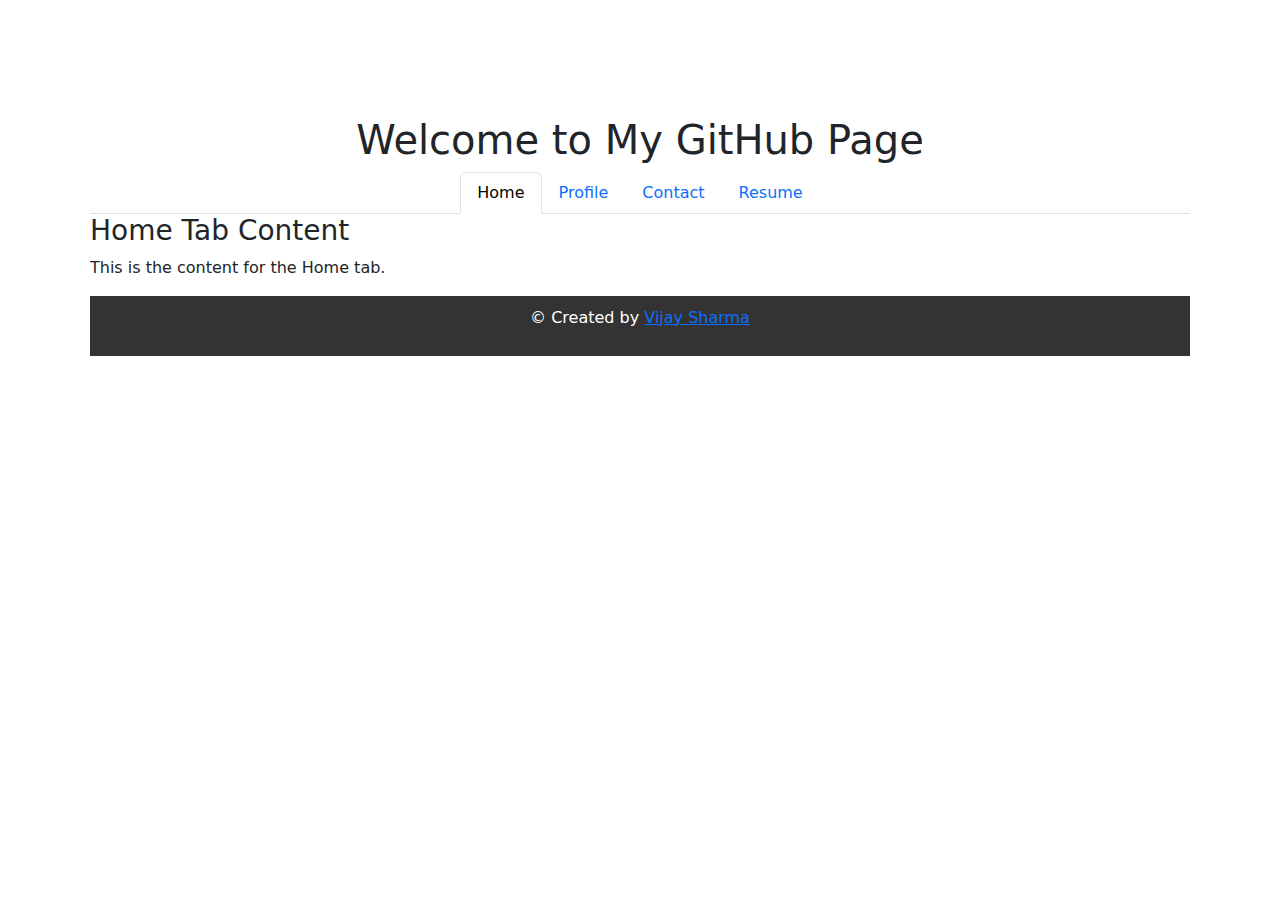
==== commit 8efe2fd1: "Update index.html" ====
--- a/index.html
+++ b/index.html
@@ -5,6 +5,31 @@
   <meta name="viewport" content="width=device-width, initial-scale=1.0">
   <title>My GitHub Page</title>
   <link rel="stylesheet" href="static/styles.css">
+  <style>
+    html, body {
+      height: 100%; /* Ensure full height */
+      margin: 0; /* Remove default margin */
+    }
+
+    body {
+      display: grid;
+      grid-template-rows: 1fr auto; /* 1fr for content and auto for footer */
+      height: 100%;
+    }
+
+    footer {
+      background-color: #333;
+      color: white;
+      text-align: center;
+      padding: 10px;
+    }
+
+    /* Optional: For demo purposes */
+    .container {
+      padding: 20px;
+    }
+  </style>
+
 </head>
 <body>
   <div class="container mt-5">
@@ -50,13 +75,13 @@
         <p>Here is my resume. You can view it and download it:</p>
   
         <!-- Embed the PDF file -->
-        <object data="static/vijay_DataScientistOR.pdf" type="application/pdf" width="100%" height="600px">
-          <p>Your browser does not support PDFs. <a href="static/vijay_DataScientistOR.pdf">Download the PDF</a>.</p>
+        <object data="static/Vijay_DataScientistOR.pdf" type="application/pdf" width="100%" height="600px">
+          <p>Your browser does not support PDFs. <a href="static/Vijay_DataScientistOR.pdf">Download the PDF</a>.</p>
         </object>
   
         <!-- Provide a direct download link -->
         <br>
-        <a href="static/vijay_DataScientistOR.pdf" class="btn btn-success" download>Download Resume</a>
+        <a href="static/Vijay_DataScientistOR.pdf" class="btn btn-success" download>Download Resume</a>
       </div>
     </div>
 
@@ -74,7 +99,7 @@
     </main> -->
     
     <footer>
-      <p>Created by <a href="https://github.com/vns-vijay">Vijay Sharma</a></p>
+      <p>&copy; Created by <a href="https://github.com/vns-vijay">Vijay Sharma</a></p>
     </footer>
   </div>
   
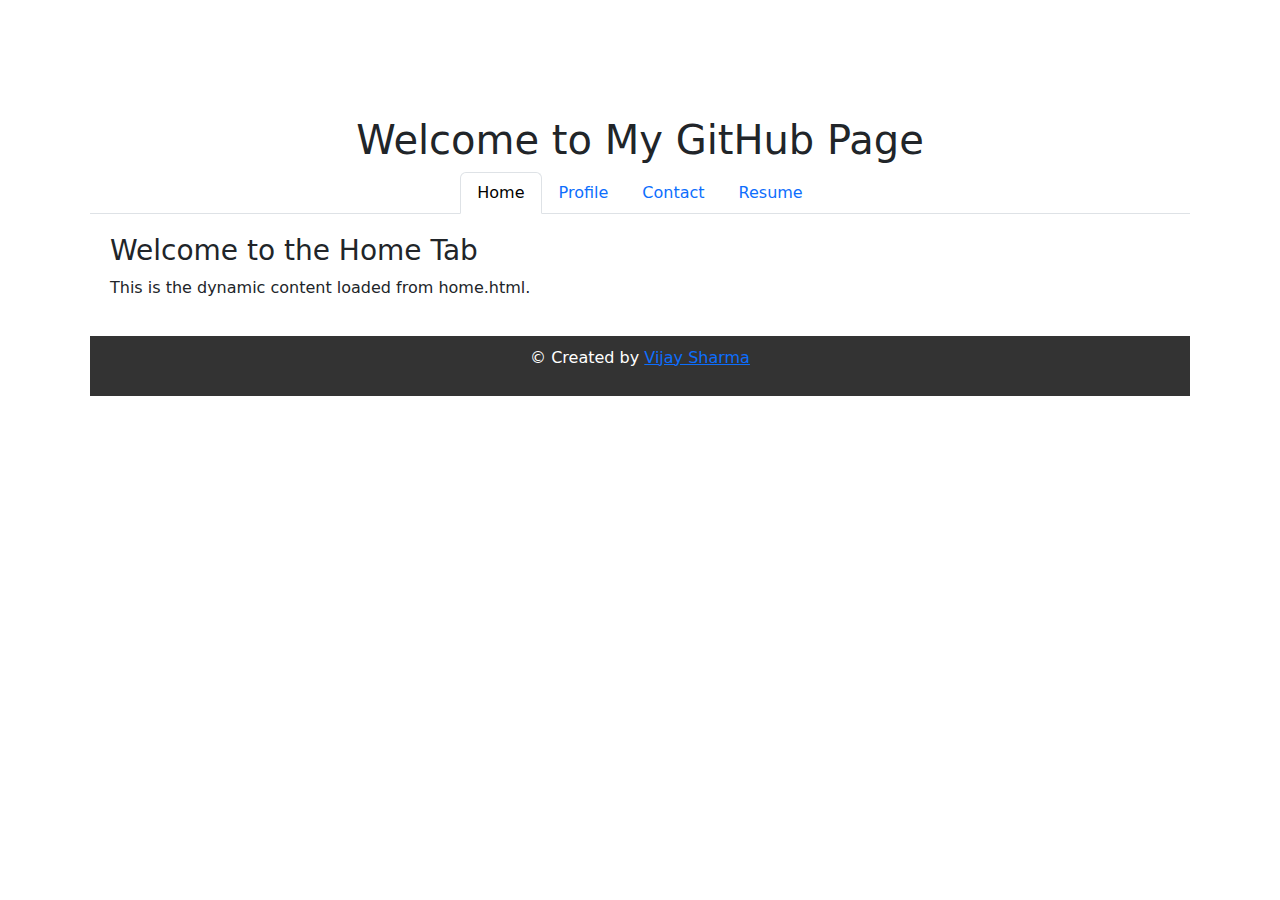
==== commit dd154bcb: "added more" ====
--- a/index.html
+++ b/index.html
@@ -7,13 +7,13 @@
   <link rel="stylesheet" href="static/styles.css">
   <style>
     html, body {
-      height: 100%; /* Ensure full height */
-      margin: 0; /* Remove default margin */
+      height: 100%;
+      margin: 0;
     }
 
     body {
       display: grid;
-      grid-template-rows: 1fr auto; /* 1fr for content and auto for footer */
+      grid-template-rows: 1fr auto;
       height: 100%;
     }
 
@@ -24,12 +24,14 @@
       padding: 10px;
     }
 
-    /* Optional: For demo purposes */
     .container {
       padding: 20px;
     }
+
+    .tab-content {
+      padding: 20px;
+    }
   </style>
-
 </head>
 <body>
   <div class="container mt-5">
@@ -55,21 +57,14 @@
     <!-- Tab Content -->
     <div class="tab-content" id="myTabContent">
       <div class="tab-pane fade show active" id="home" role="tabpanel" aria-labelledby="home-tab">
-        <h3>Home Tab Content</h3>
-        <p>This is the content for the Home tab.</p>
+        <!-- Content will be loaded here dynamically -->
       </div>
-      
       <div class="tab-pane fade" id="profile" role="tabpanel" aria-labelledby="profile-tab">
-        <h3>Profile Tab Content</h3>
-        <p>This is the content for the Profile tab.</p>
+        <!-- Content will be loaded here dynamically -->
       </div>
-      
       <div class="tab-pane fade" id="contact" role="tabpanel" aria-labelledby="contact-tab">
-        <h3>Contact Tab Content</h3>
-        <p>This is the content for the Contact tab.</p>
+        <!-- Content will be loaded here dynamically -->
       </div>
-      
-      <!-- Resume Tab Content -->
       <div class="tab-pane fade" id="resume" role="tabpanel" aria-labelledby="resume-tab">
         <h3>My Resume</h3>
         <p>Here is my resume. You can view it and download it:</p>
@@ -85,19 +80,6 @@
       </div>
     </div>
 
-
-<!--     <nav>
-      <ul>
-        <li><a href="templates/home.html">Home</a></li>
-        <li><a href="templates/about.html">About</a></li>
-        <li><a href="templates/contact.html">Contact</a></li>
-      </ul>
-    </nav> -->
-    
-<!--     <main>
-      <p class="text-muted">This is a my website hosted on GitHub Pages. Thanks for visiting!</p>
-    </main> -->
-    
     <footer>
       <p>&copy; Created by <a href="https://github.com/vns-vijay">Vijay Sharma</a></p>
     </footer>
@@ -105,5 +87,35 @@
   
   <script src="https://cdn.jsdelivr.net/npm/@popperjs/core@2.11.6/dist/umd/popper.min.js"></script>
   <script src="https://cdn.jsdelivr.net/npm/bootstrap@5.3.0-alpha1/dist/js/bootstrap.min.js"></script>
+
+  <script>
+    // Function to load HTML content for each tab dynamically
+    function loadTabContent(tabName) {
+      const contentDiv = document.querySelector(`#${tabName}`);
+      
+      // Use AJAX to load the content for each tab
+      const xhr = new XMLHttpRequest();
+      xhr.open('GET', `templates/${tabName}.html`, true);  // Request the HTML file for the tab
+      xhr.onreadystatechange = function () {
+        if (xhr.readyState === 4 && xhr.status === 200) {
+          contentDiv.innerHTML = xhr.responseText;  // Inject the content into the tab
+        }
+      };
+      xhr.send();
+    }
+
+    // Load content for the active tab on page load
+    document.addEventListener("DOMContentLoaded", function() {
+      loadTabContent('home');  // Load the Home tab content by default
+    });
+
+    // Listen for tab changes to load corresponding content
+    document.querySelectorAll('.nav-link').forEach(tab => {
+      tab.addEventListener('click', function (e) {
+        const tabId = e.target.getAttribute('id').split('-')[0];  // Extract tab name from id (e.g., 'home')
+        loadTabContent(tabId);  // Load the content for the clicked tab
+      });
+    });
+  </script>
 </body>
 </html>
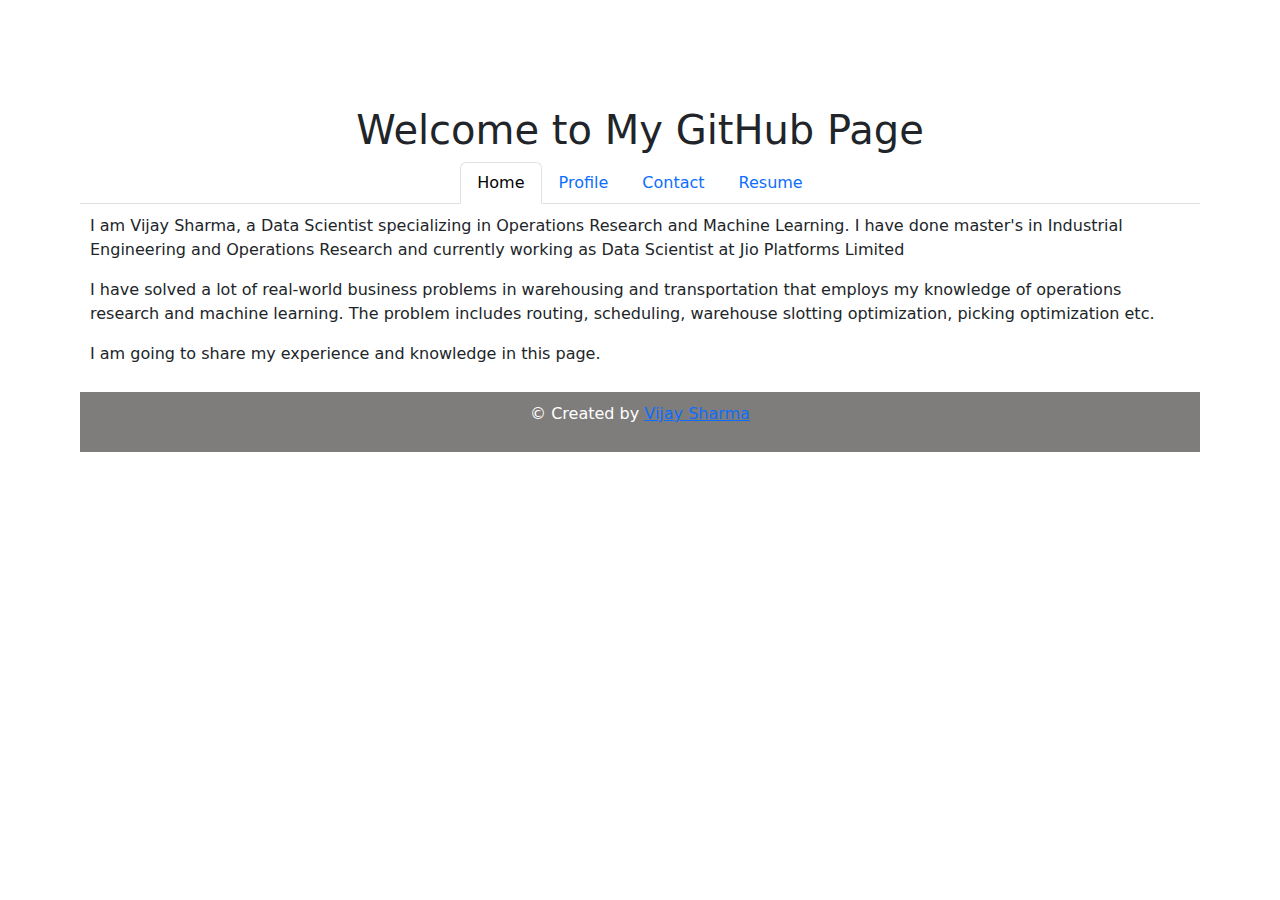
==== commit 2e56153f: "added more" ====
--- a/index.html
+++ b/index.html
@@ -18,18 +18,18 @@
     }
 
     footer {
-      background-color: #333;
+      background-color: #7f7c7c;
       color: white;
       text-align: center;
       padding: 10px;
     }
 
     .container {
-      padding: 20px;
+      padding: 10px;
     }
 
     .tab-content {
-      padding: 20px;
+      padding: 10px;
     }
   </style>
 </head>
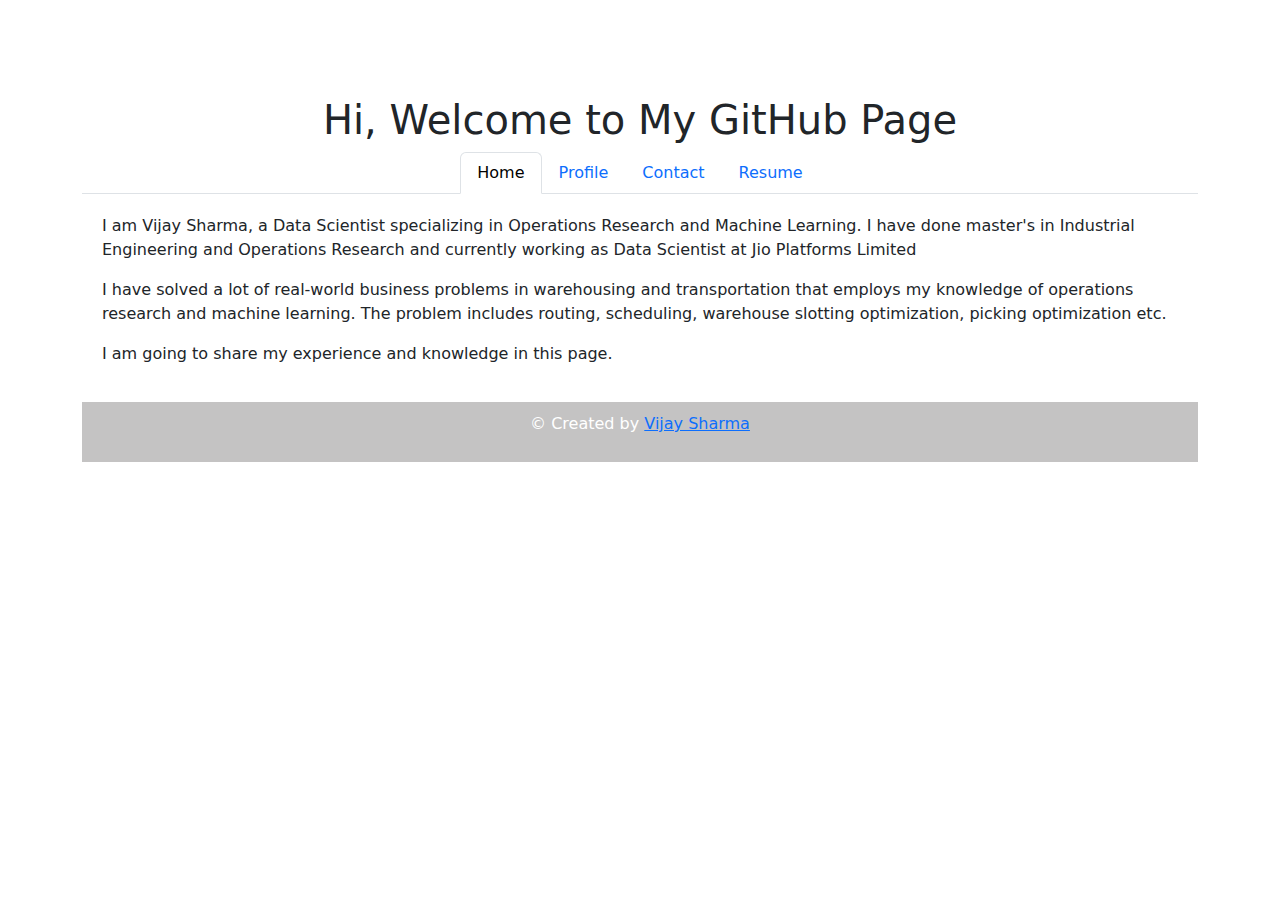
==== commit b85f0284: "added more" ====
--- a/index.html
+++ b/index.html
@@ -18,25 +18,25 @@
     }
 
     footer {
-      background-color: #7f7c7c;
+      background-color: #c4c3c3;
       color: white;
       text-align: center;
       padding: 10px;
     }
 
-    .container {
-      padding: 10px;
-    }
+    /* .container {
+      padding: 20px;
+    } */
 
     .tab-content {
-      padding: 10px;
+      padding: 20px;
     }
   </style>
 </head>
 <body>
   <div class="container mt-5">
     <header>
-      <h1 class="text-center mt-5">Welcome to My GitHub Page</h1>
+      <h1 class="text-center mt-5">Hi, Welcome to My GitHub Page</h1>
     </header>
 
     <ul class="nav nav-tabs justify-content-center" id="myTab" role="tablist">
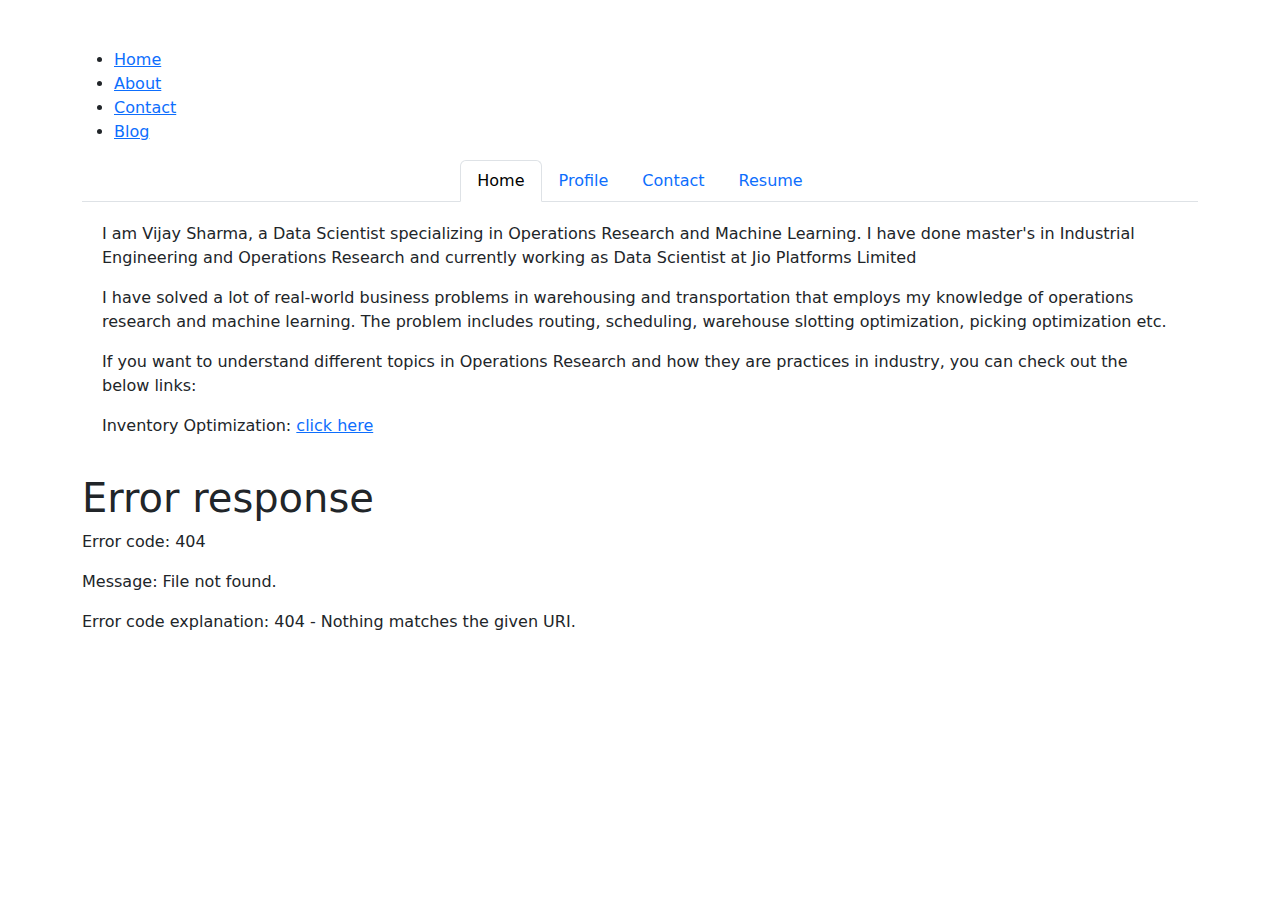
==== commit 85345296: "Added pages" ====
--- a/index.html
+++ b/index.html
@@ -35,9 +35,10 @@
 </head>
 <body>
   <div class="container mt-5">
-    <header>
+    <!-- <header>
       <h1 class="text-center mt-5">Hi, Welcome to My GitHub Page</h1>
-    </header>
+    </header> -->
+    <div id="header"></div> <!-- Placeholder for header -->
 
     <ul class="nav nav-tabs justify-content-center" id="myTab" role="tablist">
       <li class="nav-item" role="presentation">
@@ -70,19 +71,21 @@
         <p>Here is my resume. You can view it and download it:</p>
   
         <!-- Embed the PDF file -->
-        <object data="static/Vijay_DataScientistOR.pdf" type="application/pdf" width="100%" height="600px">
-          <p>Your browser does not support PDFs. <a href="static/Vijay_DataScientistOR.pdf">Download the PDF</a>.</p>
+        <object data="static/Vijay_OR_ML.pdf" type="application/pdf" width="100%" height="600px">
+          <p>Your browser does not support PDFs. <a href="static/Vijay_OR_ML.pdf">Download the PDF</a>.</p>
         </object>
   
         <!-- Provide a direct download link -->
         <br>
-        <a href="static/Vijay_DataScientistOR.pdf" class="btn btn-success" download>Download Resume</a>
+        <a href="static/Vijay_OR_ML.pdf" class="btn btn-success" download>Download Resume</a>
       </div>
     </div>
 
-    <footer>
+    <!-- <footer>
       <p>&copy; Created by <a href="https://github.com/vns-vijay">Vijay Sharma</a></p>
-    </footer>
+    </footer> -->
+    <div id="footer"></div> <!-- Placeholder for footer -->
+
   </div>
   
   <script src="https://cdn.jsdelivr.net/npm/@popperjs/core@2.11.6/dist/umd/popper.min.js"></script>
@@ -117,5 +120,19 @@
       });
     });
   </script>
+  <script>
+    // Load the header and footer dynamically
+    document.getElementById("header").innerHTML = fetch('header.html')
+      .then(response => response.text())
+      .then(html => {
+        document.getElementById("header").innerHTML = html;
+      });
+
+    document.getElementById("footer").innerHTML = fetch('footer.html')
+      .then(response => response.text())
+      .then(html => {
+        document.getElementById("footer").innerHTML = html;
+      });
+  </script>
 </body>
 </html>
